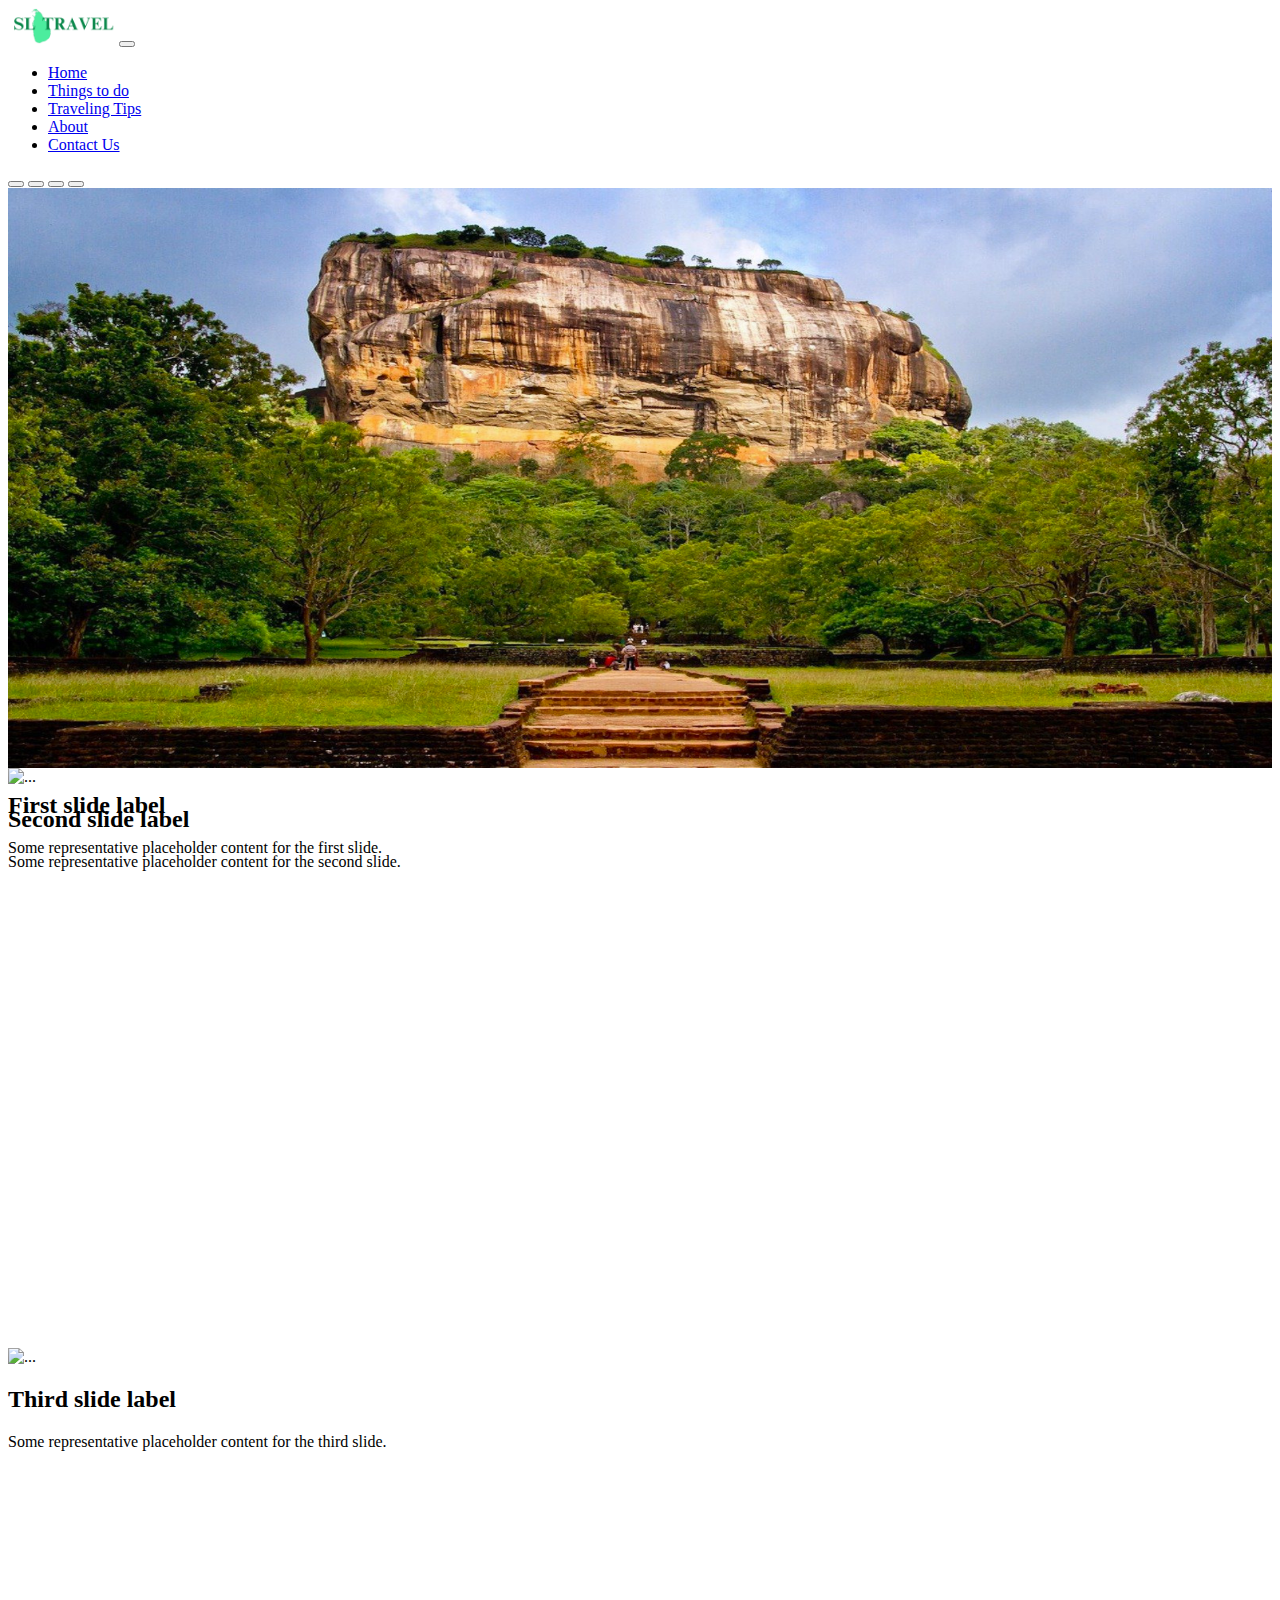
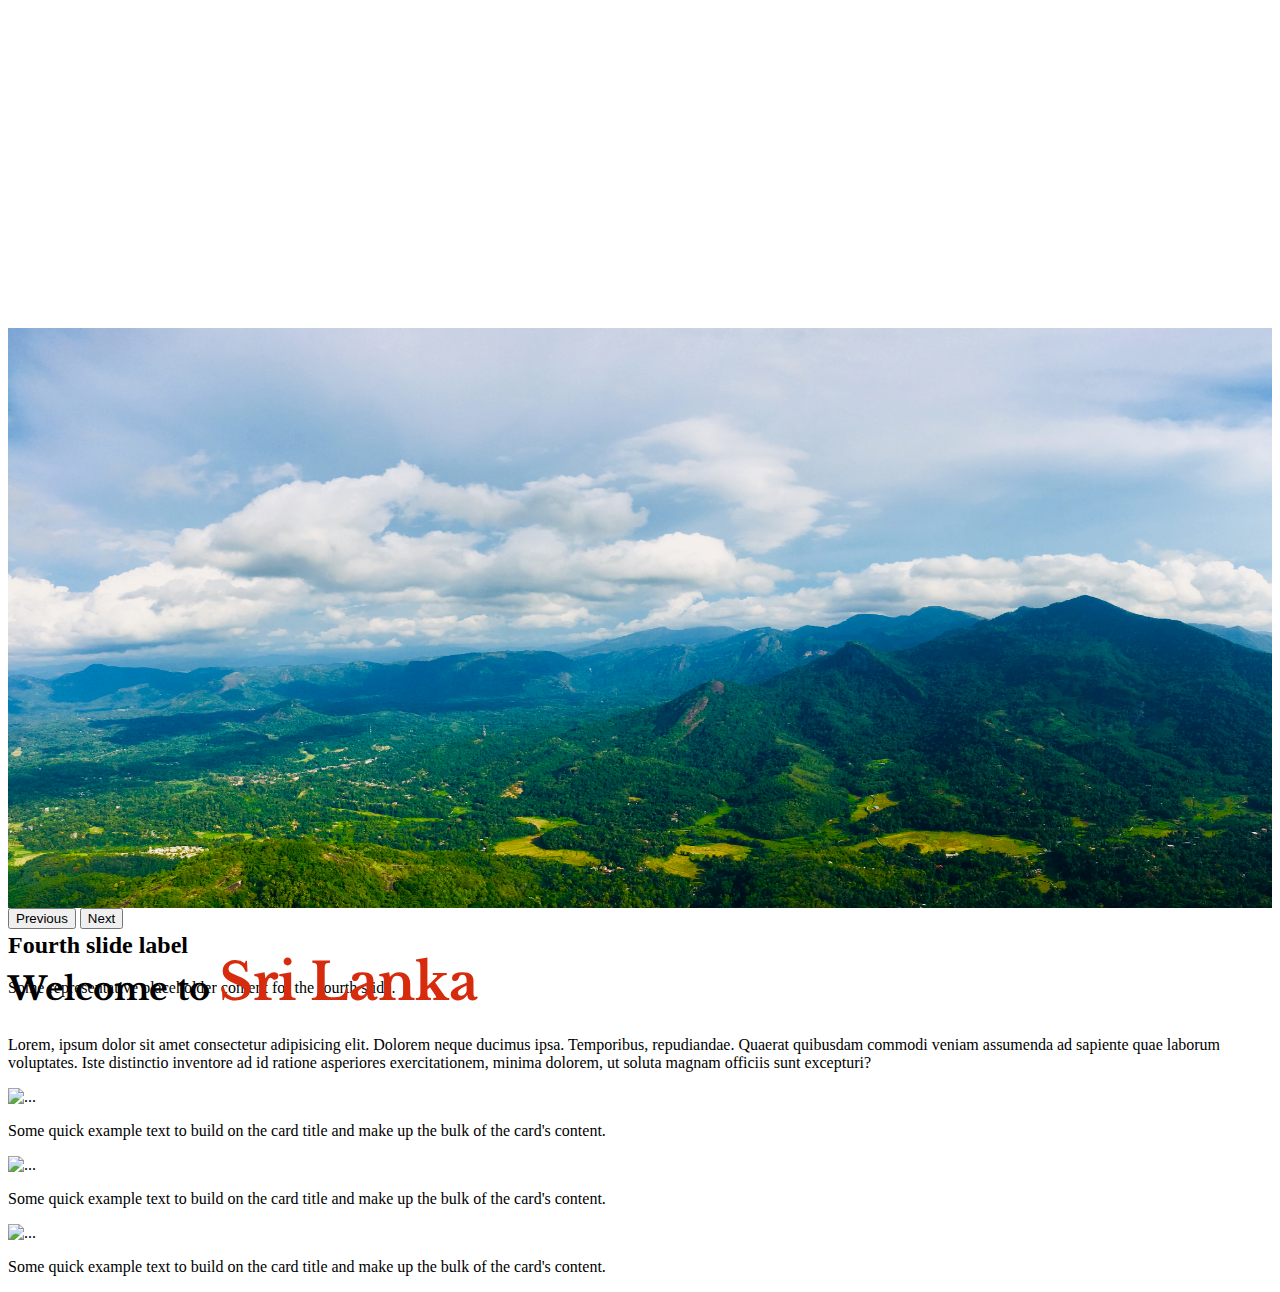
==== index.html @ 3af90d01 "added welcome part and cards with images" ====
<!DOCTYPE html>
<html lang="en">
  <head>
    <meta charset="UTF-8" />
    <meta name="viewport" content="width=device-width, initial-scale=1.0" />
    <title>Document</title>
    <link
      href="https://cdn.jsdelivr.net/npm/bootstrap@5.3.2/dist/css/bootstrap.min.css"
      rel="stylesheet"
      integrity="sha384-T3c6CoIi6uLrA9TneNEoa7RxnatzjcDSCmG1MXxSR1GAsXEV/Dwwykc2MPK8M2HN"
      crossorigin="anonymous"
    />
    <link rel="stylesheet" href="css/style.css" />
  </head>
  <body>
    <!-- header with navbar -->
    <header>
      <nav class="navbar navbar-expand-lg bg-body-tertiary fixed-top">
        <div class="container">
          <a class="navbar-brand" href="#"
            ><img src="images/SLTravellogo1.png" alt="" style="height: 36px"
          /></a>
          <button
            class="navbar-toggler"
            type="button"
            data-bs-toggle="collapse"
            data-bs-target="#navbarNav"
            aria-controls="navbarNav"
            aria-expanded="false"
            aria-label="Toggle navigation"
          >
            <span class="navbar-toggler-icon"></span>
          </button>
          <div class="collapse navbar-collapse" id="navbarNav">
            <ul class="navbar-nav ms-auto">
              <li class="nav-item">
                <a class="nav-link active" aria-current="page" href="#">Home</a>
              </li>
              <li class="nav-item">
                <a class="nav-link" href="#">Things to do</a>
              </li>
              <li class="nav-item">
                <a class="nav-link" href="#"> Traveling Tips </a>
              </li>
              <li class="nav-item">
                <a class="nav-link" href="#">About</a>
              </li>
              <li class="nav-item">
                <a class="nav-link" href="#">Contact Us</a>
              </li>
            </ul>
          </div>
        </div>
      </nav>
    </header>

    <!-- Hero Section -->
    <section class="pt-5">
      <div id="carouselExampleCaptions" class="carousel slide carousel-fade">
        <div class="carousel-indicators">
          <button
            type="button"
            data-bs-target="#carouselExampleCaptions"
            data-bs-slide-to="0"
            class="active"
            aria-current="true"
            aria-label="Slide 1"
          ></button>
          <button
            type="button"
            data-bs-target="#carouselExampleCaptions"
            data-bs-slide-to="1"
            aria-label="Slide 2"
          ></button>
          <button
            type="button"
            data-bs-target="#carouselExampleCaptions"
            data-bs-slide-to="2"
            aria-label="Slide 3"
          ></button>
          <button
            type="button"
            data-bs-target="#carouselExampleCaptions"
            data-bs-slide-to="3"
            aria-label="Slide 4"
          ></button>
        </div>
        <div class="carousel-inner">
          <div class="carousel-item active">
            <img src="images/3.png" class="d-block w-100" alt="..." />
            <div class="carousel-caption d-none d-md-block">
              <h2>First slide label</h2>
              <p>
                Some representative placeholder content for the first slide.
              </p>
            </div>
          </div>
          <div class="carousel-item">
            <img src="images/2.png" class="d-block w-100" alt="..." />
            <div class="carousel-caption d-none d-md-block">
              <h2>Second slide label</h2>
              <p>
                Some representative placeholder content for the second slide.
              </p>
            </div>
          </div>
          <div class="carousel-item">
            <img src="images/1.png" class="d-block w-100" alt="..." />
            <div class="carousel-caption d-none d-md-block">
              <h2>Third slide label</h2>
              <p>
                Some representative placeholder content for the third slide.
              </p>
            </div>
          </div>
          <div class="carousel-item">
            <img src="images/4.png" class="d-block w-100" alt="..." />
            <div class="carousel-caption d-none d-md-block">
              <h2>Fourth slide label</h2>
              <p>
                Some representative placeholder content for the fourth slide.
              </p>
            </div>
          </div>
        </div>
        <button
          class="carousel-control-prev"
          type="button"
          data-bs-target="#carouselExampleCaptions"
          data-bs-slide="prev"
        >
          <span class="carousel-control-prev-icon" aria-hidden="true"></span>
          <span class="visually-hidden">Previous</span>
        </button>
        <button
          class="carousel-control-next"
          type="button"
          data-bs-target="#carouselExampleCaptions"
          data-bs-slide="next"
        >
          <span class="carousel-control-next-icon" aria-hidden="true"></span>
          <span class="visually-hidden">Next</span>
        </button>
      </div>
    </section>

    <!-- Welcome section -->
    <section class="welcome">
      <div class="container pt-5">
        <div class="row text-center">
          <h1 class="welcometitle">
            Welcome to
            <span style="color: rgb(214, 44, 13); font-size: 3.2rem"
              >Sri Lanka</span
            >
          </h1>
          <p>
            Lorem, ipsum dolor sit amet consectetur adipisicing elit. Dolorem
            neque ducimus ipsa. Temporibus, repudiandae. Quaerat quibusdam
            commodi veniam assumenda ad sapiente quae laborum voluptates. Iste
            distinctio inventore ad id ratione asperiores exercitationem, minima
            dolorem, ut soluta magnam officiis sunt excepturi?
          </p>
        </div>
        <div class="row pt-4">
          <div class="col-sm-12 col-lg-4">
            <div class="card">
              <img src="images/1.png" class="card-img-top" alt="..." />
              <div class="card-body text-center">
                <p class="card-text">
                  Some quick example text to build on the card title and make up
                  the bulk of the card's content.
                </p>
              </div>
            </div>
          </div>
          <div class="col-sm-12 col-lg-4">
            <div class="card">
              <img src="images/1.png" class="card-img-top" alt="..." />
              <div class="card-body text-center">
                <p class="card-text">
                  Some quick example text to build on the card title and make up
                  the bulk of the card's content.
                </p>
              </div>
            </div>
          </div>
          <div class="col-sm-12 col-lg-4">
            <div class="card">
              <img src="images/1.png" class="card-img-top" alt="..." />
              <div class="card-body text-center">
                <p class="card-text">
                  Some quick example text to build on the card title and make up
                  the bulk of the card's content.
                </p>
              </div>
            </div>
          </div>
        </div>
      </div>
    </section>

    <!-- Footer -->
    <!-- <footer>
      <div class="container-fluid text-center">
        <h1>Footer</h1>
      </div>
    </footer> -->

    <script
      src="https://cdn.jsdelivr.net/npm/bootstrap@5.3.2/dist/js/bootstrap.bundle.min.js"
      integrity="sha384-C6RzsynM9kWDrMNeT87bh95OGNyZPhcTNXj1NW7RuBCsyN/o0jlpcV8Qyq46cDfL"
      crossorigin="anonymous"
    ></script>
  </body>
</html>
---- css/style.css ----
@import url('https://fonts.googleapis.com/css2?family=Autour+One&family=Libre+Baskerville:ital,wght@0,400;0,700;1,400&display=swap');

.navbar .nav-link:hover {
    color: rgb(183, 183, 183);
}

.nav-item {
    padding-right: 1.2rem;
}

.carousel-item,
.carousel-item img {
    height: 580px;
    width: 100%;
}

.welcometitle {
    font-family: "Libre Baskerville";
}






@media only screen and (min-width: 768px) and (max-width: 991px) {

    .carousel-item,
    .carousel-item img {
        height: 400px;
    }
}

@media only screen and (max-width: 768px) {

    .carousel-item,
    .carousel-item img {
        height: 310px;
    }
}

@media only screen and (max-width: 991px) {
    .welcome .card {
        margin-bottom: 1.5rem;
    }
}
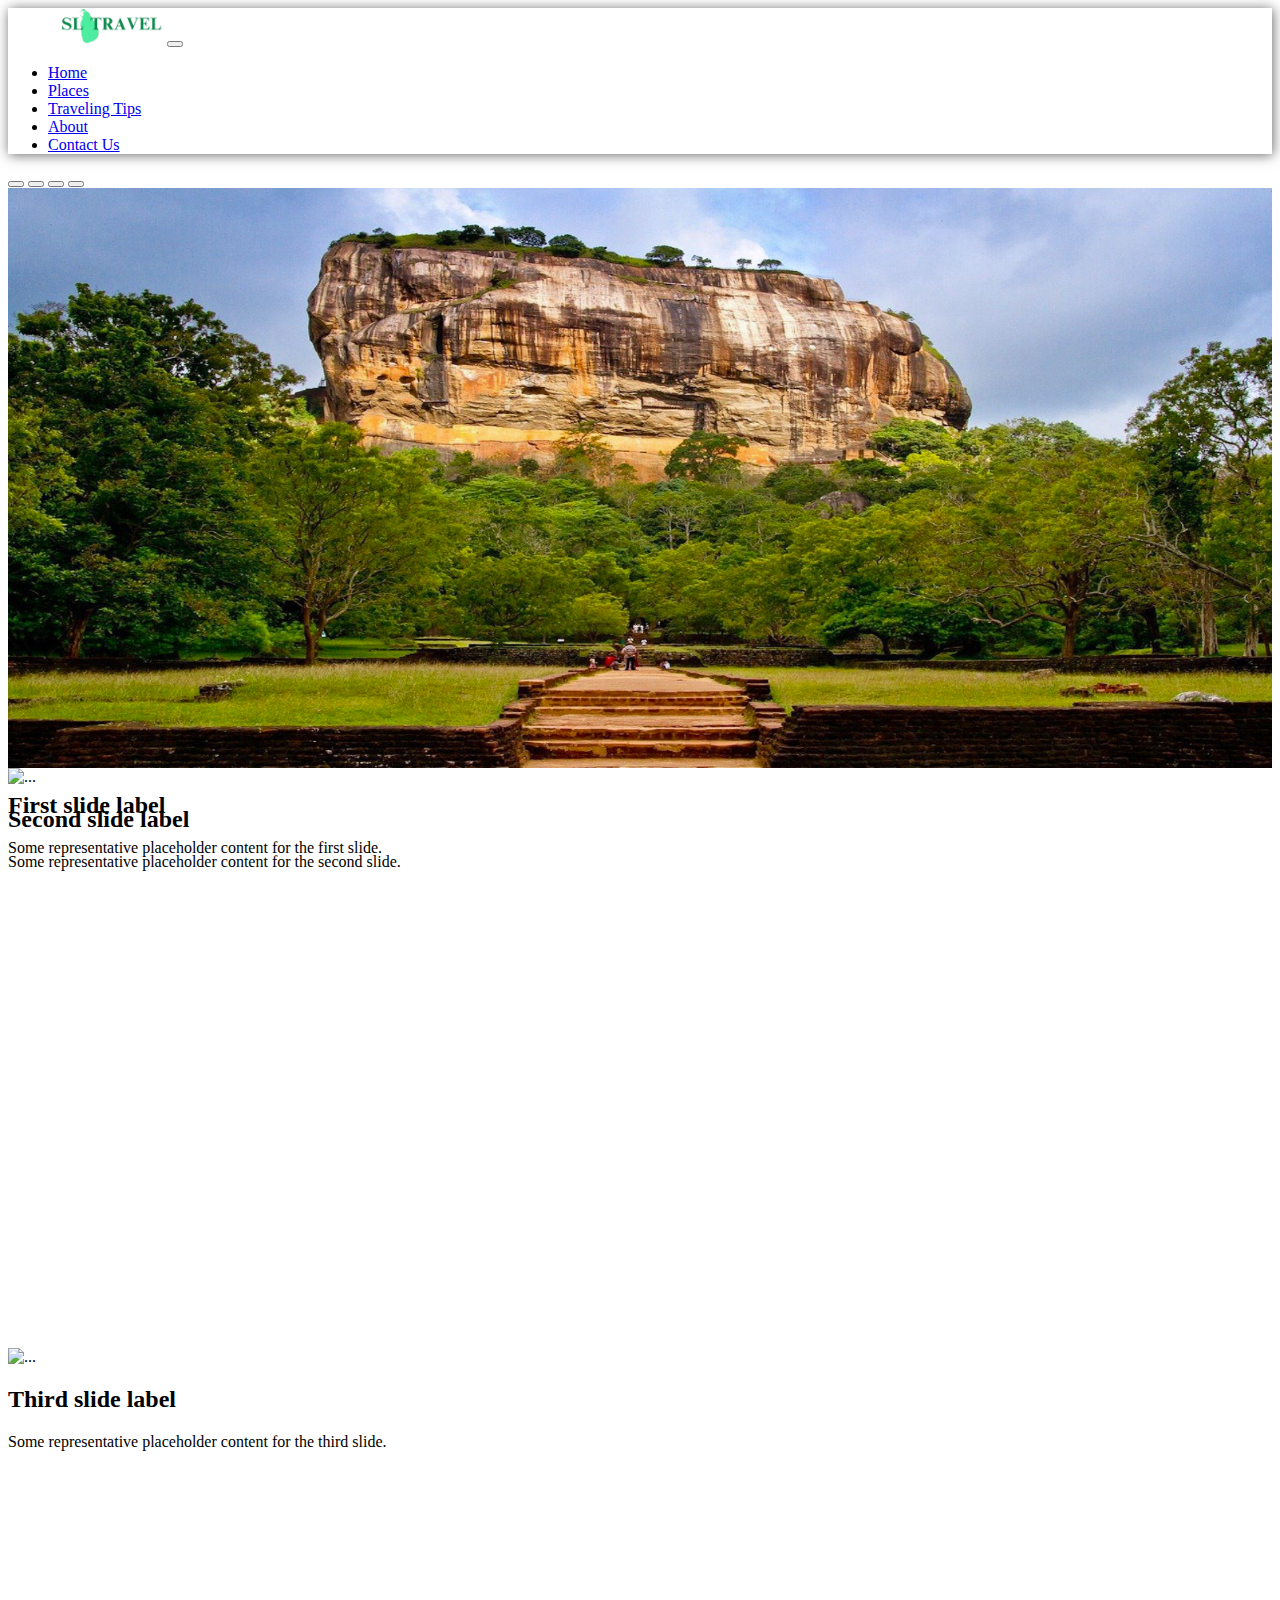
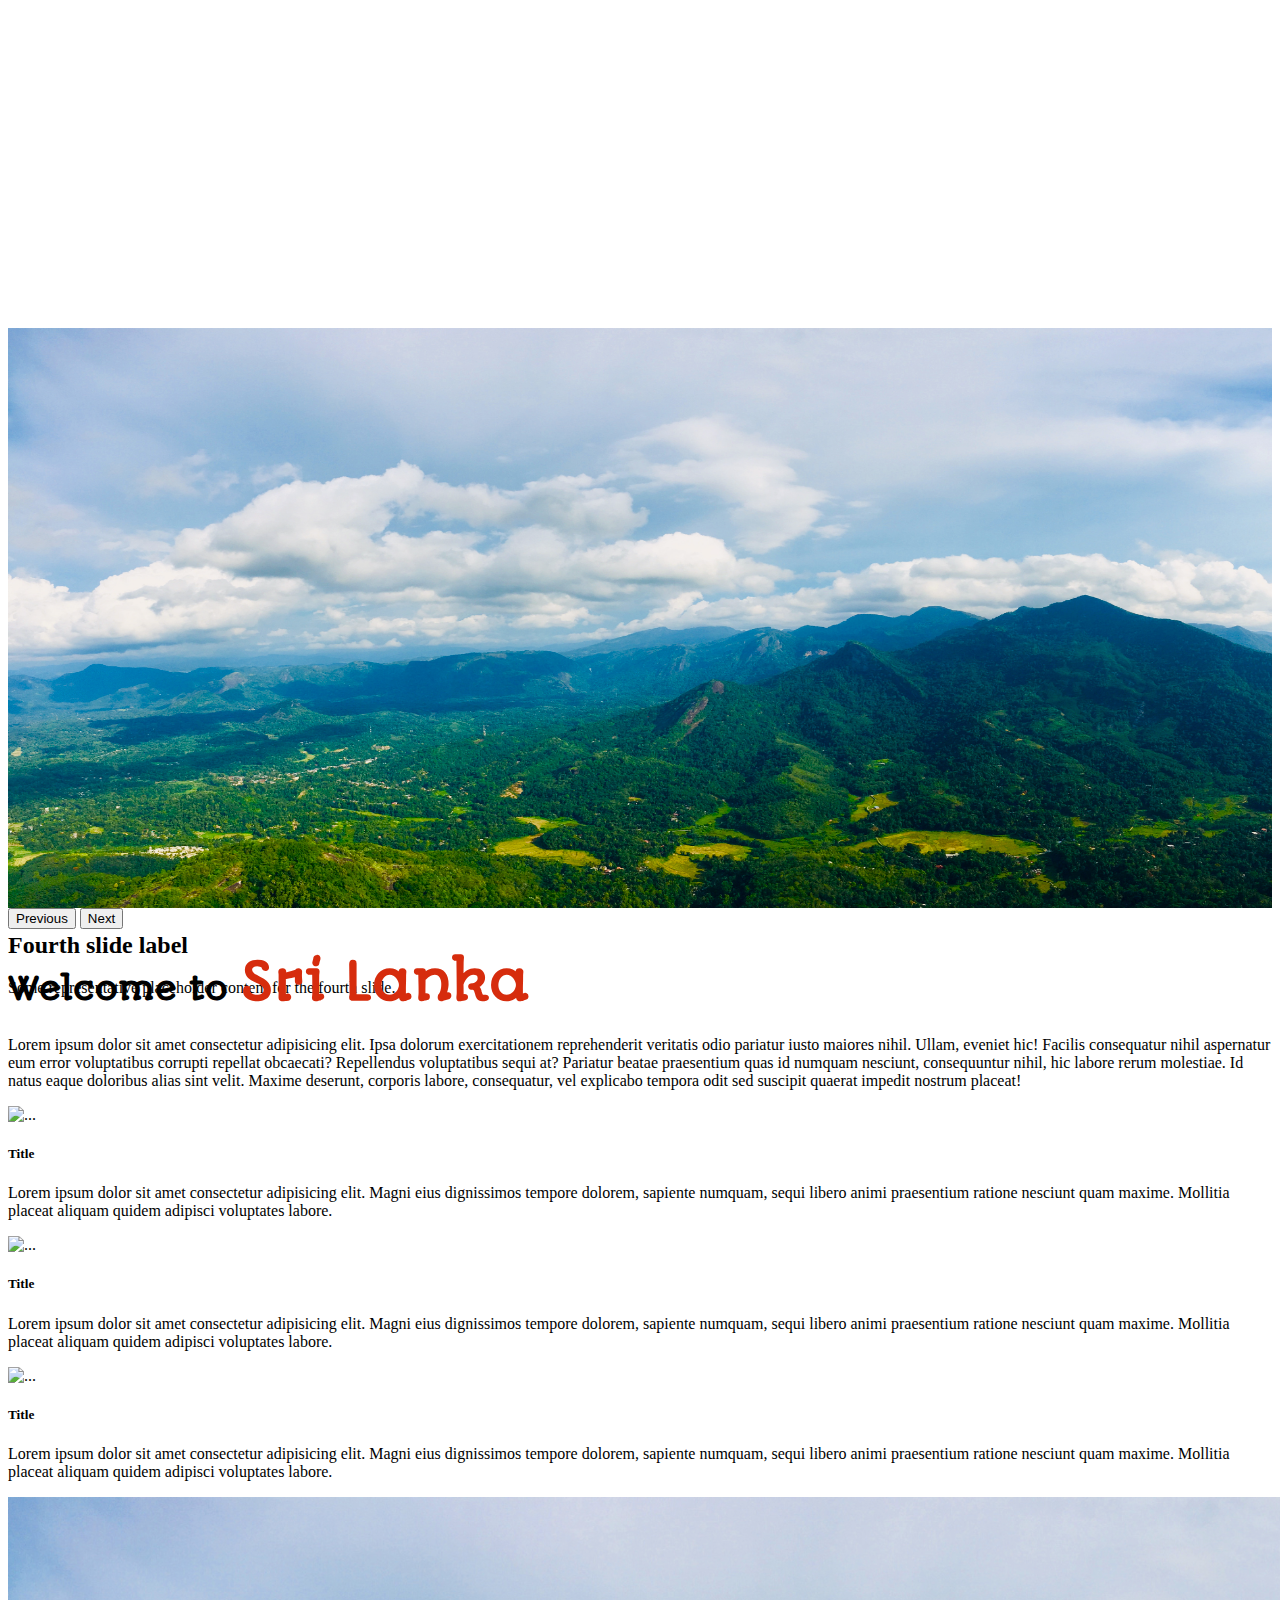
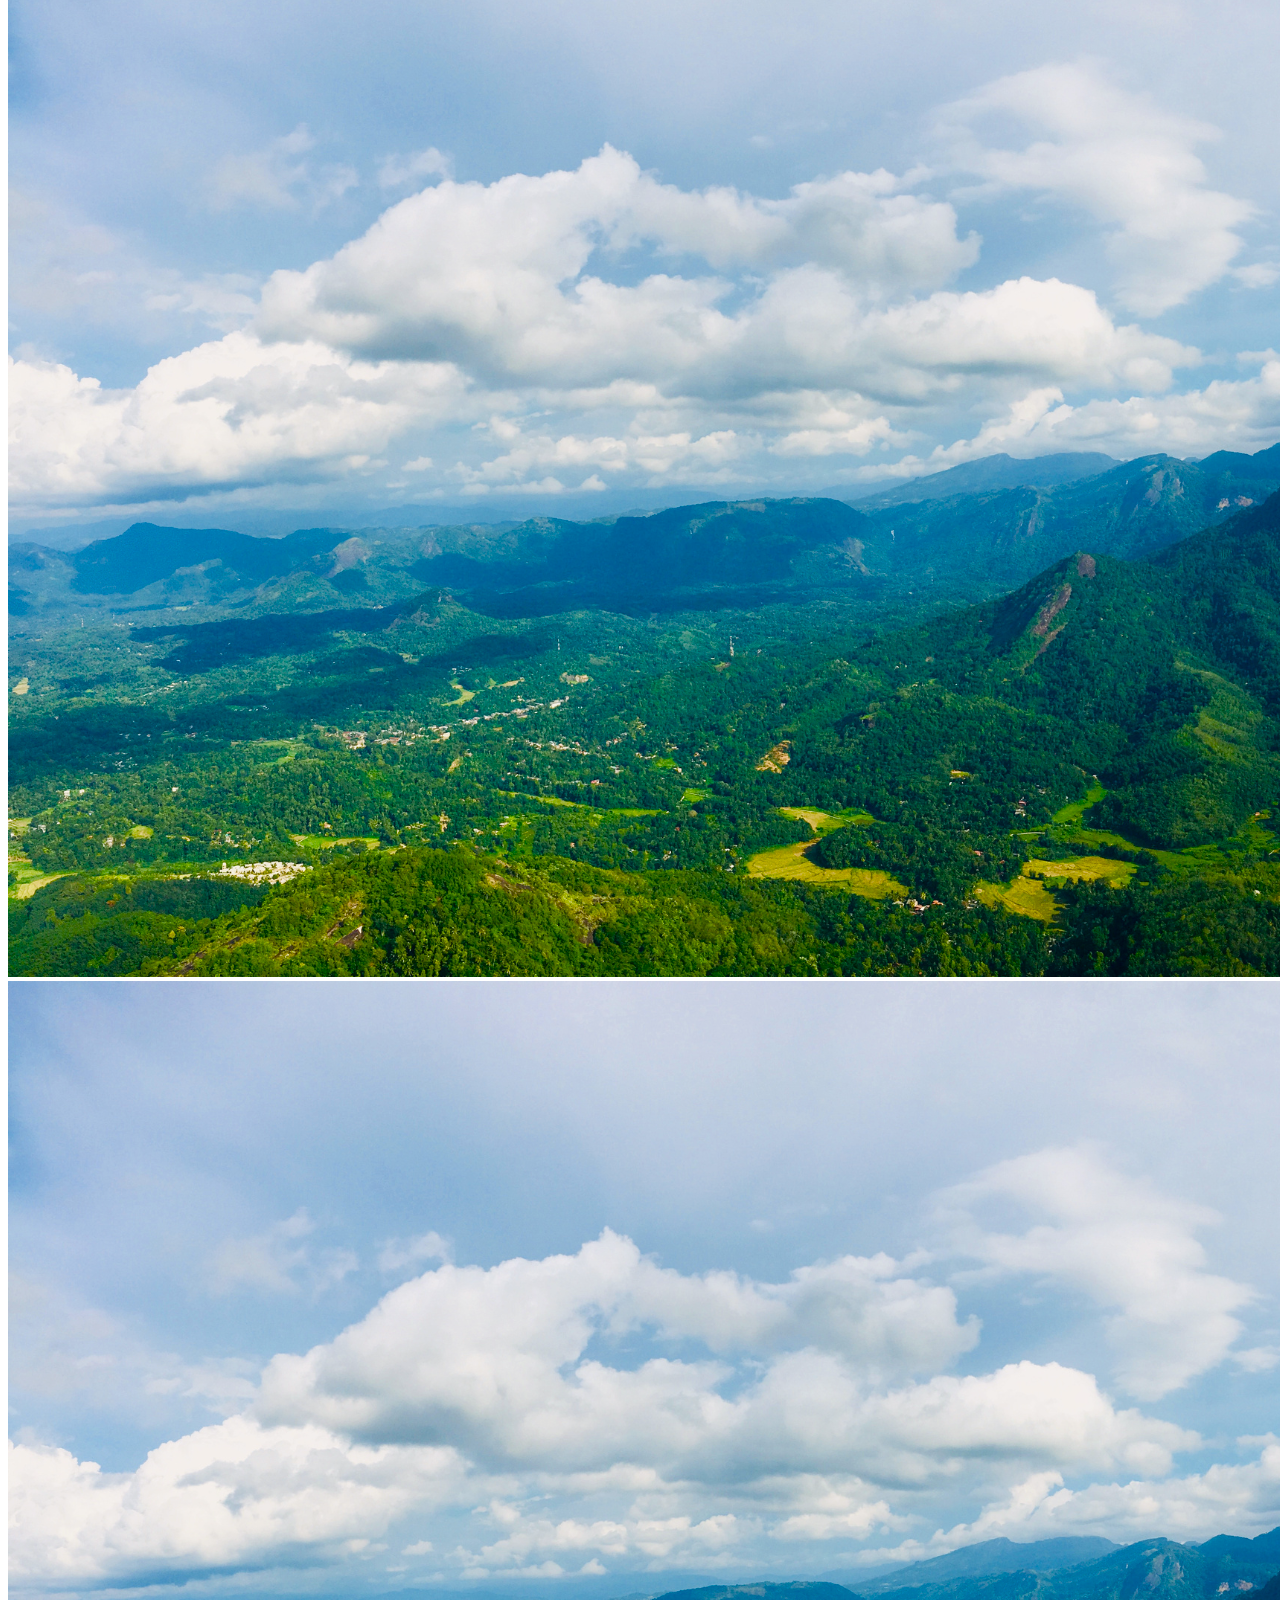
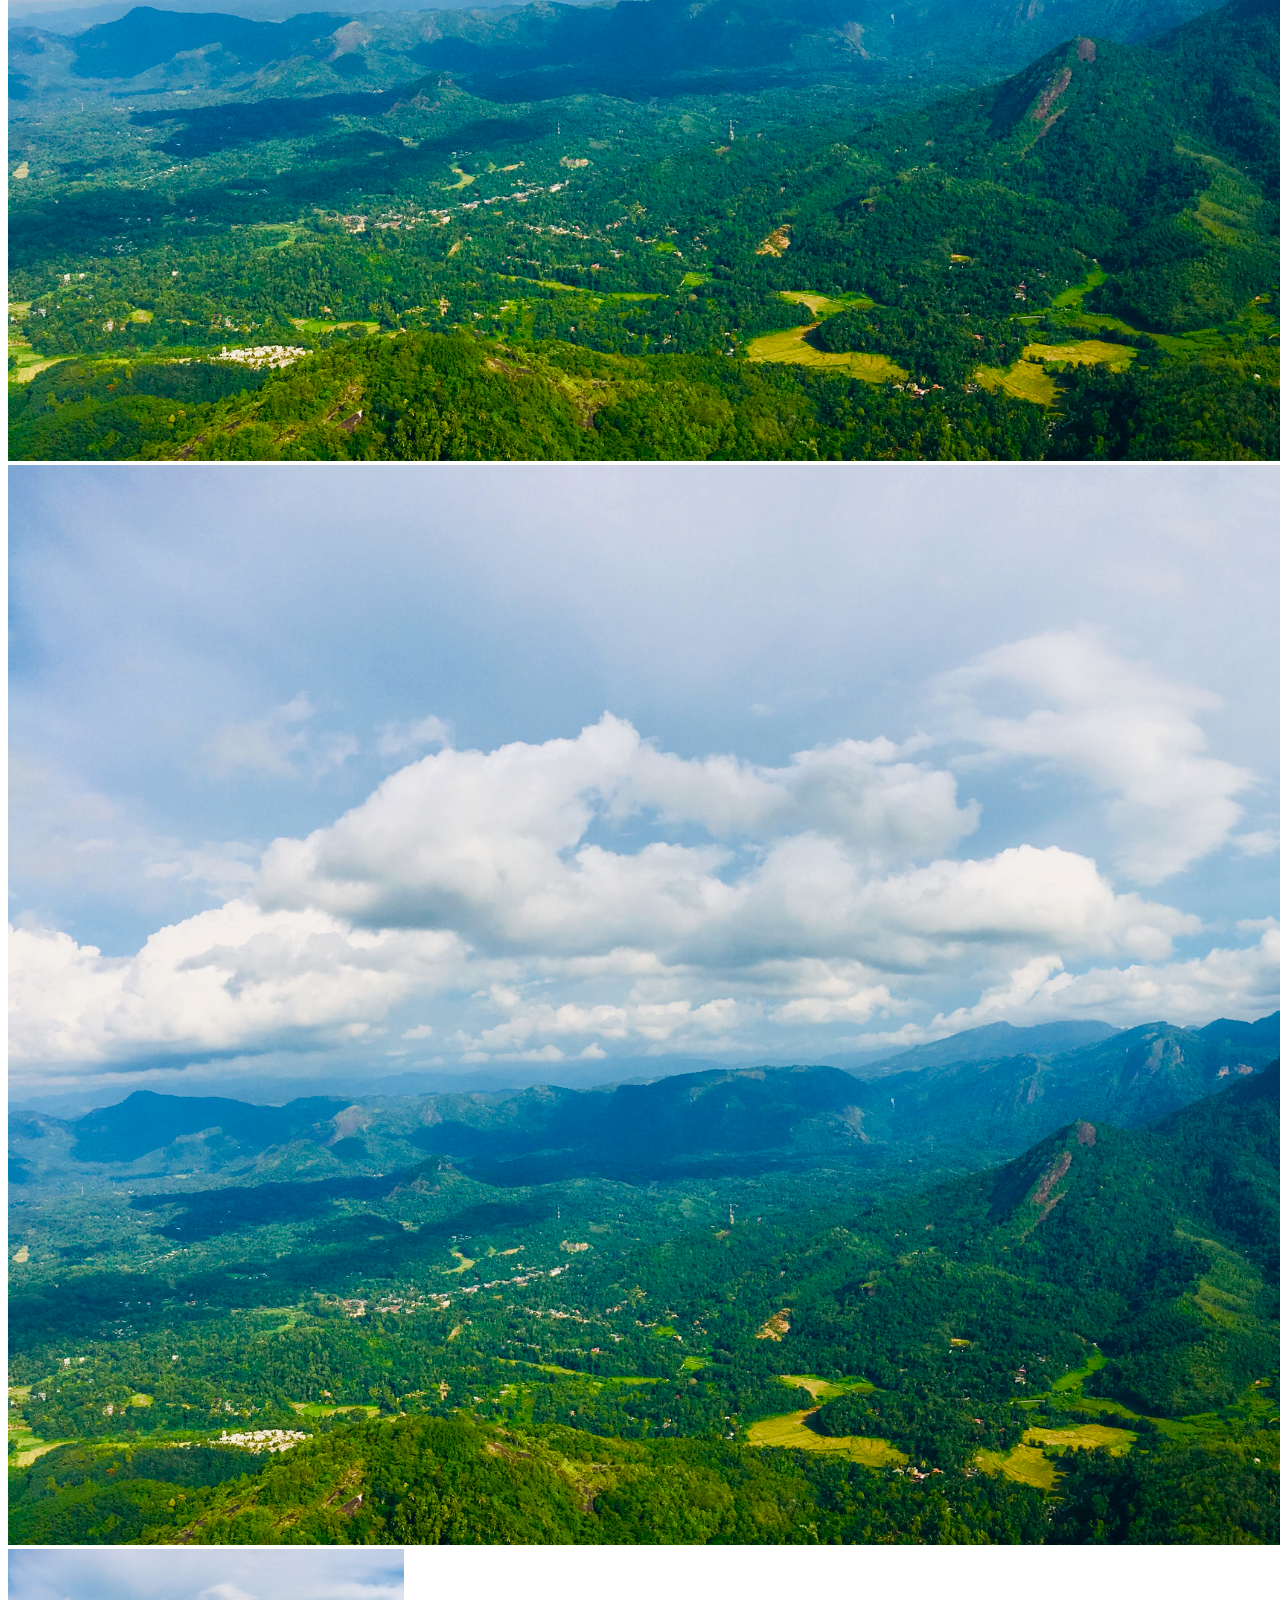
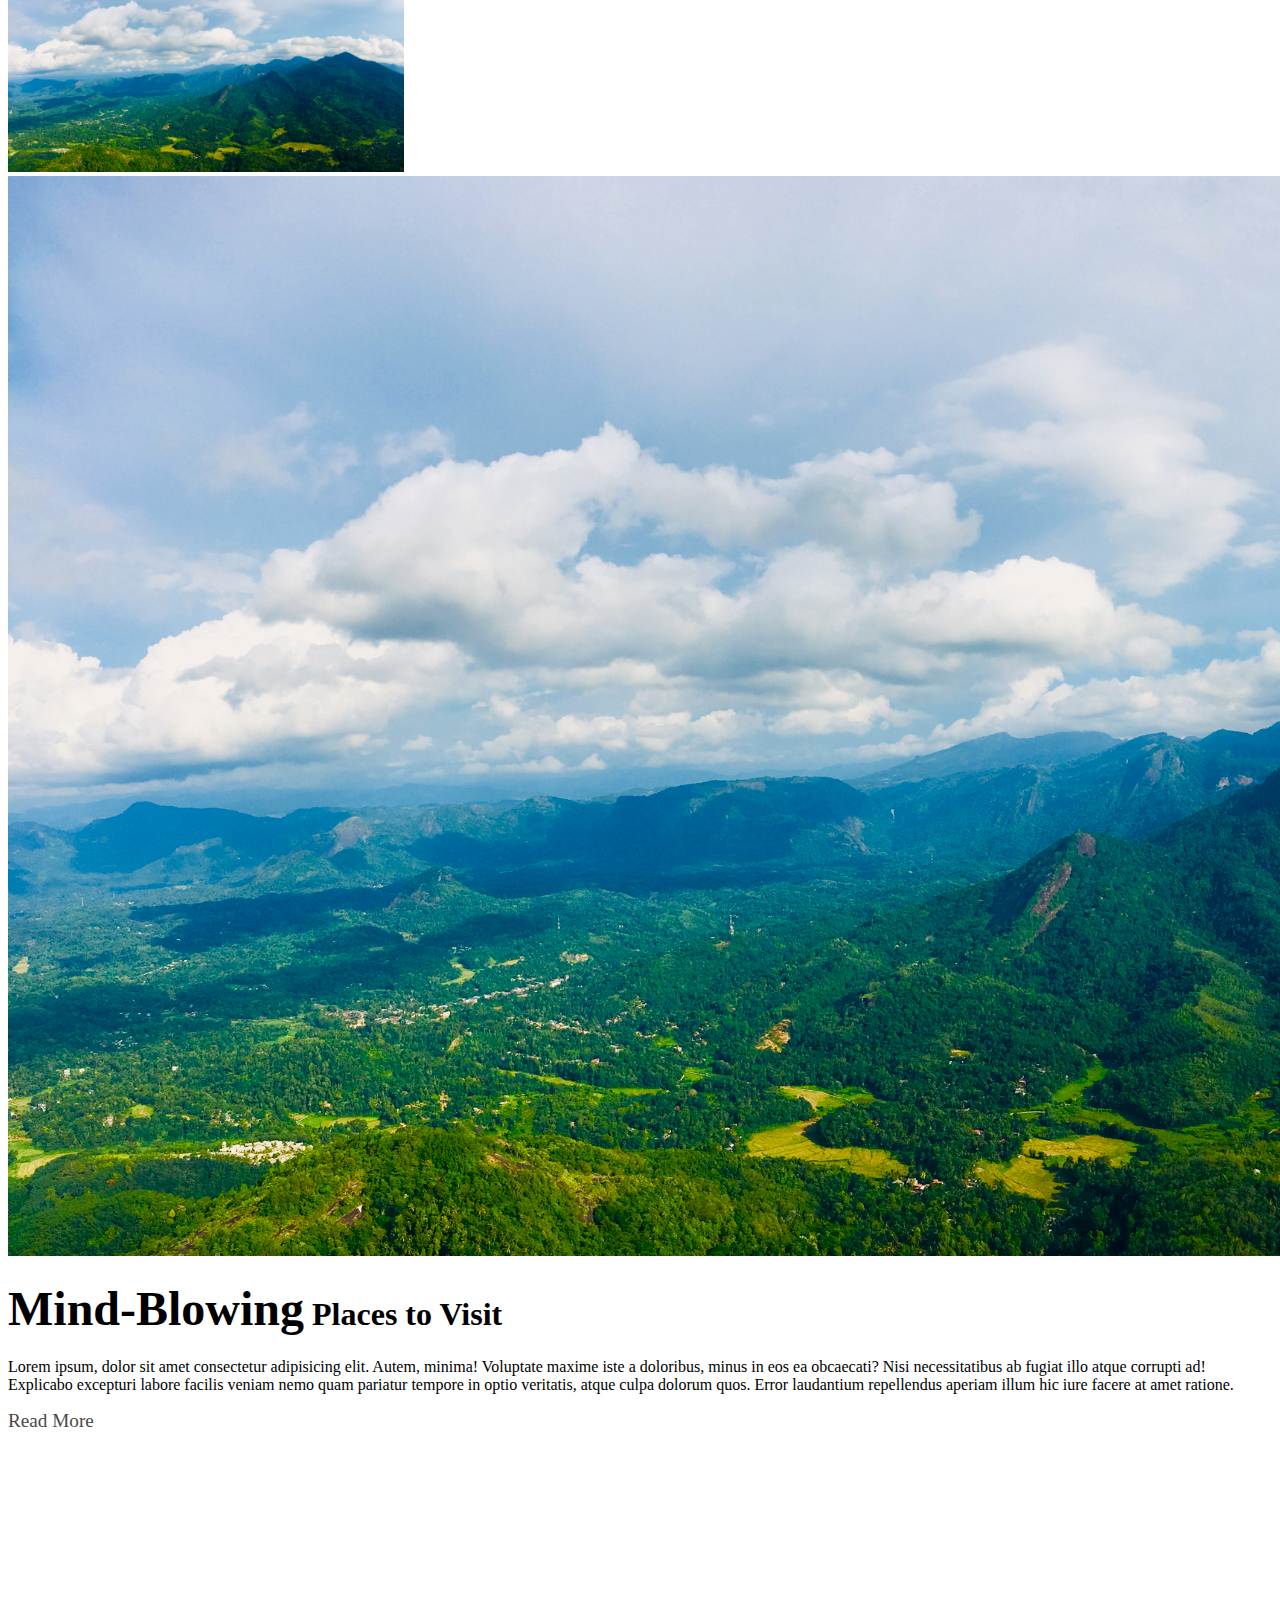
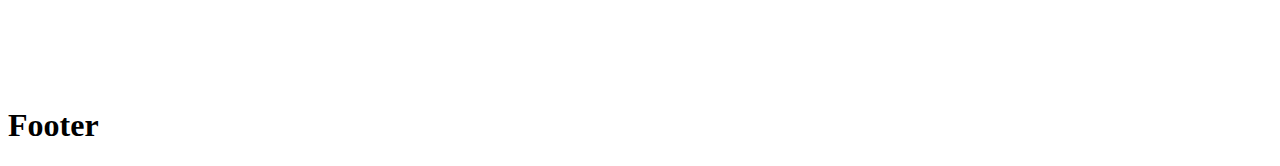
==== commit a8bcc559: "added image collection, video section" ====
--- a/index.html
+++ b/index.html
@@ -15,10 +15,16 @@
   <body>
     <!-- header with navbar -->
     <header>
-      <nav class="navbar navbar-expand-lg bg-body-tertiary fixed-top">
+      <nav
+        class="navbar navbar-expand-lg bg-body-tertiary fixed-top"
+        style="box-shadow: 1px 1px 12px rgb(104, 104, 104)"
+      >
         <div class="container">
           <a class="navbar-brand" href="#"
-            ><img src="images/SLTravellogo1.png" alt="" style="height: 36px"
+            ><img
+              src="images/SLTravellogo1.png"
+              alt=""
+              style="height: 36px; margin-left: 3rem"
           /></a>
           <button
             class="navbar-toggler"
@@ -37,7 +43,7 @@
                 <a class="nav-link active" aria-current="page" href="#">Home</a>
               </li>
               <li class="nav-item">
-                <a class="nav-link" href="#">Things to do</a>
+                <a class="nav-link" href="#">Places</a>
               </li>
               <li class="nav-item">
                 <a class="nav-link" href="#"> Traveling Tips </a>
@@ -154,44 +160,57 @@
               >Sri Lanka</span
             >
           </h1>
-          <p>
-            Lorem, ipsum dolor sit amet consectetur adipisicing elit. Dolorem
-            neque ducimus ipsa. Temporibus, repudiandae. Quaerat quibusdam
-            commodi veniam assumenda ad sapiente quae laborum voluptates. Iste
-            distinctio inventore ad id ratione asperiores exercitationem, minima
-            dolorem, ut soluta magnam officiis sunt excepturi?
+          <p class="text-secondary">
+            Lorem ipsum dolor sit amet consectetur adipisicing elit. Ipsa
+            dolorum exercitationem reprehenderit veritatis odio pariatur iusto
+            maiores nihil. Ullam, eveniet hic! Facilis consequatur nihil
+            aspernatur eum error voluptatibus corrupti repellat obcaecati?
+            Repellendus voluptatibus sequi at? Pariatur beatae praesentium quas
+            id numquam nesciunt, consequuntur nihil, hic labore rerum molestiae.
+            Id natus eaque doloribus alias sint velit. Maxime deserunt, corporis
+            labore, consequatur, vel explicabo tempora odit sed suscipit quaerat
+            impedit nostrum placeat!
           </p>
         </div>
         <div class="row pt-4">
           <div class="col-sm-12 col-lg-4">
-            <div class="card">
+            <div class="card shadow">
               <img src="images/1.png" class="card-img-top" alt="..." />
               <div class="card-body text-center">
+                <h5>Title</h5>
                 <p class="card-text">
-                  Some quick example text to build on the card title and make up
-                  the bulk of the card's content.
+                  Lorem ipsum dolor sit amet consectetur adipisicing elit. Magni
+                  eius dignissimos tempore dolorem, sapiente numquam, sequi
+                  libero animi praesentium ratione nesciunt quam maxime.
+                  Mollitia placeat aliquam quidem adipisci voluptates labore.
                 </p>
               </div>
             </div>
           </div>
           <div class="col-sm-12 col-lg-4">
-            <div class="card">
+            <div class="card shadow">
               <img src="images/1.png" class="card-img-top" alt="..." />
               <div class="card-body text-center">
+                <h5>Title</h5>
                 <p class="card-text">
-                  Some quick example text to build on the card title and make up
-                  the bulk of the card's content.
+                  Lorem ipsum dolor sit amet consectetur adipisicing elit. Magni
+                  eius dignissimos tempore dolorem, sapiente numquam, sequi
+                  libero animi praesentium ratione nesciunt quam maxime.
+                  Mollitia placeat aliquam quidem adipisci voluptates labore.
                 </p>
               </div>
             </div>
           </div>
           <div class="col-sm-12 col-lg-4">
-            <div class="card">
+            <div class="card shadow">
               <img src="images/1.png" class="card-img-top" alt="..." />
               <div class="card-body text-center">
+                <h5>Title</h5>
                 <p class="card-text">
-                  Some quick example text to build on the card title and make up
-                  the bulk of the card's content.
+                  Lorem ipsum dolor sit amet consectetur adipisicing elit. Magni
+                  eius dignissimos tempore dolorem, sapiente numquam, sequi
+                  libero animi praesentium ratione nesciunt quam maxime.
+                  Mollitia placeat aliquam quidem adipisci voluptates labore.
                 </p>
               </div>
             </div>
@@ -200,12 +219,80 @@
       </div>
     </section>
 
+    <!-- Image collection -->
+    <section class="imagecollection">
+      <div class="container-fluid mt-5">
+        <div class="row">
+          <div class="col-sm-12 col-md-4">
+            <img src="images/4.png" alt="" class="d-block w-100 rounded-2" />
+          </div>
+          <div class="col-sm-12 col-md-4">
+            <img src="images/4.png" alt="" class="d-block w-100 rounded-2" />
+          </div>
+          <div class="col-sm-12 col-md-4">
+            <img src="images/4.png" alt="" class="d-block w-100 rounded-2" />
+          </div>
+        </div>
+        <div class="row mt-3">
+          <div class="col-md-8">
+            <img
+              src="images/4.png"
+              alt=""
+              class="d-block w-100 rounded-2"
+              style="height: 223px"
+            />
+          </div>
+          <div class="col-md-4">
+            <img src="images/4.png" alt="" class="d-block w-100 rounded-2" />
+          </div>
+        </div>
+      </div>
+    </section>
+
+    <!-- Video section -->
+    <section class="videosection">
+      <div class="container mt-5">
+        <div class="row">
+          <div class="col-md-7 gx-5">
+            <h1 class="text-center">
+              <span class="text-danger" style="font-size: 3rem"
+                >Mind-Blowing</span
+              >
+              Places to Visit
+            </h1>
+            <p class="mt-3 text-center text-secondary">
+              Lorem ipsum, dolor sit amet consectetur adipisicing elit. Autem,
+              minima! Voluptate maxime iste a doloribus, minus in eos ea
+              obcaecati? Nisi necessitatibus ab fugiat illo atque corrupti ad!
+              Explicabo excepturi labore facilis veniam nemo quam pariatur
+              tempore in optio veritatis, atque culpa dolorum quos. Error
+              laudantium repellendus aperiam illum hic iure facere at amet
+              ratione.
+            </p>
+            <a href="#" class="readmorelink"> Read More </a>
+          </div>
+          <div class="col-md-5 text-center">
+            <iframe
+              class="rounded-3"
+              width="450"
+              height="250"
+              src="https://www.youtube.com/embed/buns7DpTL_I?si=9Eb7PwFn4usUCTDo"
+              title="YouTube video player"
+              frameborder="0"
+              allow="accelerometer; autoplay; clipboard-write; encrypted-media; gyroscope; picture-in-picture; web-share"
+              allowfullscreen
+            ></iframe>
+          </div>
+        </div>
+      </div>
+    </section>
+
     <!-- Footer -->
-    <!-- <footer>
+    <footer>
       <div class="container-fluid text-center">
         <h1>Footer</h1>
       </div>
-    </footer> -->
+    </footer>
 
     <script
       src="https://cdn.jsdelivr.net/npm/bootstrap@5.3.2/dist/js/bootstrap.bundle.min.js"
--- a/css/style.css
+++ b/css/style.css
@@ -15,8 +15,16 @@
 }
 
 .welcometitle {
-    font-family: "Libre Baskerville";
+    font-family: "autour one";
 }
+
+.readmorelink {
+    text-decoration: none;
+    font-size: 1.2rem;
+    color: rgb(73, 73, 73);
+
+}
+
 
 
 
@@ -37,6 +45,14 @@
     .carousel-item img {
         height: 310px;
     }
+
+    .imagecollection img {
+        margin-bottom: 2rem;
+    }
+
+    .videosection iframe {
+        margin-top: 1.5rem;
+    }
 }
 
 @media only screen and (max-width: 991px) {
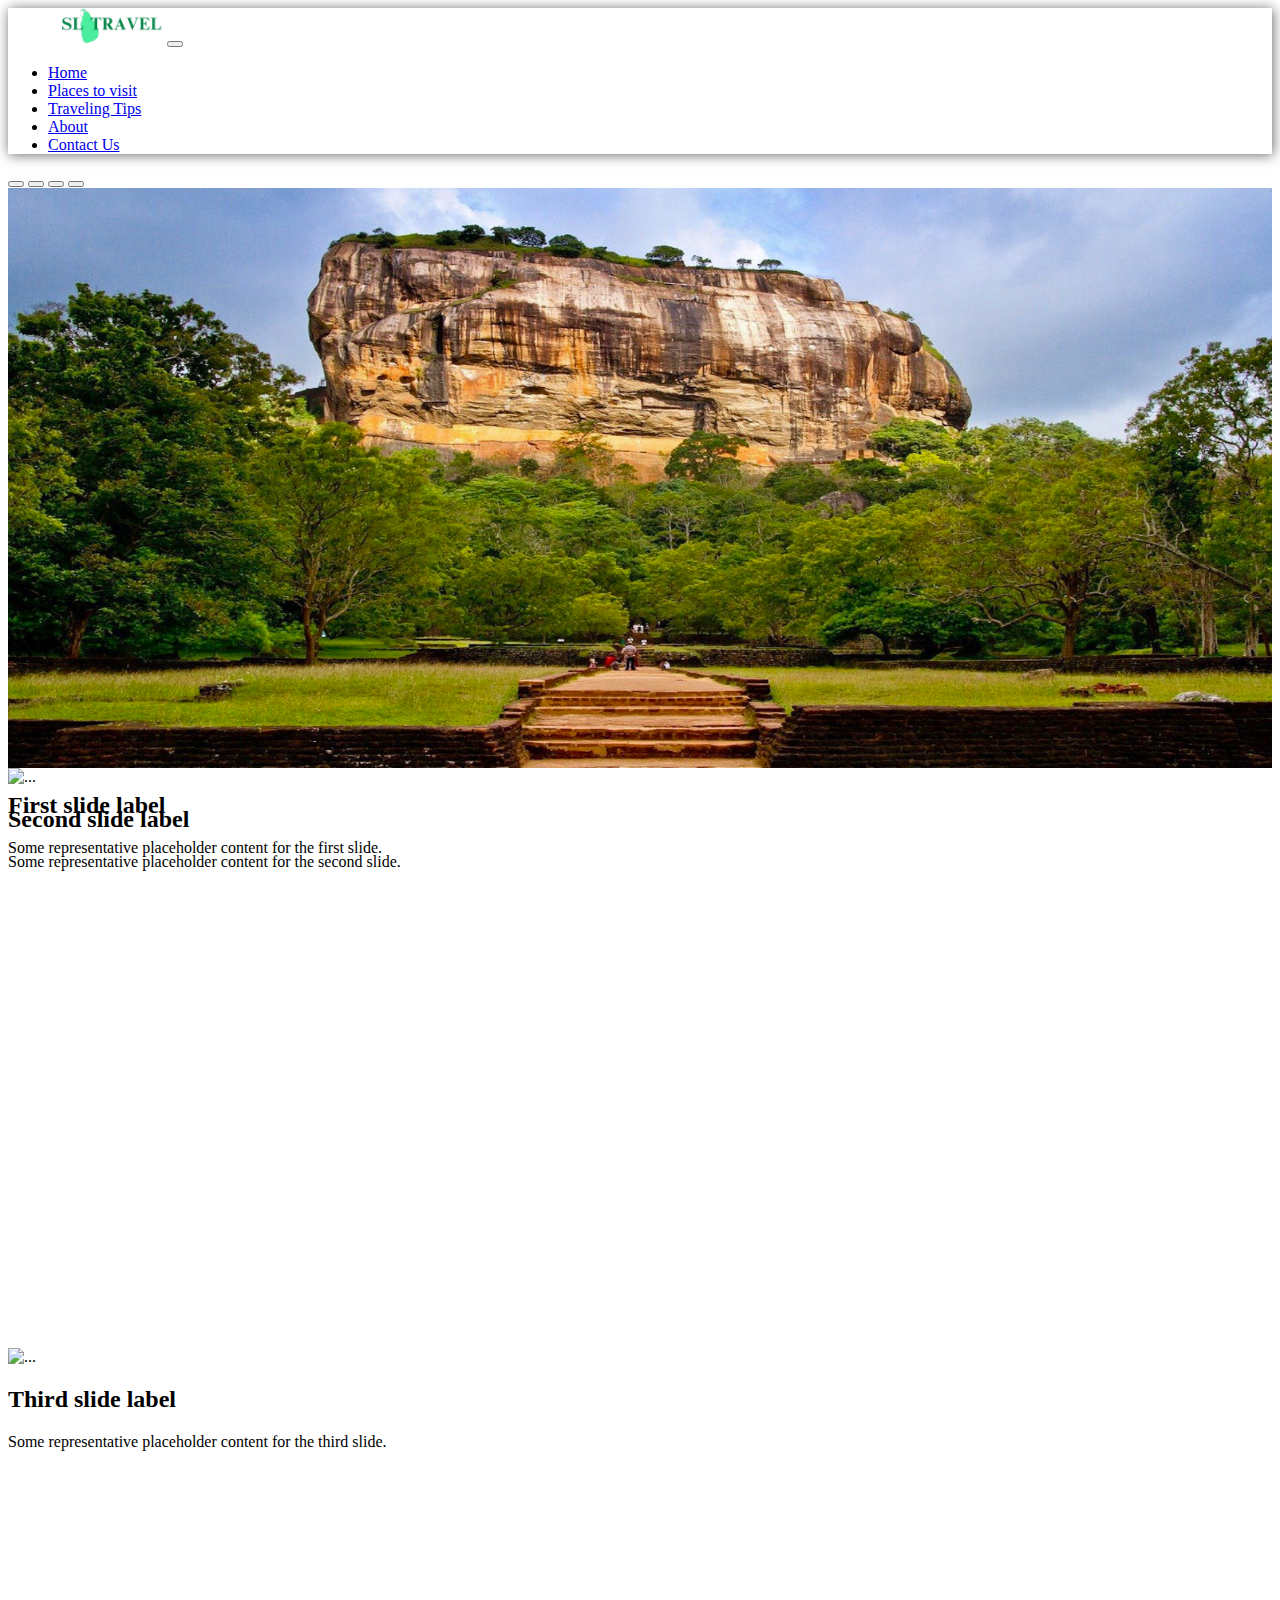
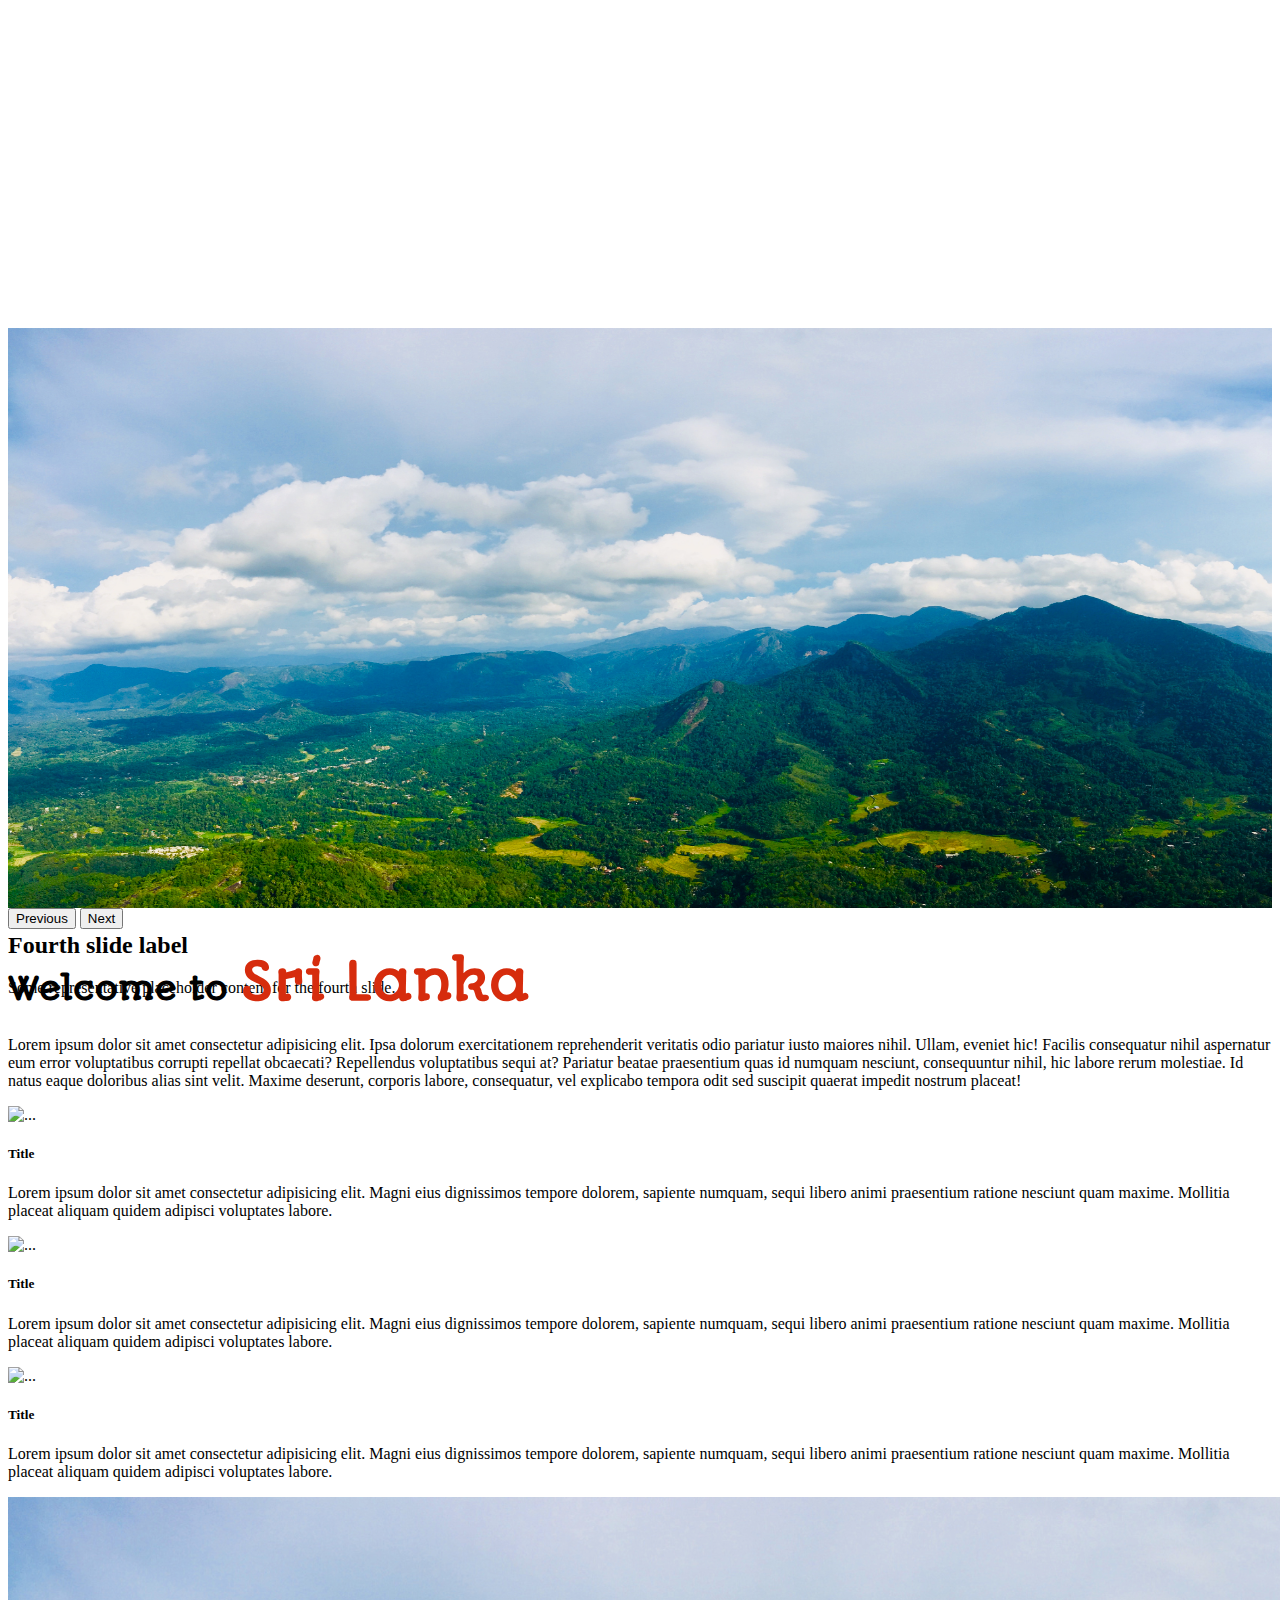
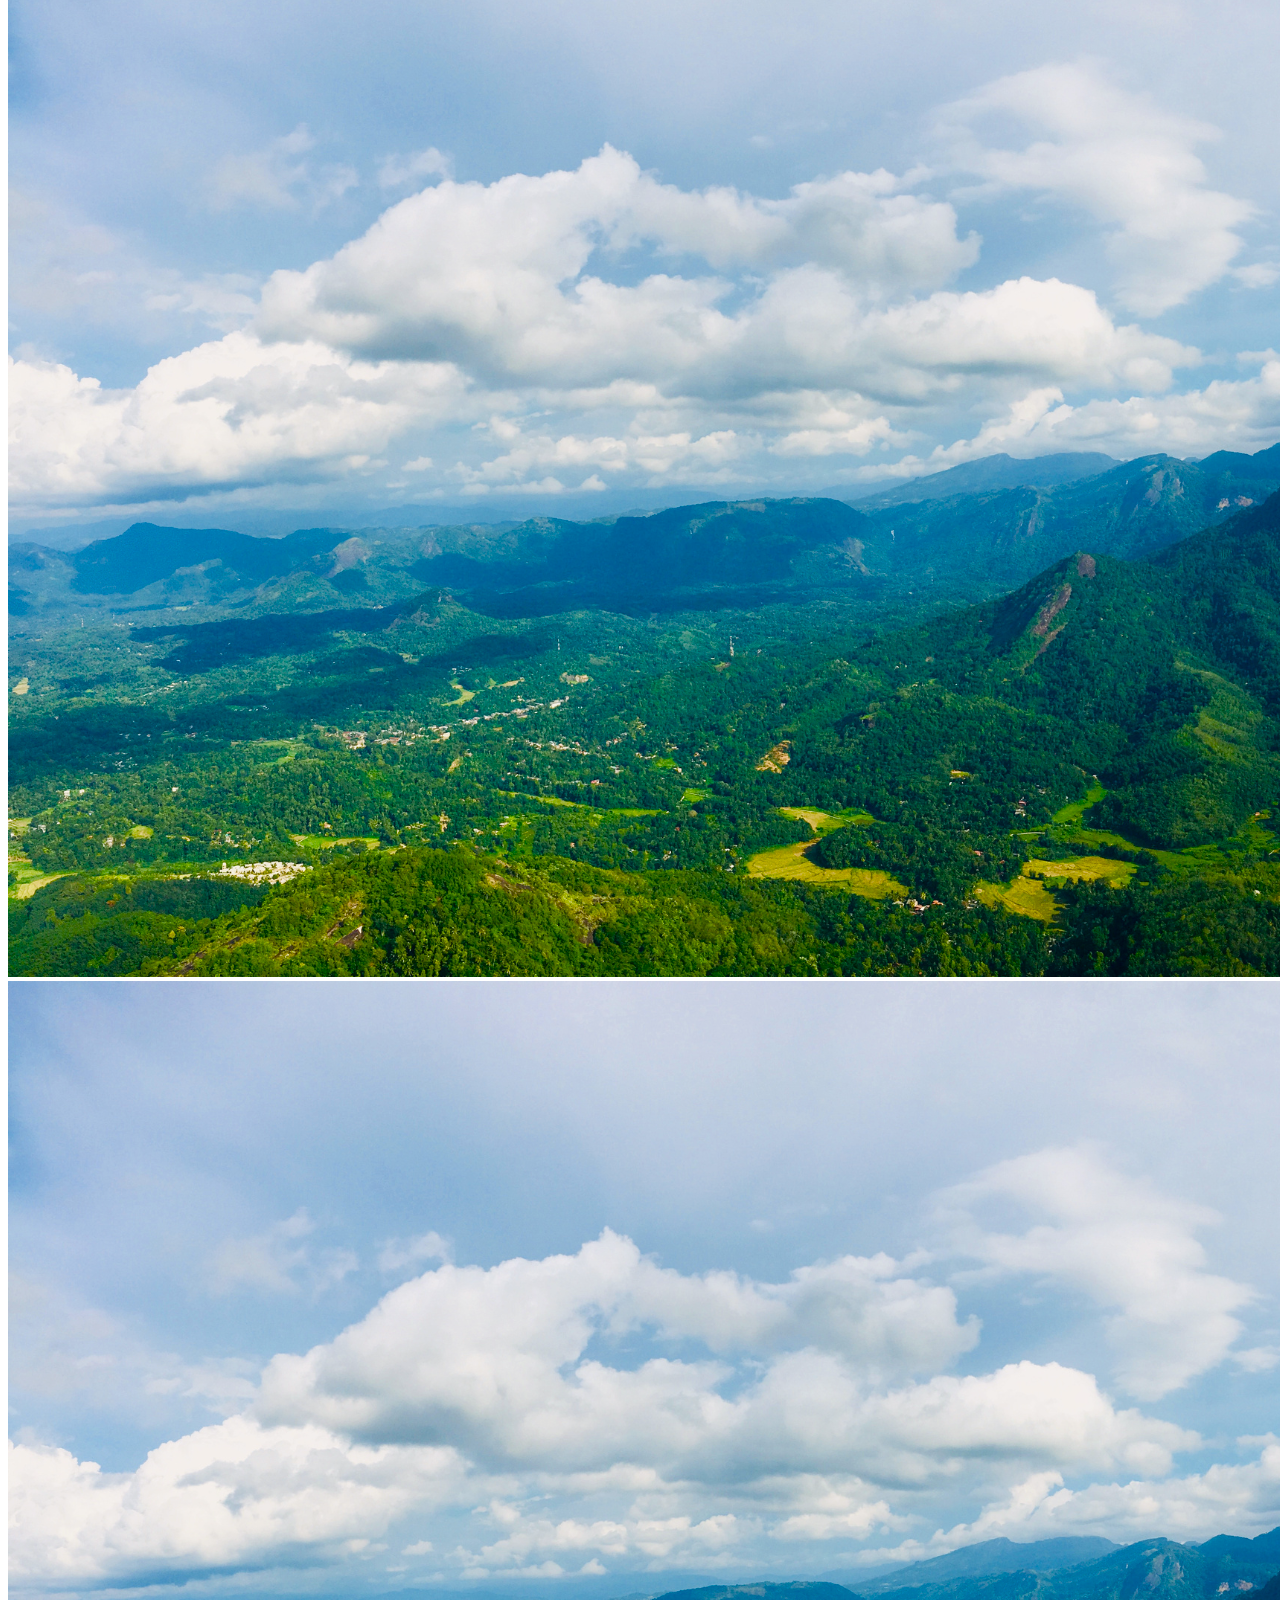
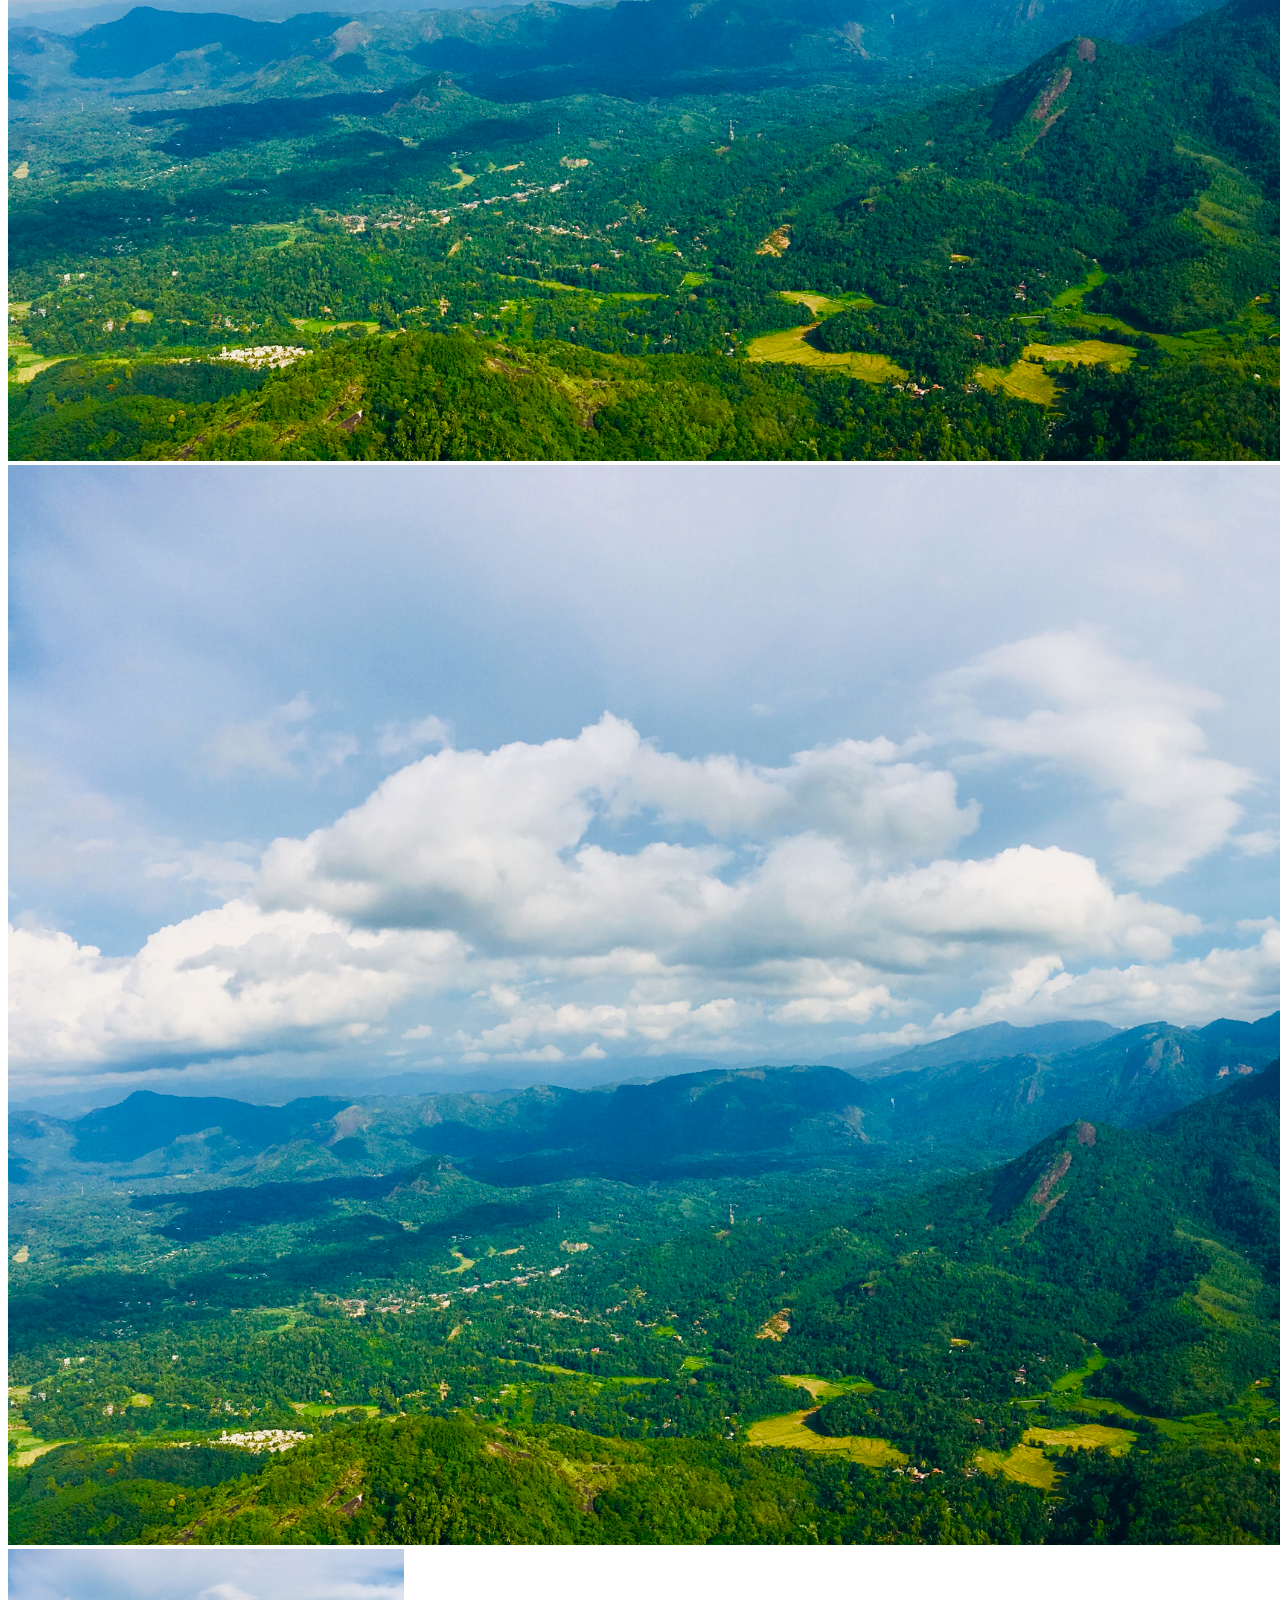
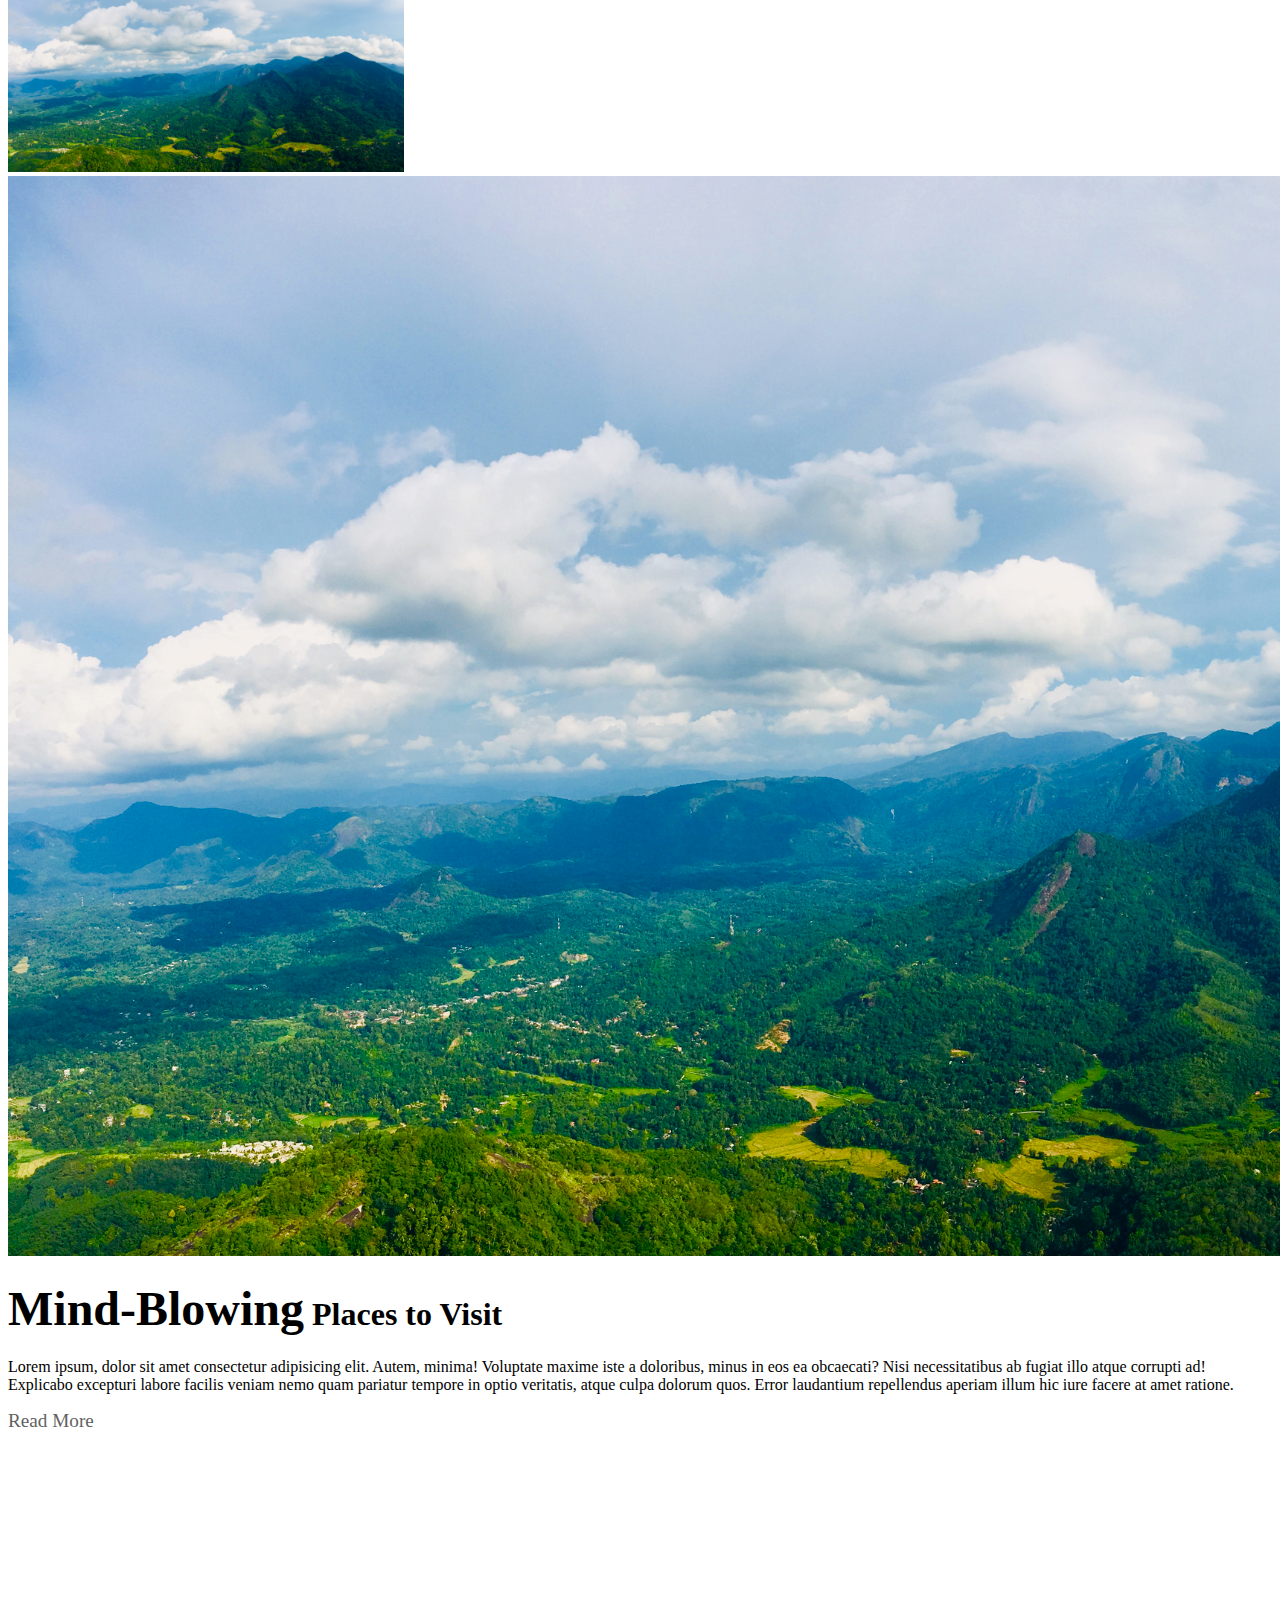
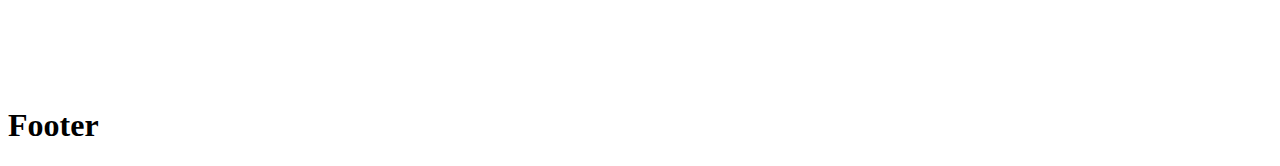
==== commit bd6ad869: "added shadow to nav, transition for read more link" ====
--- a/index.html
+++ b/index.html
@@ -16,7 +16,7 @@
     <!-- header with navbar -->
     <header>
       <nav
-        class="navbar navbar-expand-lg bg-body-tertiary fixed-top"
+        class="navbar navbar-expand-lg bg-body-tertiary fixed-top shadow"
         style="box-shadow: 1px 1px 12px rgb(104, 104, 104)"
       >
         <div class="container">
@@ -43,7 +43,7 @@
                 <a class="nav-link active" aria-current="page" href="#">Home</a>
               </li>
               <li class="nav-item">
-                <a class="nav-link" href="#">Places</a>
+                <a class="nav-link" href="#">Places to visit</a>
               </li>
               <li class="nav-item">
                 <a class="nav-link" href="#"> Traveling Tips </a>
@@ -52,7 +52,9 @@
                 <a class="nav-link" href="#">About</a>
               </li>
               <li class="nav-item">
-                <a class="nav-link" href="#">Contact Us</a>
+                <a class="nav-link text-light bg-dark rounded-2" href="#"
+                  >Contact Us</a
+                >
               </li>
             </ul>
           </div>
@@ -253,14 +255,14 @@
     <section class="videosection">
       <div class="container mt-5">
         <div class="row">
-          <div class="col-md-7 gx-5">
-            <h1 class="text-center">
+          <div class="col-md-7 gx-5 text-center">
+            <h1>
               <span class="text-danger" style="font-size: 3rem"
                 >Mind-Blowing</span
               >
               Places to Visit
             </h1>
-            <p class="mt-3 text-center text-secondary">
+            <p class="mt-3 text-secondary">
               Lorem ipsum, dolor sit amet consectetur adipisicing elit. Autem,
               minima! Voluptate maxime iste a doloribus, minus in eos ea
               obcaecati? Nisi necessitatibus ab fugiat illo atque corrupti ad!
--- a/css/style.css
+++ b/css/style.css
@@ -21,10 +21,15 @@
 .readmorelink {
     text-decoration: none;
     font-size: 1.2rem;
-    color: rgb(73, 73, 73);
-
+    color: rgb(97, 97, 97);
+    transition: .2s ease-in;
 }
 
+.readmorelink:hover {
+    color: black;
+    font-size: 1.25rem;
+    font-weight: 400
+}
 
 
 
@@ -53,6 +58,8 @@
     .videosection iframe {
         margin-top: 1.5rem;
     }
+
+    /* .videosection .readmorelink {} */
 }
 
 @media only screen and (max-width: 991px) {
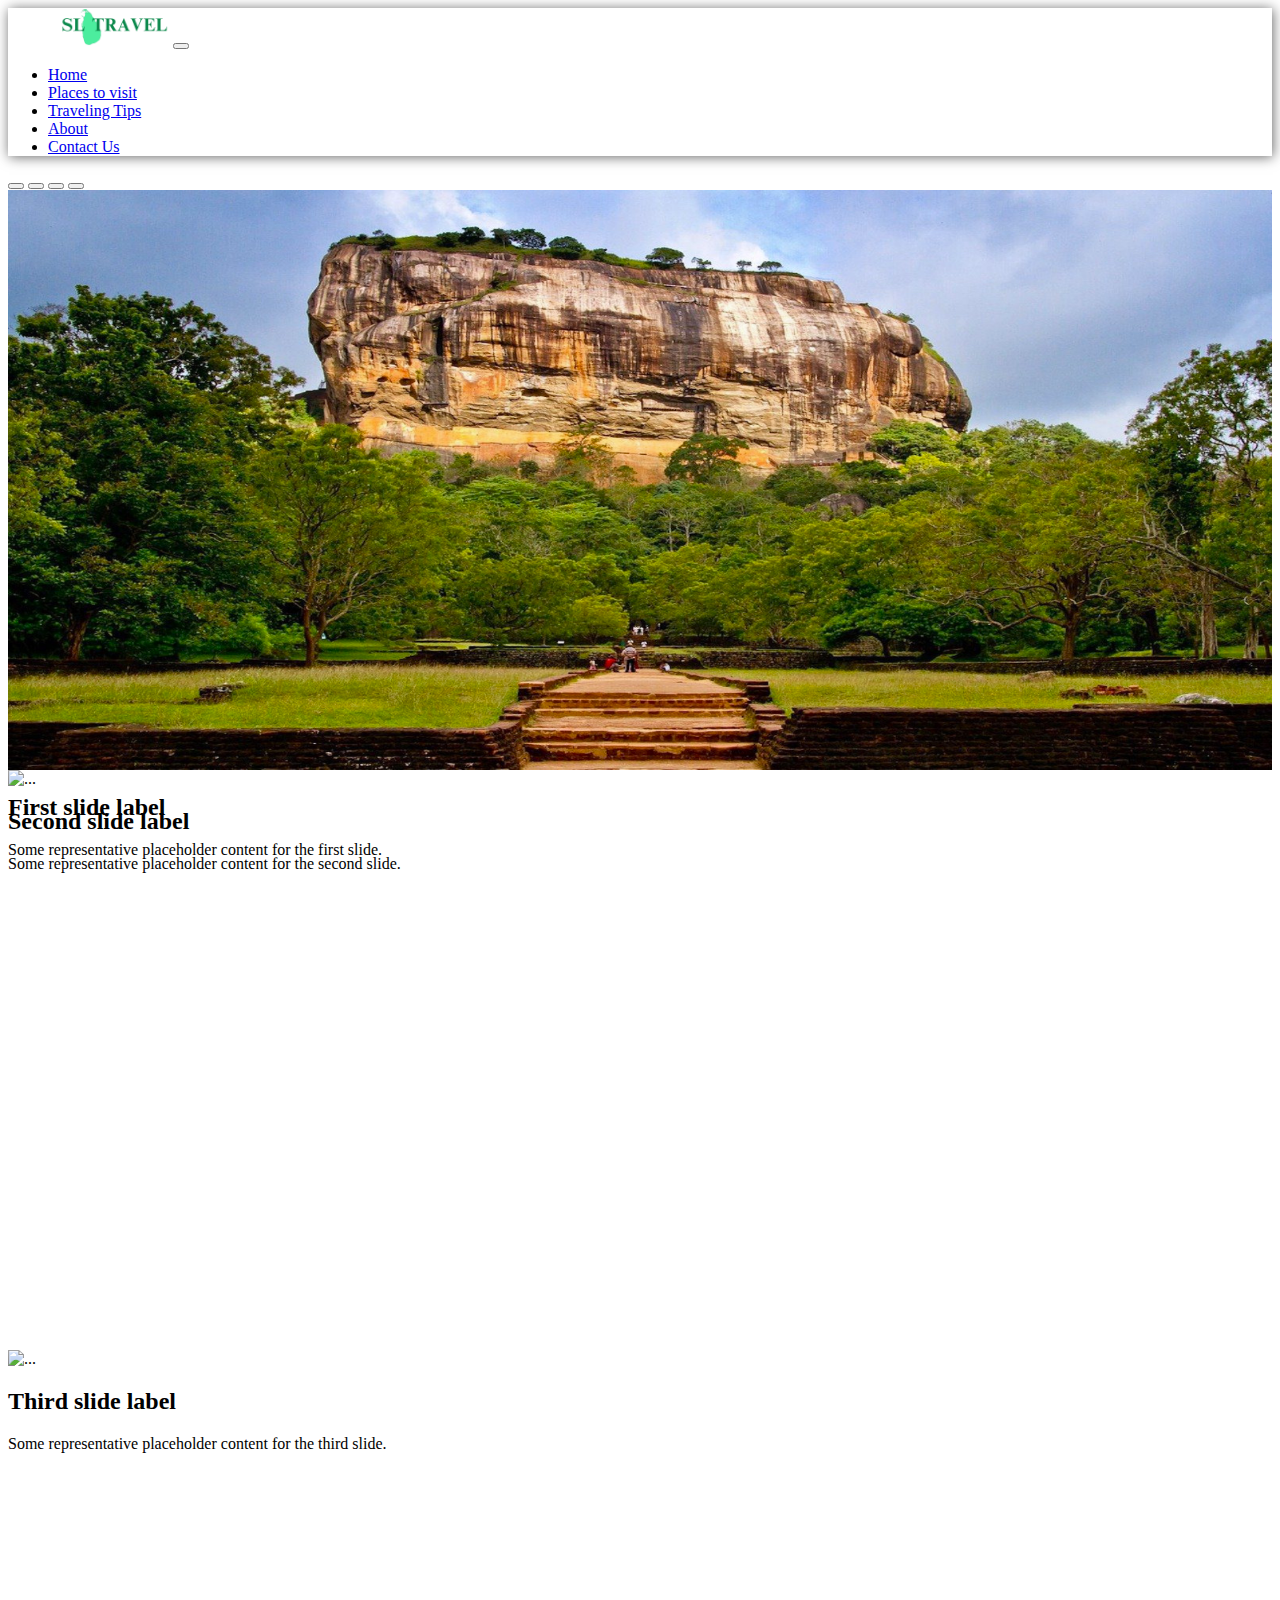
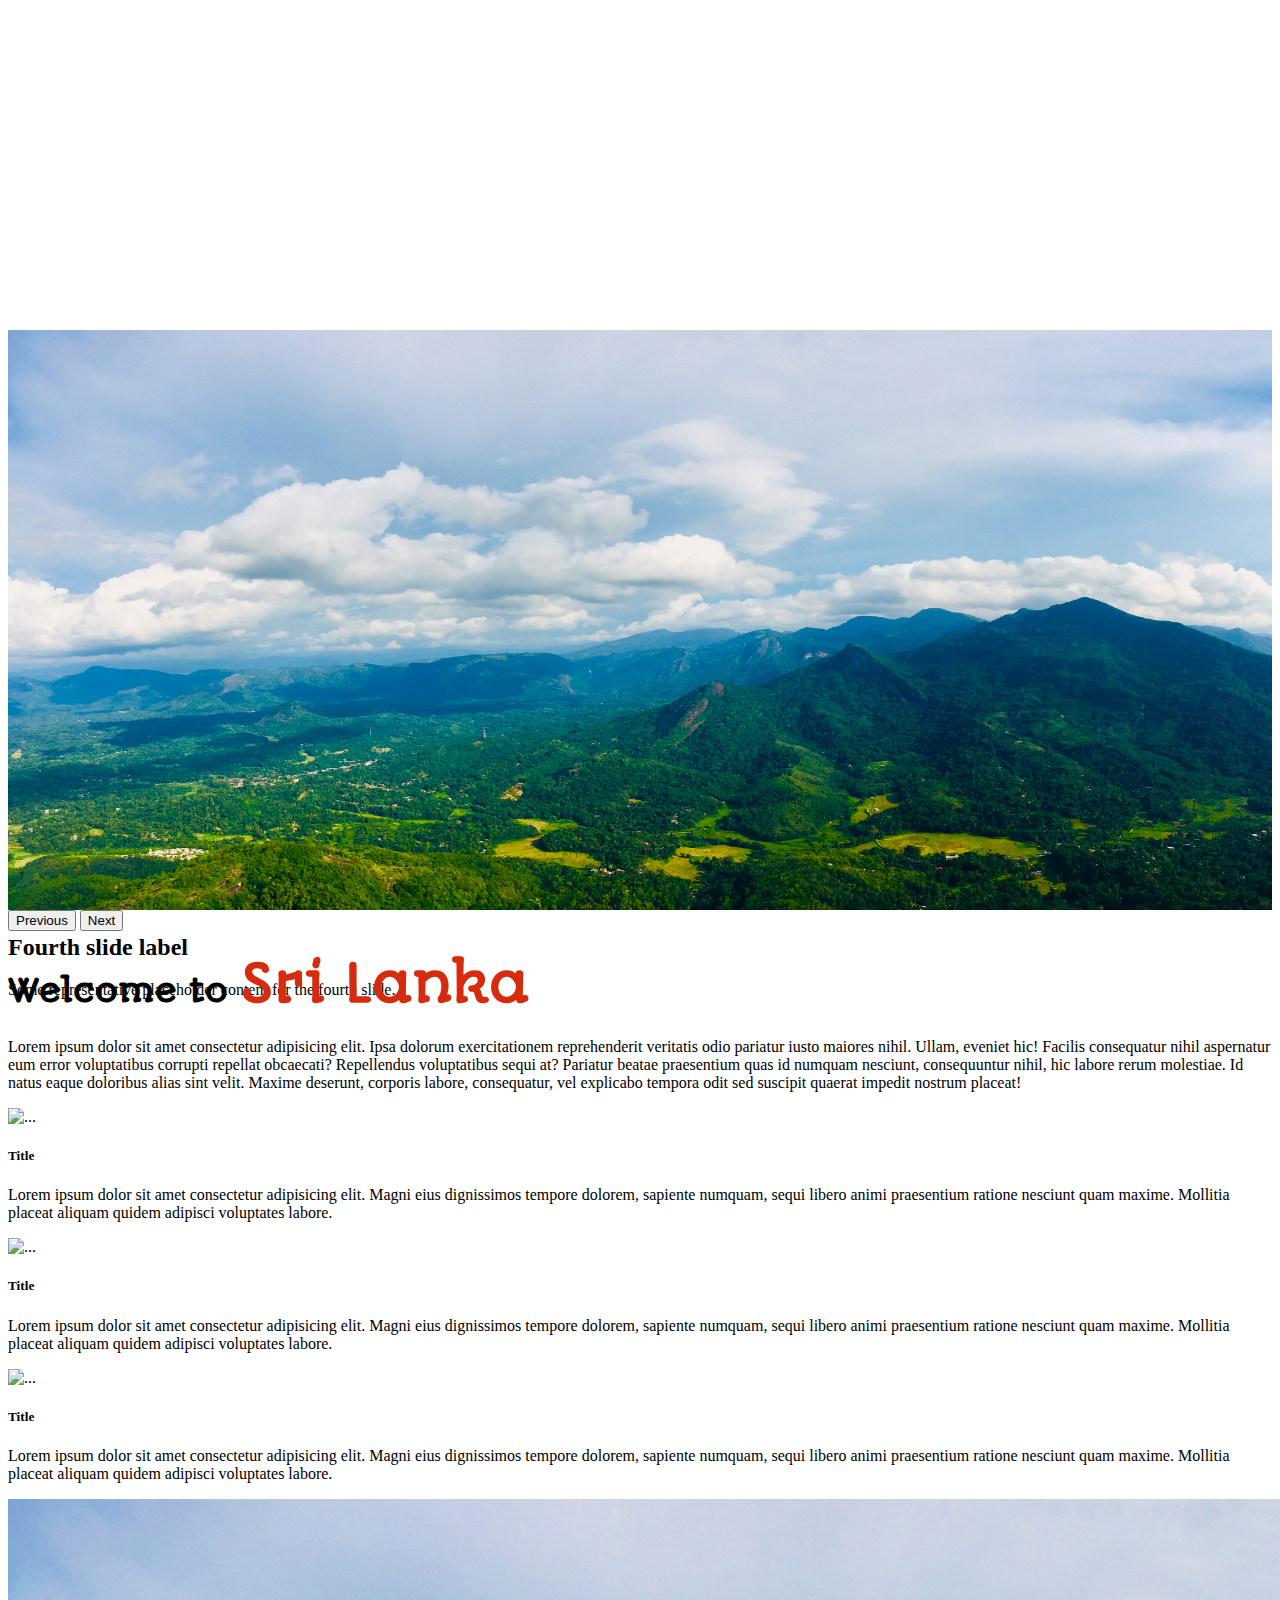
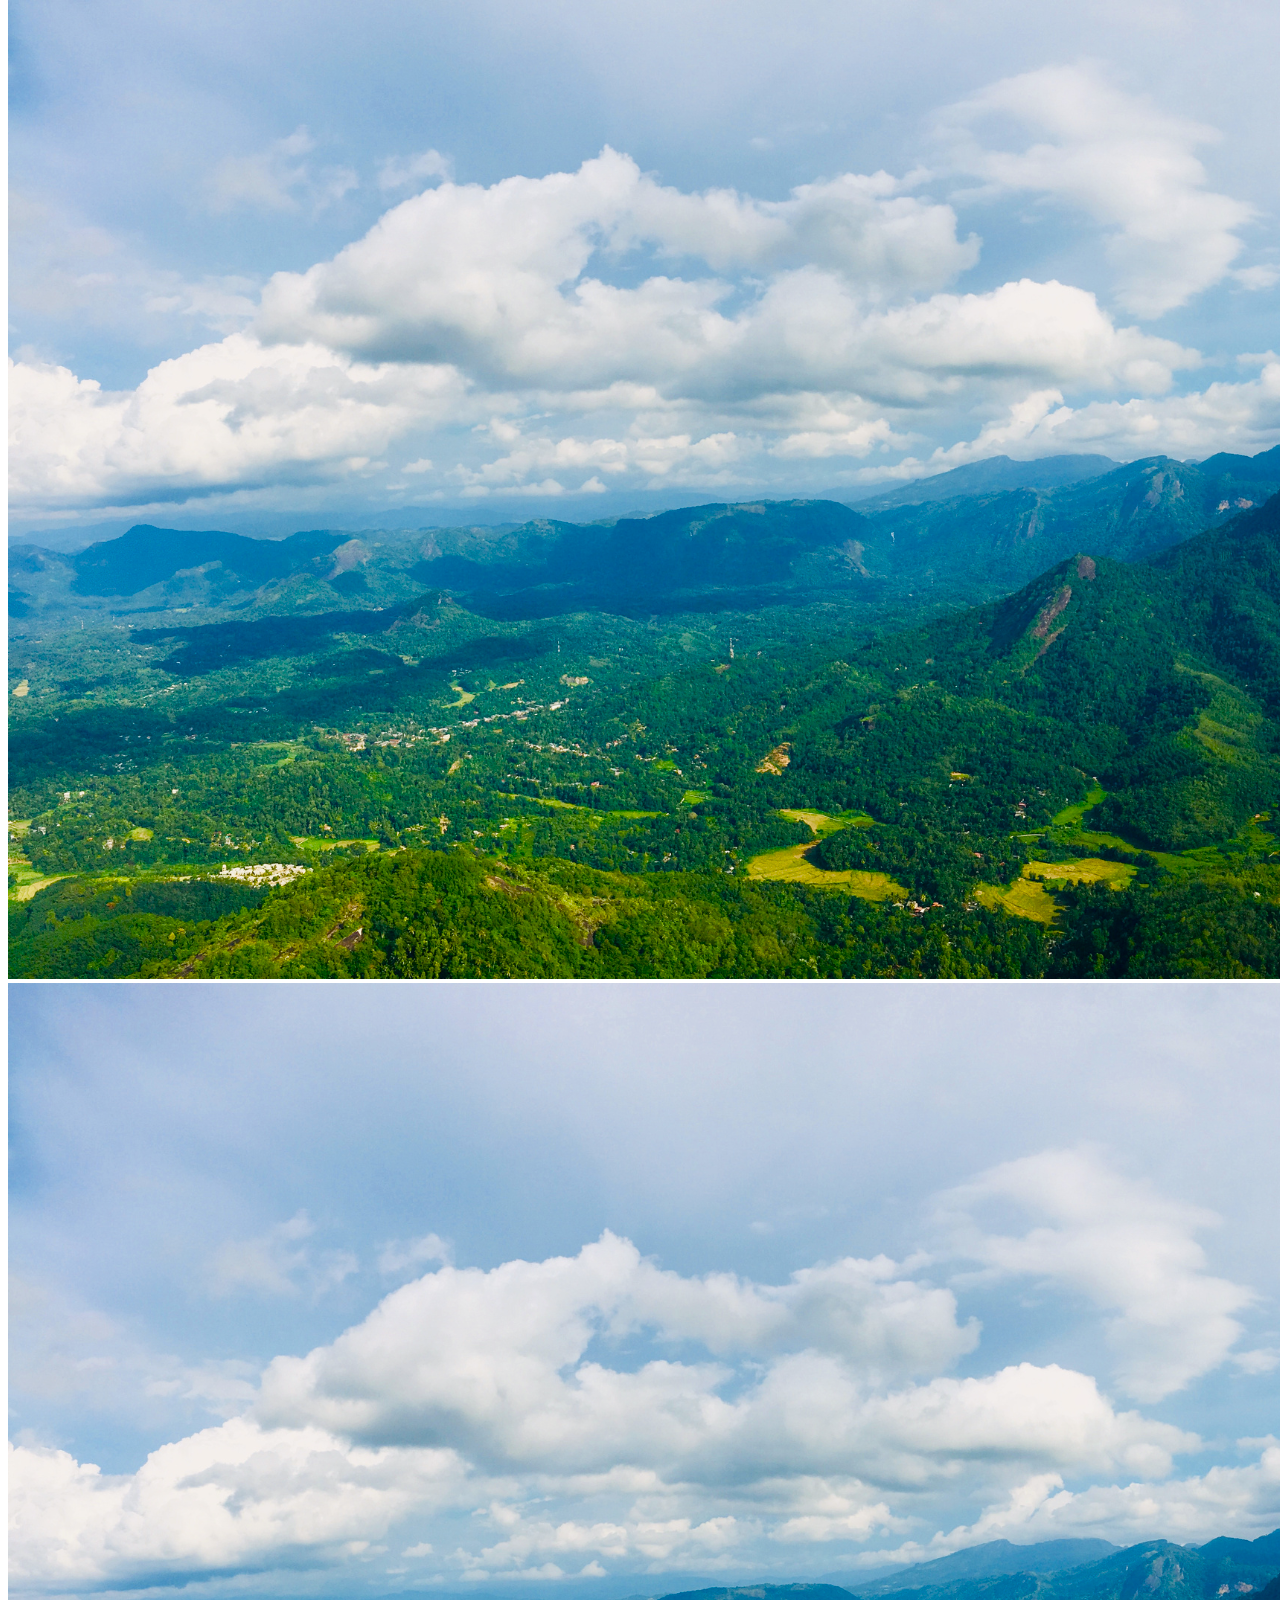
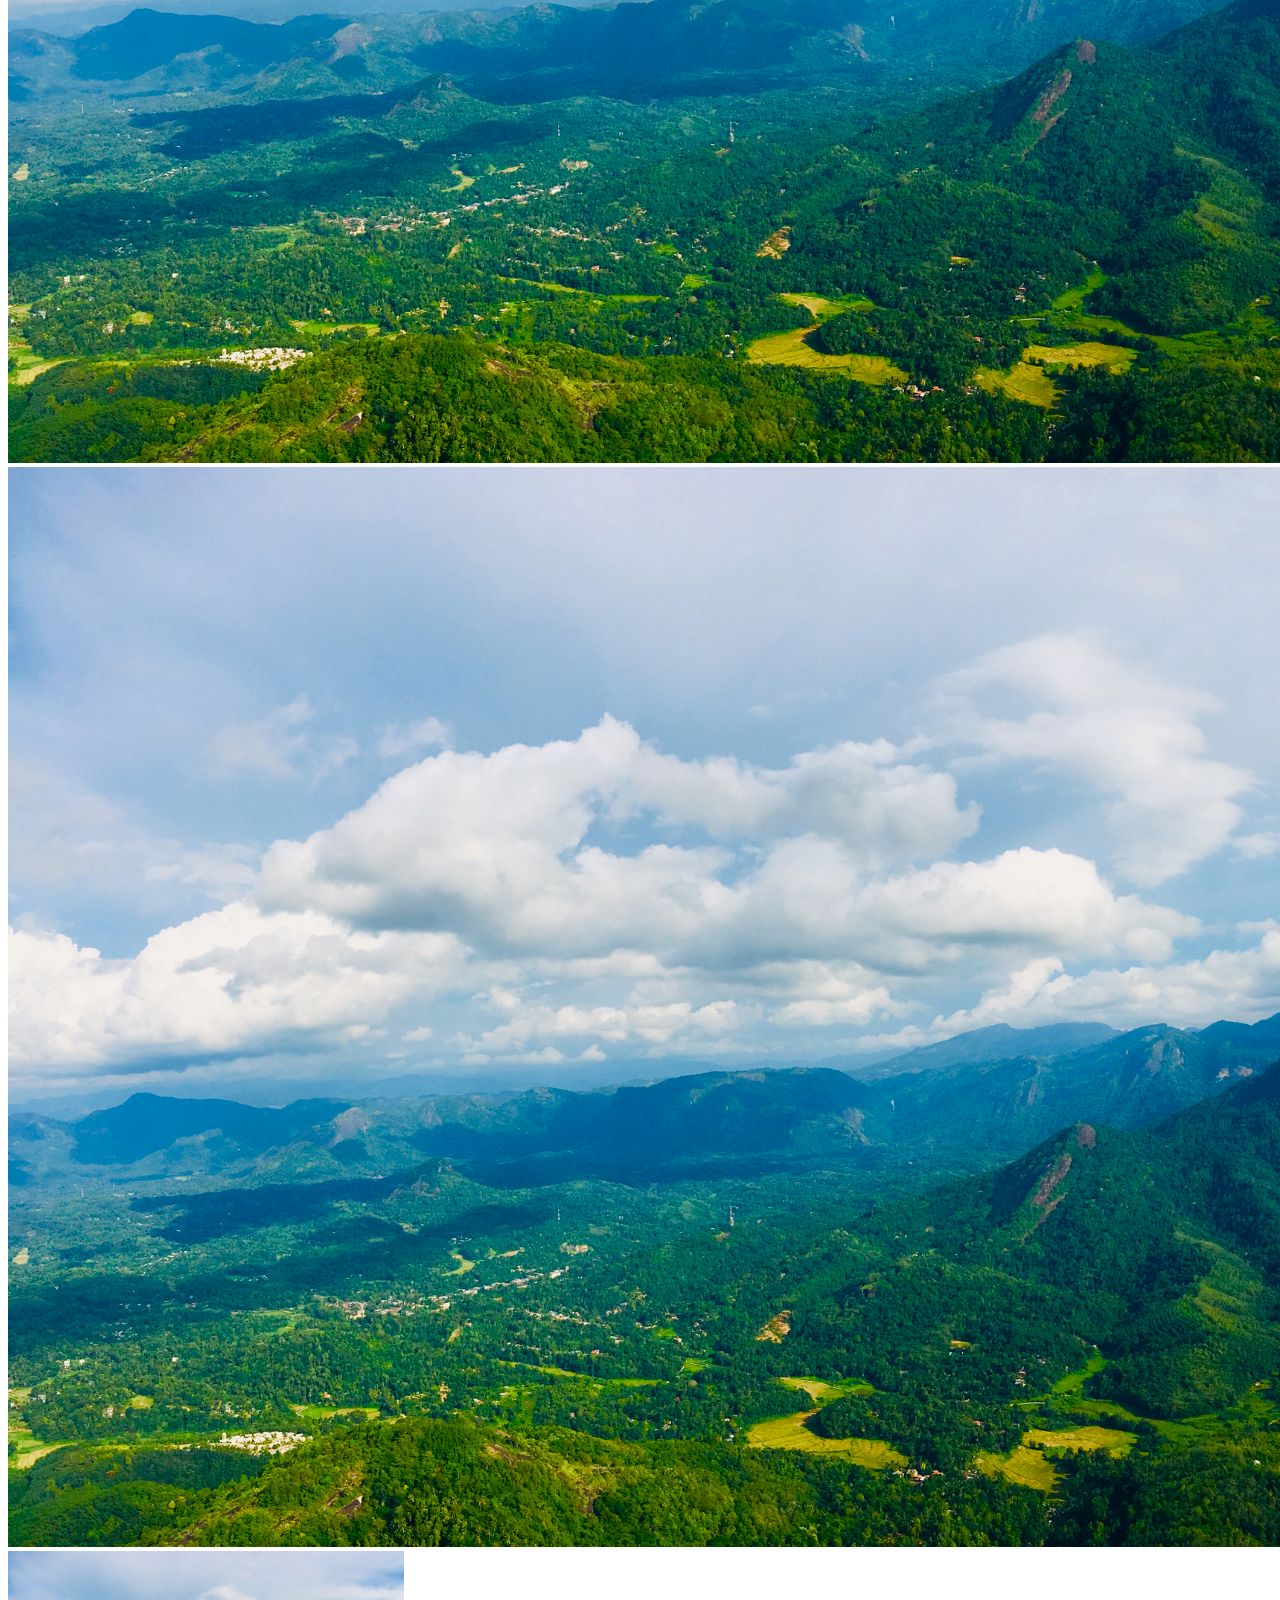
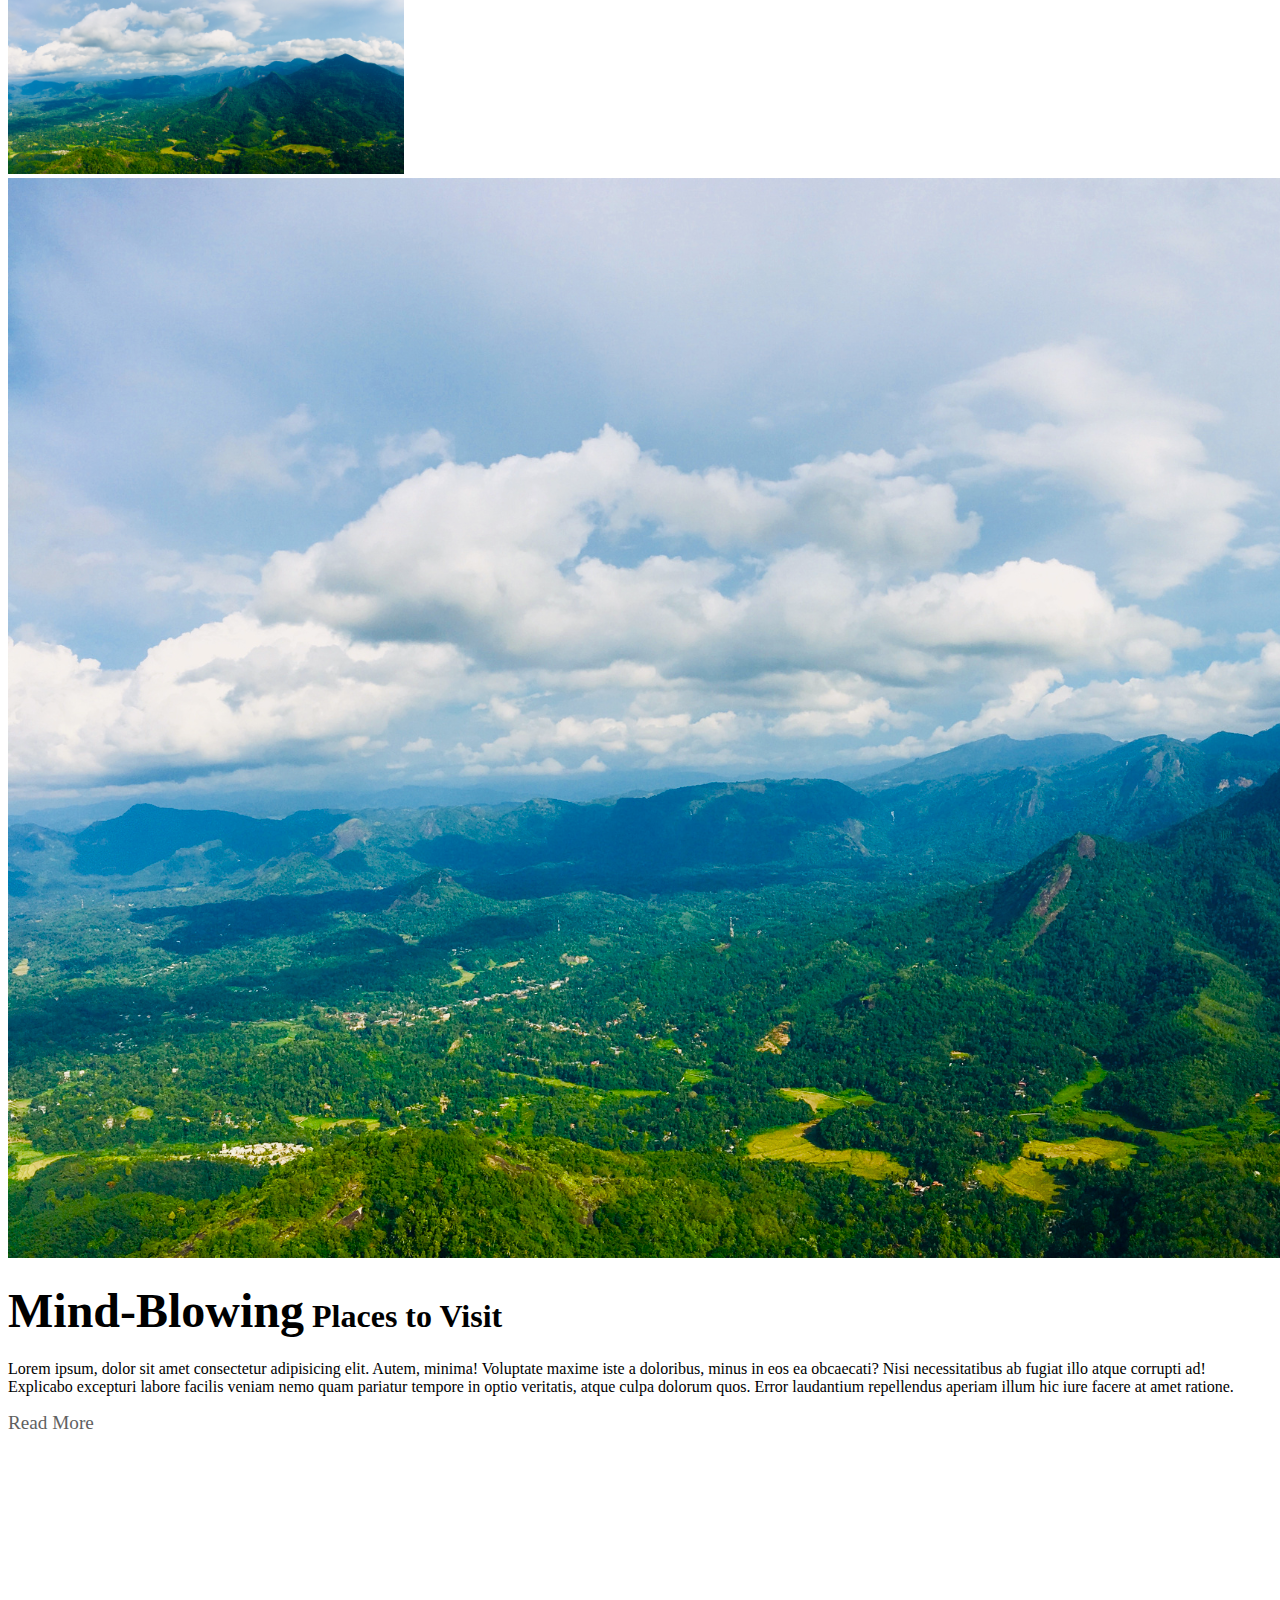
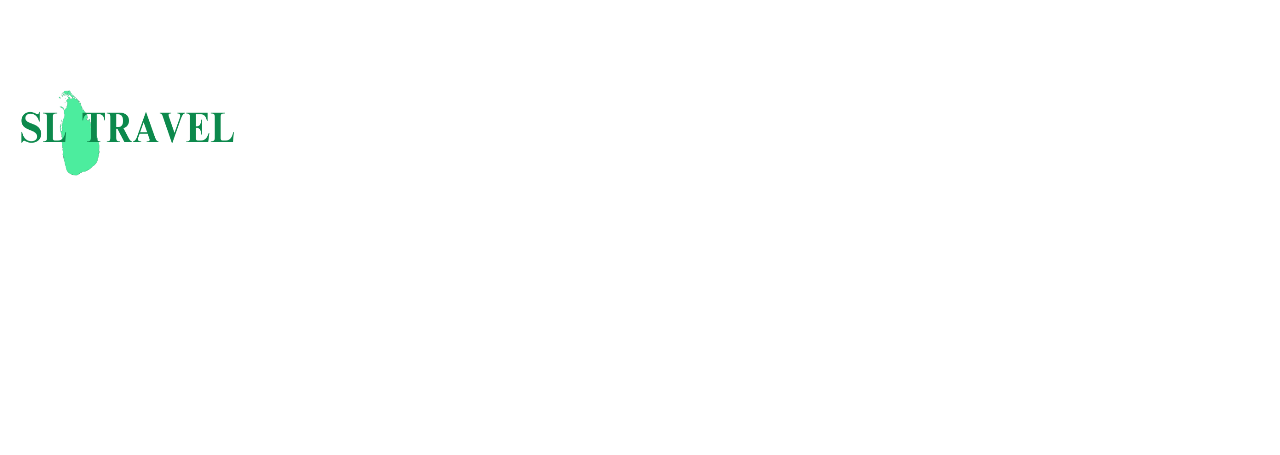
==== commit 570ab60c: "added a footer" ====
--- a/index.html
+++ b/index.html
@@ -24,7 +24,7 @@
             ><img
               src="images/SLTravellogo1.png"
               alt=""
-              style="height: 36px; margin-left: 3rem"
+              style="height: 38px; margin-left: 3rem"
           /></a>
           <button
             class="navbar-toggler"
@@ -290,9 +290,115 @@
     </section>
 
     <!-- Footer -->
-    <footer>
-      <div class="container-fluid text-center">
-        <h1>Footer</h1>
+    <footer class="footersection mt-5">
+      <div class="container-fluid bg-dark">
+        <div class="row">
+          <div
+            class="d-flex align-items-center justify-content-center col-sm-12 col-md-4 mt-md-4"
+          >
+            <img
+              src="images/SLTravellogo1.png"
+              alt=""
+              style="height: 90px; width: 230px"
+              class="img-fluid"
+            />
+          </div>
+          <div class="col-sm-12 col-md-4 text-center mt-md-4 mt-sm-3">
+            <ul class="">
+              <li><a href="#">Home</a></li>
+              <li><a href="#">Places to visit</a></li>
+              <li><a href="#">Things to do</a></li>
+              <li><a href="#">About </a></li>
+              <li><a href="#">Contact Us</a></li>
+            </ul>
+          </div>
+          <div
+            class="d-flex justify-content-center col-sm-12 col-md-4 mt-md-5 mt-sm-3"
+          >
+            <ul>
+              <li class="d-inline me-2">
+                <a href="#">
+                  <svg
+                    xmlns="http://www.w3.org/2000/svg"
+                    width="23"
+                    height="23"
+                    fill="currentColor"
+                    class="bi bi-facebook text-primary"
+                    viewBox="0 0 16 16"
+                  >
+                    <path
+                      d="M16 8.049c0-4.446-3.582-8.05-8-8.05C3.58 0-.002 3.603-.002 8.05c0 4.017 2.926 7.347 6.75 7.951v-5.625h-2.03V8.05H6.75V6.275c0-2.017 1.195-3.131 3.022-3.131.876 0 1.791.157 1.791.157v1.98h-1.009c-.993 0-1.303.621-1.303 1.258v1.51h2.218l-.354 2.326H9.25V16c3.824-.604 6.75-3.934 6.75-7.951z"
+                    />
+                  </svg>
+                </a>
+              </li>
+              <li class="d-inline me-2">
+                <a href="#">
+                  <svg
+                    xmlns="http://www.w3.org/2000/svg"
+                    width="23"
+                    height="23"
+                    fill="currentColor"
+                    class="bi bi-whatsapp text-success"
+                    viewBox="0 0 16 16"
+                  >
+                    <path
+                      d="M13.601 2.326A7.854 7.854 0 0 0 7.994 0C3.627 0 .068 3.558.064 7.926c0 1.399.366 2.76 1.057 3.965L0 16l4.204-1.102a7.933 7.933 0 0 0 3.79.965h.004c4.368 0 7.926-3.558 7.93-7.93A7.898 7.898 0 0 0 13.6 2.326zM7.994 14.521a6.573 6.573 0 0 1-3.356-.92l-.24-.144-2.494.654.666-2.433-.156-.251a6.56 6.56 0 0 1-1.007-3.505c0-3.626 2.957-6.584 6.591-6.584a6.56 6.56 0 0 1 4.66 1.931 6.557 6.557 0 0 1 1.928 4.66c-.004 3.639-2.961 6.592-6.592 6.592zm3.615-4.934c-.197-.099-1.17-.578-1.353-.646-.182-.065-.315-.099-.445.099-.133.197-.513.646-.627.775-.114.133-.232.148-.43.05-.197-.1-.836-.308-1.592-.985-.59-.525-.985-1.175-1.103-1.372-.114-.198-.011-.304.088-.403.087-.088.197-.232.296-.346.1-.114.133-.198.198-.33.065-.134.034-.248-.015-.347-.05-.099-.445-1.076-.612-1.47-.16-.389-.323-.335-.445-.34-.114-.007-.247-.007-.38-.007a.729.729 0 0 0-.529.247c-.182.198-.691.677-.691 1.654 0 .977.71 1.916.81 2.049.098.133 1.394 2.132 3.383 2.992.47.205.84.326 1.129.418.475.152.904.129 1.246.08.38-.058 1.171-.48 1.338-.943.164-.464.164-.86.114-.943-.049-.084-.182-.133-.38-.232z"
+                    />
+                  </svg>
+                </a>
+              </li>
+              <li class="d-inline me-2">
+                <a href="#">
+                  <svg
+                    xmlns="http://www.w3.org/2000/svg"
+                    width="23"
+                    height="23"
+                    fill="currentColor"
+                    class="bi bi-instagram text-danger"
+                    viewBox="0 0 16 16"
+                  >
+                    <path
+                      d="M8 0C5.829 0 5.556.01 4.703.048 3.85.088 3.269.222 2.76.42a3.917 3.917 0 0 0-1.417.923A3.927 3.927 0 0 0 .42 2.76C.222 3.268.087 3.85.048 4.7.01 5.555 0 5.827 0 8.001c0 2.172.01 2.444.048 3.297.04.852.174 1.433.372 1.942.205.526.478.972.923 1.417.444.445.89.719 1.416.923.51.198 1.09.333 1.942.372C5.555 15.99 5.827 16 8 16s2.444-.01 3.298-.048c.851-.04 1.434-.174 1.943-.372a3.916 3.916 0 0 0 1.416-.923c.445-.445.718-.891.923-1.417.197-.509.332-1.09.372-1.942C15.99 10.445 16 10.173 16 8s-.01-2.445-.048-3.299c-.04-.851-.175-1.433-.372-1.941a3.926 3.926 0 0 0-.923-1.417A3.911 3.911 0 0 0 13.24.42c-.51-.198-1.092-.333-1.943-.372C10.443.01 10.172 0 7.998 0h.003zm-.717 1.442h.718c2.136 0 2.389.007 3.232.046.78.035 1.204.166 1.486.275.373.145.64.319.92.599.28.28.453.546.598.92.11.281.24.705.275 1.485.039.843.047 1.096.047 3.231s-.008 2.389-.047 3.232c-.035.78-.166 1.203-.275 1.485a2.47 2.47 0 0 1-.599.919c-.28.28-.546.453-.92.598-.28.11-.704.24-1.485.276-.843.038-1.096.047-3.232.047s-2.39-.009-3.233-.047c-.78-.036-1.203-.166-1.485-.276a2.478 2.478 0 0 1-.92-.598 2.48 2.48 0 0 1-.6-.92c-.109-.281-.24-.705-.275-1.485-.038-.843-.046-1.096-.046-3.233 0-2.136.008-2.388.046-3.231.036-.78.166-1.204.276-1.486.145-.373.319-.64.599-.92.28-.28.546-.453.92-.598.282-.11.705-.24 1.485-.276.738-.034 1.024-.044 2.515-.045v.002zm4.988 1.328a.96.96 0 1 0 0 1.92.96.96 0 0 0 0-1.92zm-4.27 1.122a4.109 4.109 0 1 0 0 8.217 4.109 4.109 0 0 0 0-8.217zm0 1.441a2.667 2.667 0 1 1 0 5.334 2.667 2.667 0 0 1 0-5.334z"
+                    />
+                  </svg>
+                </a>
+              </li>
+              <li class="d-inline me-2">
+                <a href="#">
+                  <svg
+                    xmlns="http://www.w3.org/2000/svg"
+                    width="23"
+                    height="23"
+                    fill="currentColor"
+                    class="bi bi-envelope text-info"
+                    viewBox="0 0 16 16"
+                  >
+                    <path
+                      d="M0 4a2 2 0 0 1 2-2h12a2 2 0 0 1 2 2v8a2 2 0 0 1-2 2H2a2 2 0 0 1-2-2V4Zm2-1a1 1 0 0 0-1 1v.217l7 4.2 7-4.2V4a1 1 0 0 0-1-1H2Zm13 2.383-4.708 2.825L15 11.105V5.383Zm-.034 6.876-5.64-3.471L8 9.583l-1.326-.795-5.64 3.47A1 1 0 0 0 2 13h12a1 1 0 0 0 .966-.741ZM1 11.105l4.708-2.897L1 5.383v5.722Z"
+                    />
+                  </svg>
+                </a>
+              </li>
+              <li class="d-inline me-2">
+                <a href="#">
+                  <svg
+                    xmlns="http://www.w3.org/2000/svg"
+                    width="23"
+                    height="23"
+                    fill="currentColor"
+                    class="bi bi-telephone"
+                    viewBox="0 0 16 16"
+                  >
+                    <path
+                      d="M3.654 1.328a.678.678 0 0 0-1.015-.063L1.605 2.3c-.483.484-.661 1.169-.45 1.77a17.568 17.568 0 0 0 4.168 6.608 17.569 17.569 0 0 0 6.608 4.168c.601.211 1.286.033 1.77-.45l1.034-1.034a.678.678 0 0 0-.063-1.015l-2.307-1.794a.678.678 0 0 0-.58-.122l-2.19.547a1.745 1.745 0 0 1-1.657-.459L5.482 8.062a1.745 1.745 0 0 1-.46-1.657l.548-2.19a.678.678 0 0 0-.122-.58L3.654 1.328zM1.884.511a1.745 1.745 0 0 1 2.612.163L6.29 2.98c.329.423.445.974.315 1.494l-.547 2.19a.678.678 0 0 0 .178.643l2.457 2.457a.678.678 0 0 0 .644.178l2.189-.547a1.745 1.745 0 0 1 1.494.315l2.306 1.794c.829.645.905 1.87.163 2.611l-1.034 1.034c-.74.74-1.846 1.065-2.877.702a18.634 18.634 0 0 1-7.01-4.42 18.634 18.634 0 0 1-4.42-7.009c-.362-1.03-.037-2.137.703-2.877L1.885.511z"
+                    />
+                  </svg>
+                </a>
+              </li>
+            </ul>
+          </div>
+        </div>
       </div>
     </footer>
 
--- a/css/style.css
+++ b/css/style.css
@@ -30,6 +30,16 @@
     font-size: 1.25rem;
     font-weight: 400
 }
+
+.footersection ul li {
+    list-style-type: none;
+}
+
+.footersection ul li a {
+    text-decoration: none;
+    color: white;
+}
+
 
 
 
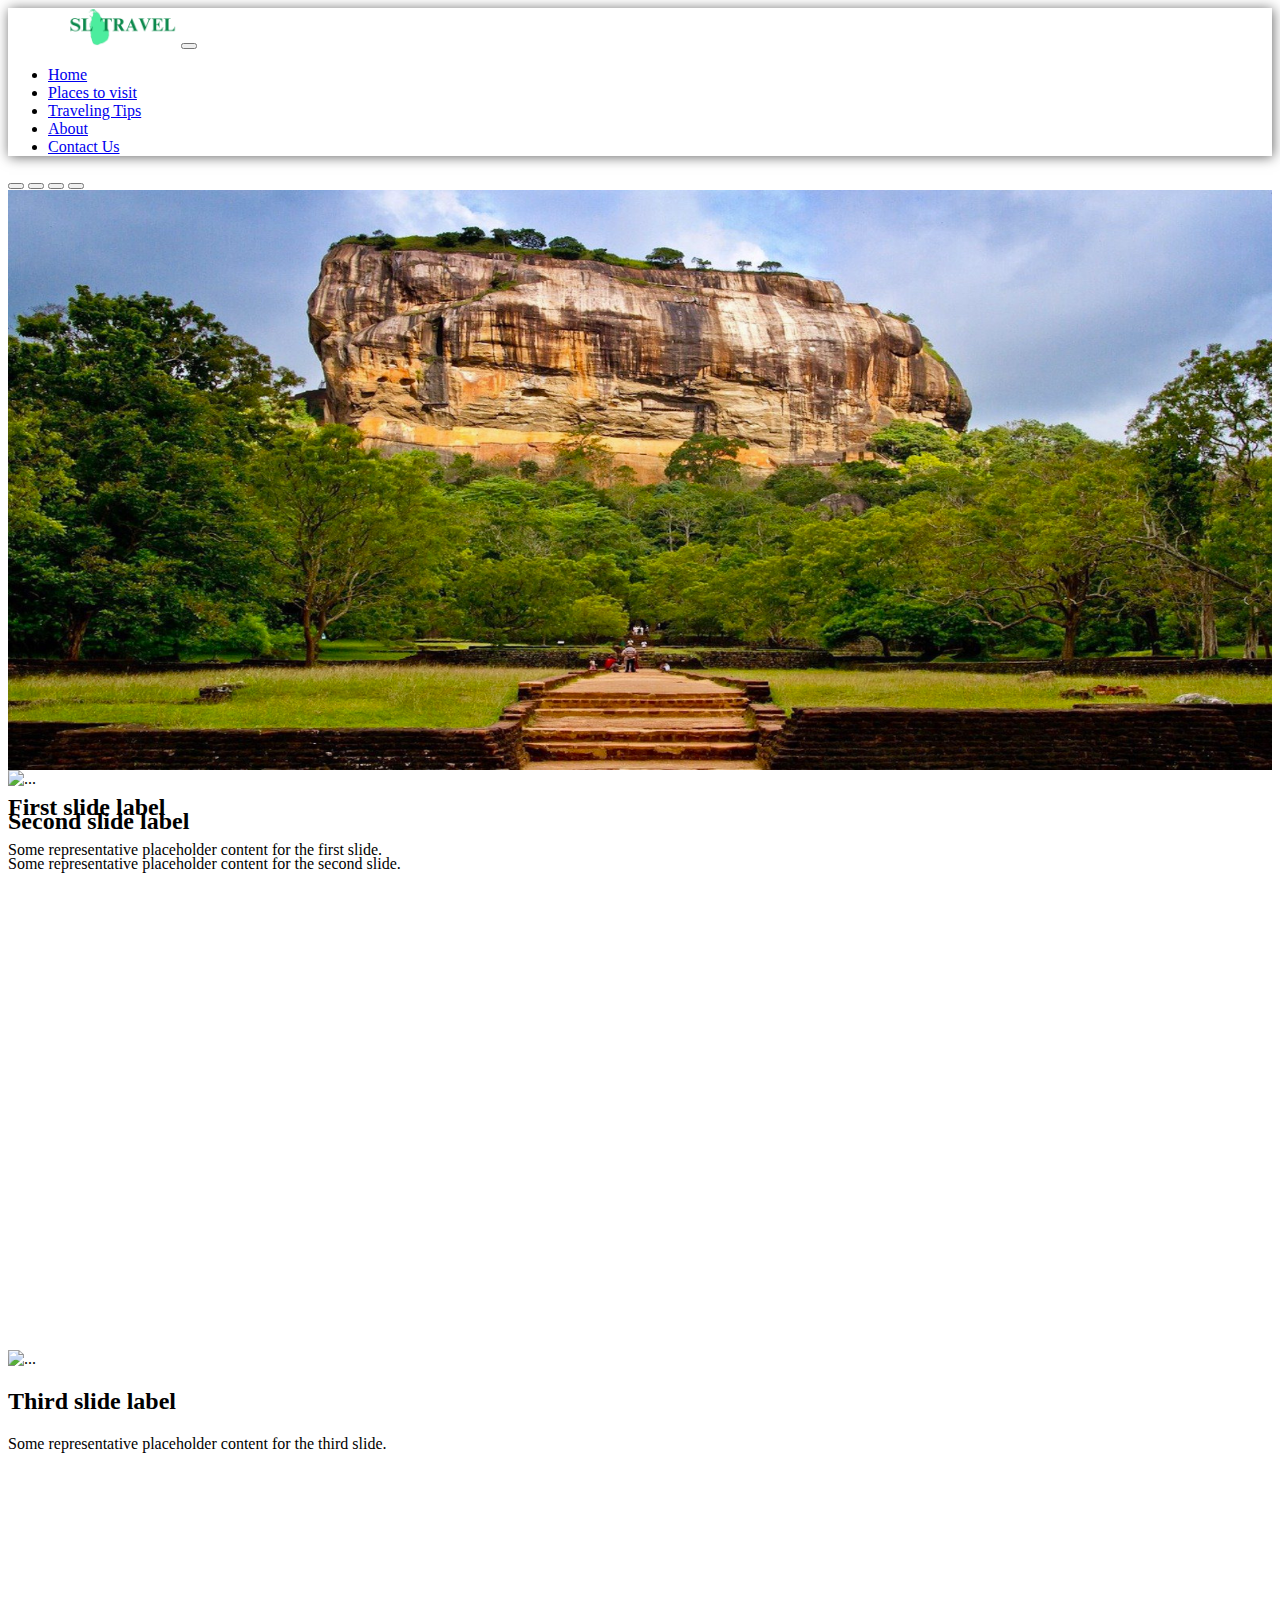
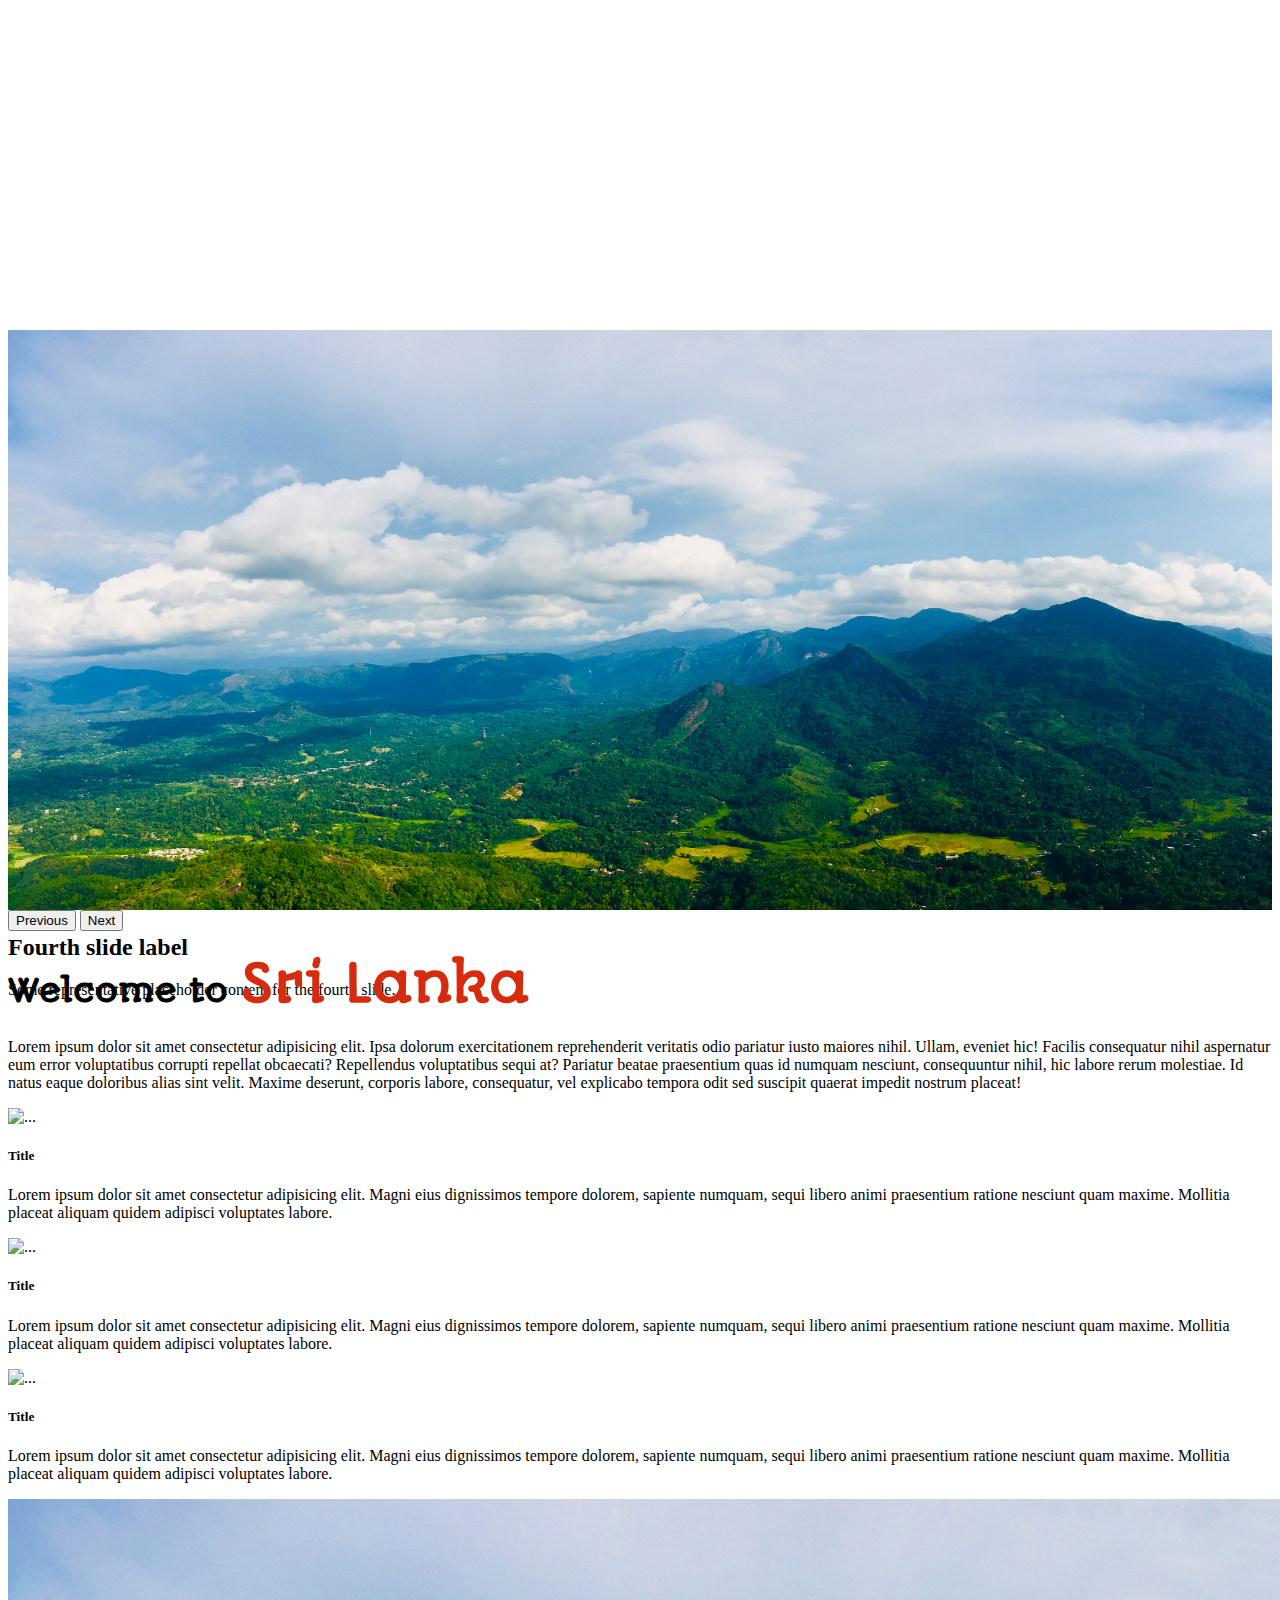
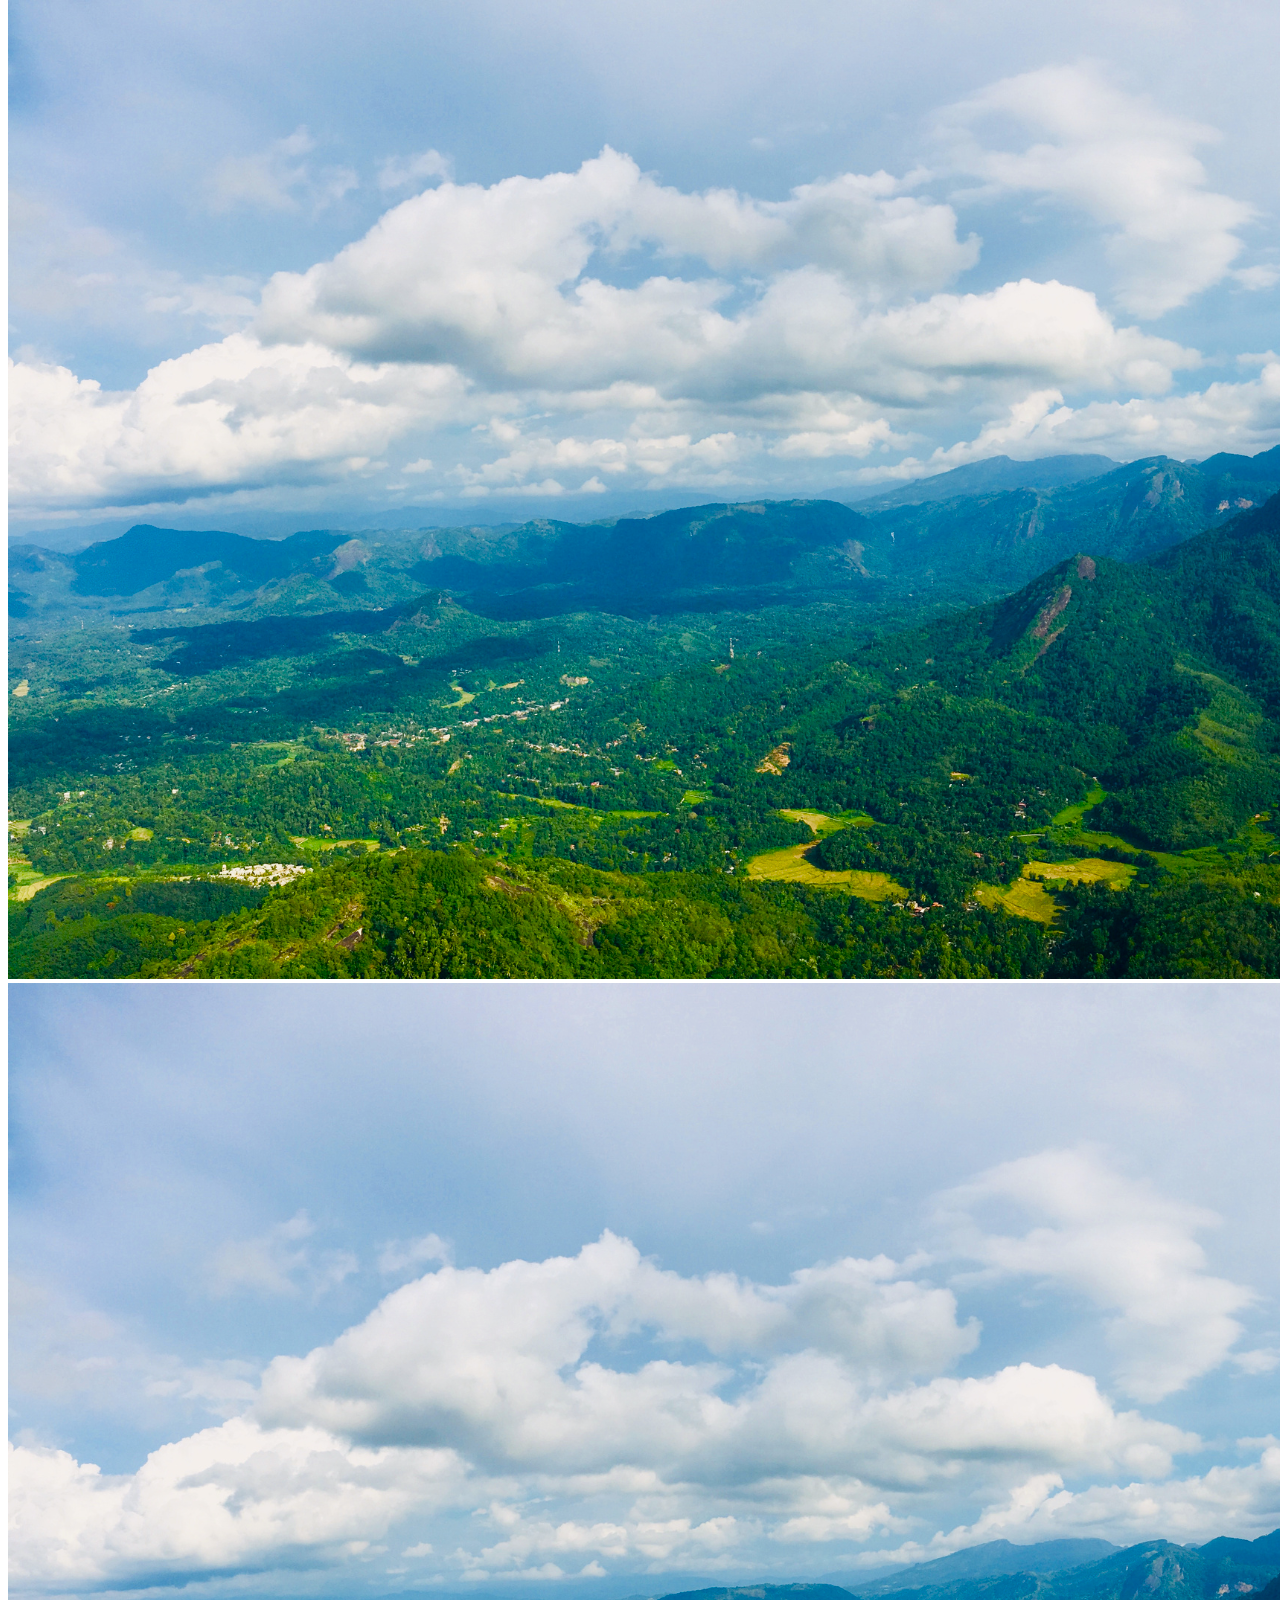
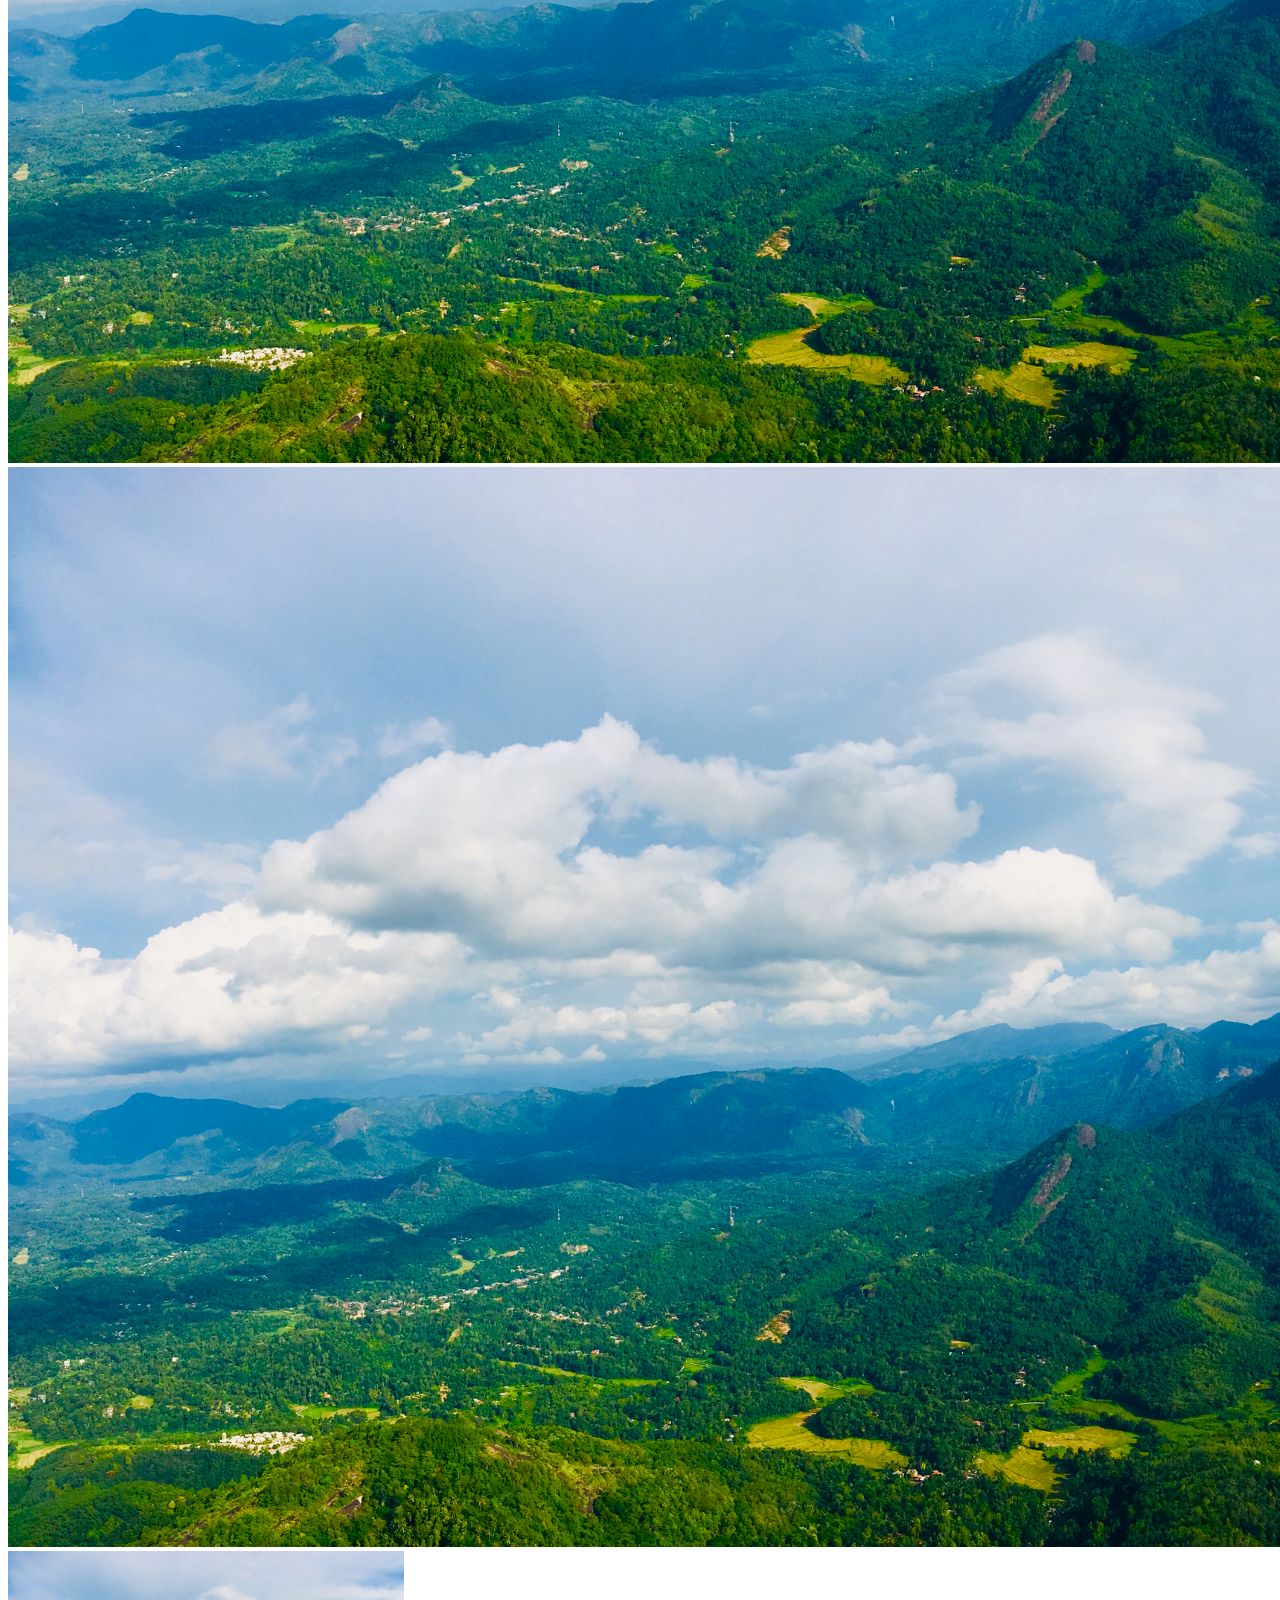
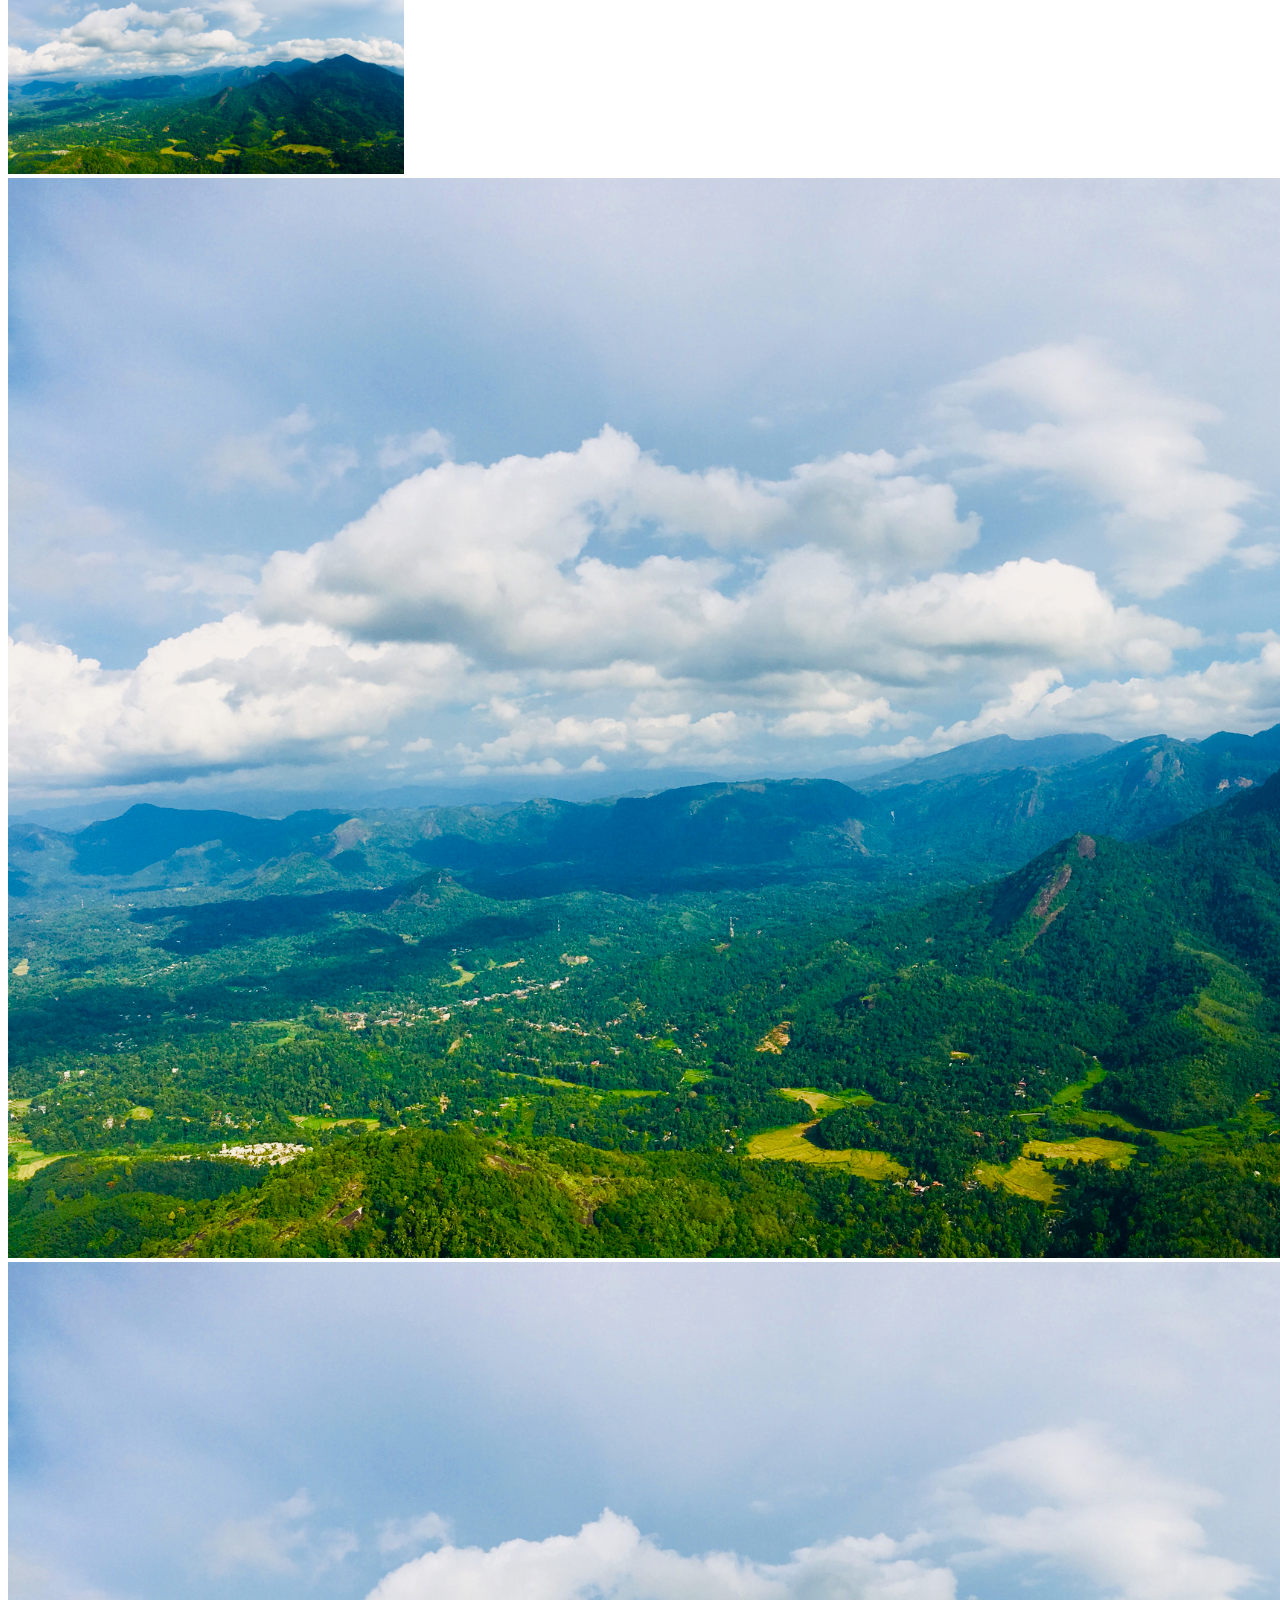
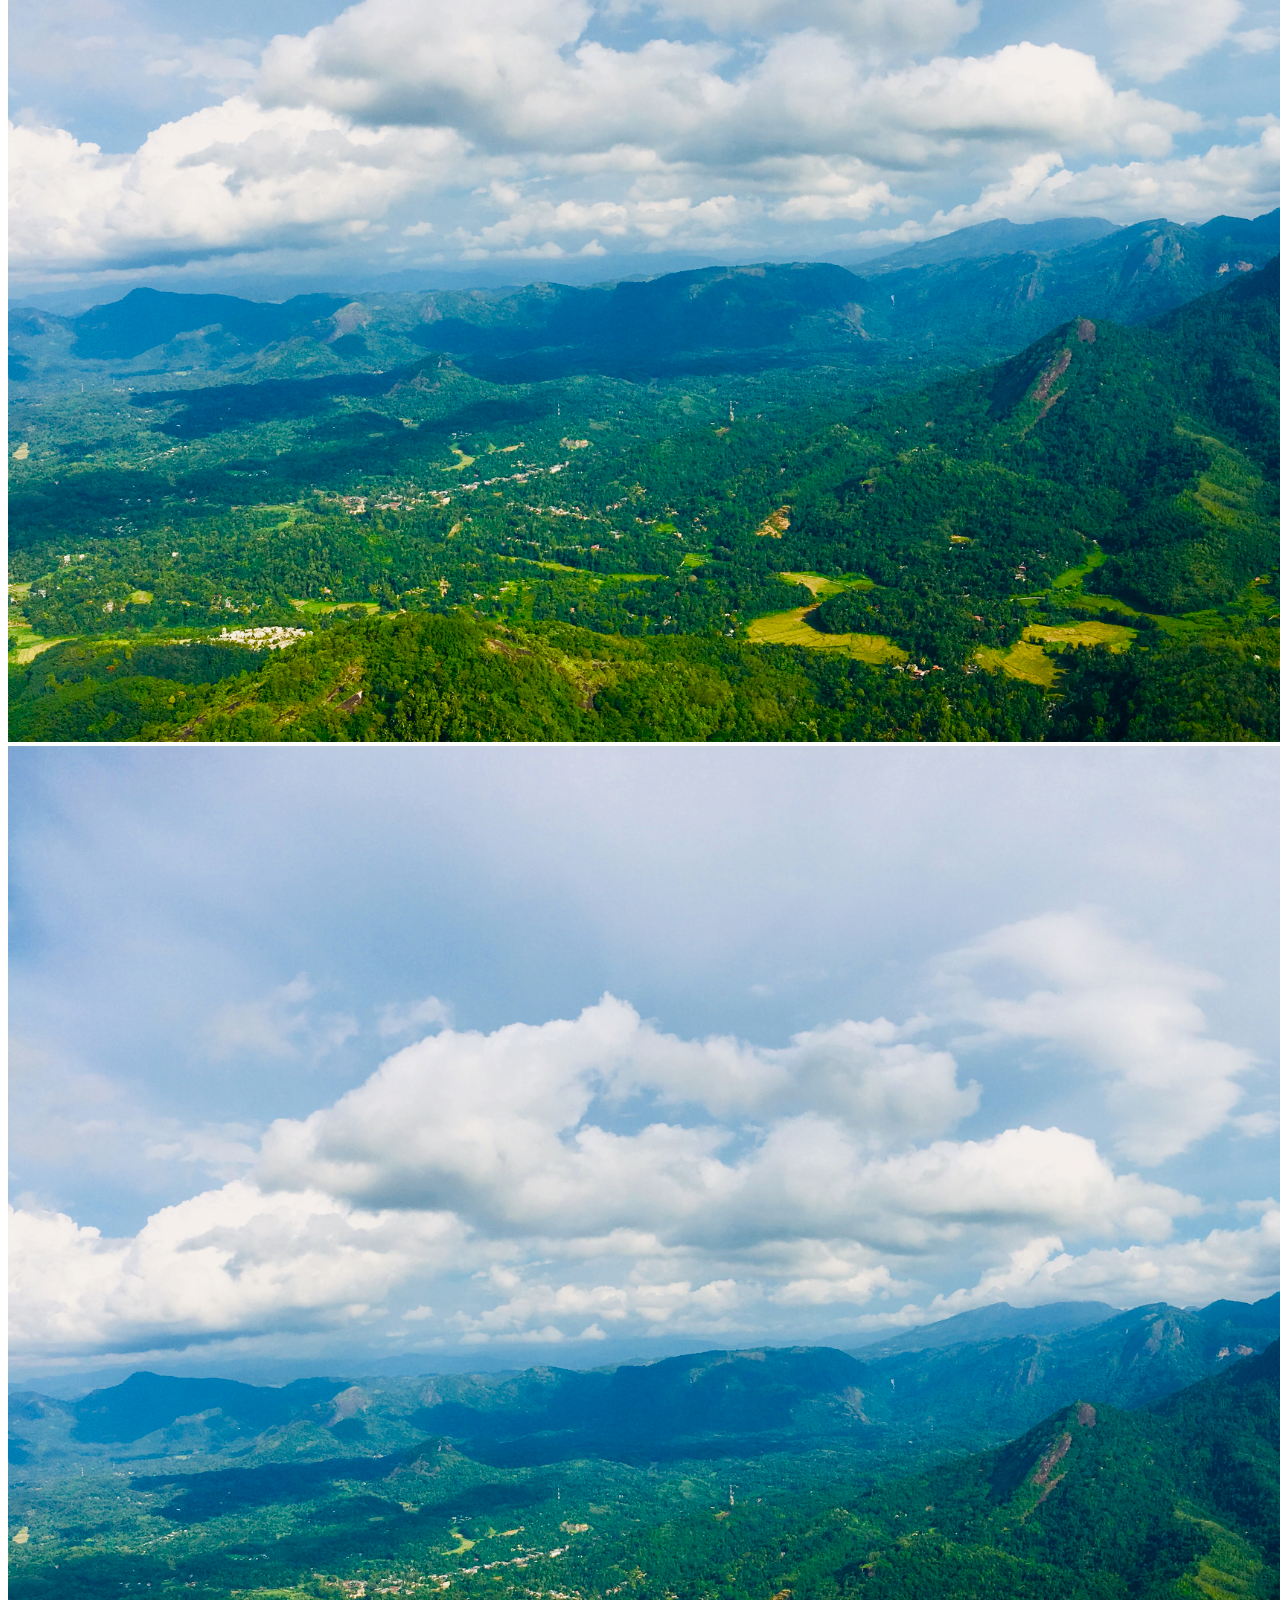
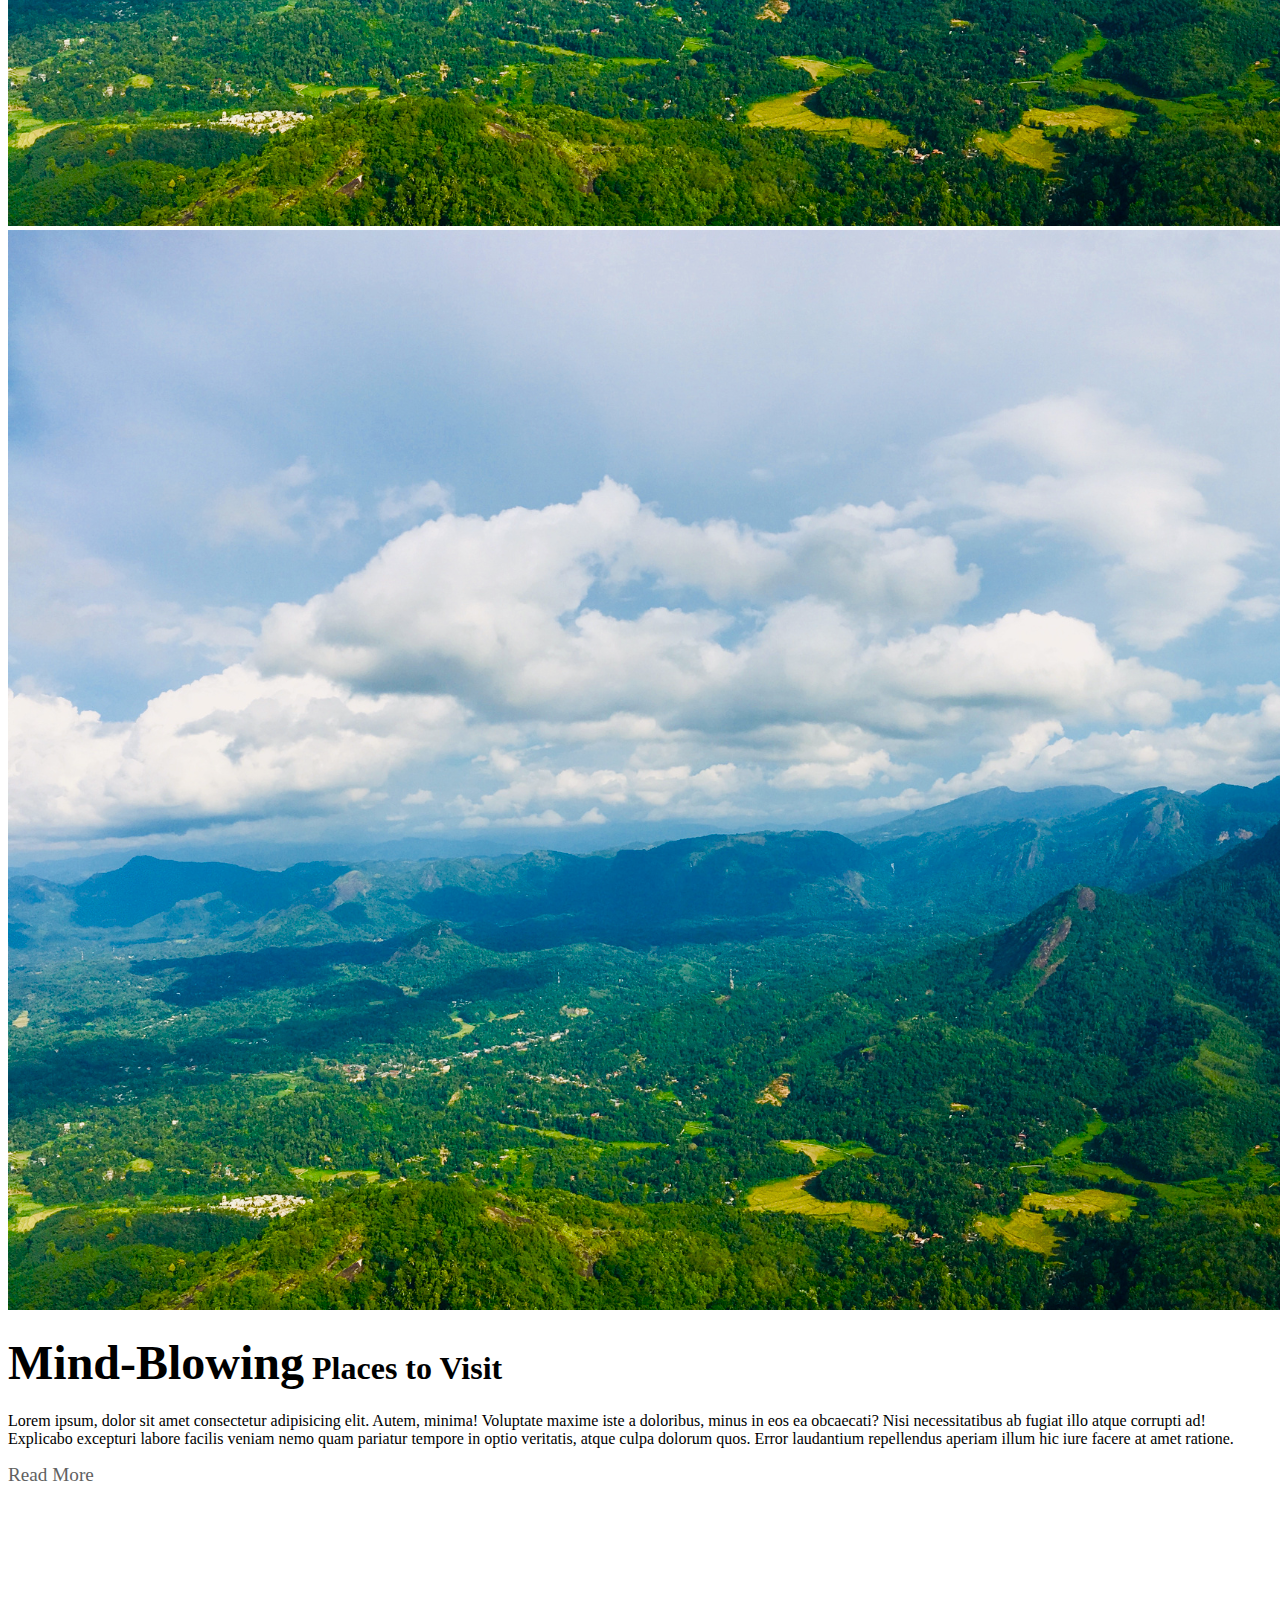
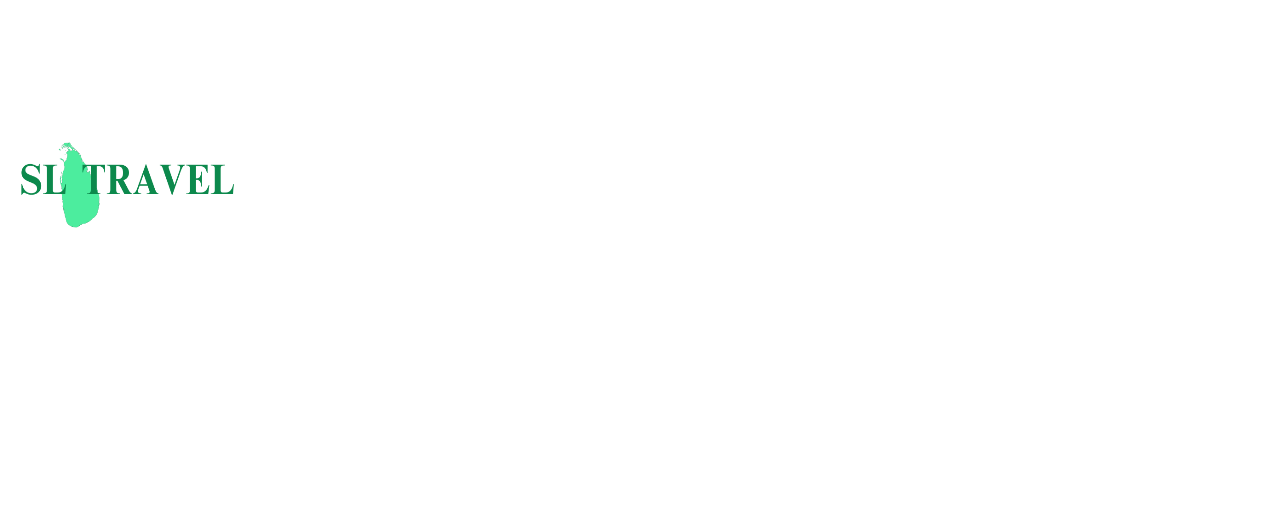
==== commit 52822efd: "changed styles and slight changes on index" ====
--- a/index.html
+++ b/index.html
@@ -19,12 +19,12 @@
         class="navbar navbar-expand-lg bg-body-tertiary fixed-top shadow"
         style="box-shadow: 1px 1px 12px rgb(104, 104, 104)"
       >
-        <div class="container">
-          <a class="navbar-brand" href="#"
+        <div class="container w-100">
+          <a class="navbar-brand" href="index.html"
             ><img
               src="images/SLTravellogo1.png"
               alt=""
-              style="height: 38px; margin-left: 3rem"
+              style="height: 38px; margin-left: 3.5rem"
           /></a>
           <button
             class="navbar-toggler"
@@ -40,21 +40,21 @@
           <div class="collapse navbar-collapse" id="navbarNav">
             <ul class="navbar-nav ms-auto">
               <li class="nav-item">
-                <a class="nav-link active" aria-current="page" href="#">Home</a>
+                <a class="nav-link" aria-current="page" href="index.html"
+                  >Home</a
+                >
               </li>
               <li class="nav-item">
-                <a class="nav-link" href="#">Places to visit</a>
+                <a class="nav-link" href="places.html">Places to visit</a>
               </li>
               <li class="nav-item">
-                <a class="nav-link" href="#"> Traveling Tips </a>
+                <a class="nav-link" href="tips.html"> Traveling Tips </a>
               </li>
               <li class="nav-item">
                 <a class="nav-link" href="#">About</a>
               </li>
               <li class="nav-item">
-                <a class="nav-link text-light bg-dark rounded-2" href="#"
-                  >Contact Us</a
-                >
+                <a class="nav-link" href="#">Contact Us</a>
               </li>
             </ul>
           </div>
@@ -248,6 +248,17 @@
             <img src="images/4.png" alt="" class="d-block w-100 rounded-2" />
           </div>
         </div>
+        <div class="row mt-3">
+          <div class="col-sm-12 col-md-4">
+            <img src="images/4.png" alt="" class="d-block w-100 rounded-2" />
+          </div>
+          <div class="col-sm-12 col-md-4">
+            <img src="images/4.png" alt="" class="d-block w-100 rounded-2" />
+          </div>
+          <div class="col-sm-12 col-md-4">
+            <img src="images/4.png" alt="" class="d-block w-100 rounded-2" />
+          </div>
+        </div>
       </div>
     </section>
 
@@ -271,7 +282,7 @@
               laudantium repellendus aperiam illum hic iure facere at amet
               ratione.
             </p>
-            <a href="#" class="readmorelink"> Read More </a>
+            <a href="index.html" class="readmorelink"> Read More </a>
           </div>
           <div class="col-md-5 text-center">
             <iframe
@@ -294,7 +305,7 @@
       <div class="container-fluid bg-dark">
         <div class="row">
           <div
-            class="d-flex align-items-center justify-content-center col-sm-12 col-md-4 mt-md-4"
+            class="container d-flex align-items-center justify-content-center col-sm-12 col-md-4 mt-md-4"
           >
             <img
               src="images/SLTravellogo1.png"
--- a/css/style.css
+++ b/css/style.css
@@ -5,7 +5,7 @@
 }
 
 .nav-item {
-    padding-right: 1.2rem;
+    /* padding-right: .8rem; */
 }
 
 .carousel-item,
@@ -31,6 +31,20 @@
     font-weight: 400
 }
 
+.placessection ul li {
+    list-style-type: none;
+    margin-bottom: .8rem;
+}
+
+.placessection ul li a {
+    text-decoration: none;
+}
+
+.placescontent img {
+    height: 450px;
+    width: 100%;
+}
+
 .footersection ul li {
     list-style-type: none;
 }
@@ -39,7 +53,6 @@
     text-decoration: none;
     color: white;
 }
-
 
 
 
@@ -70,6 +83,15 @@
     }
 
     /* .videosection .readmorelink {} */
+    /* .placessection .placescontent .container-fluid {
+        text-align: center;
+    } */
+
+    .placescontent img {
+        height: 180px;
+        width: 100%;
+    }
+
 }
 
 @media only screen and (max-width: 991px) {
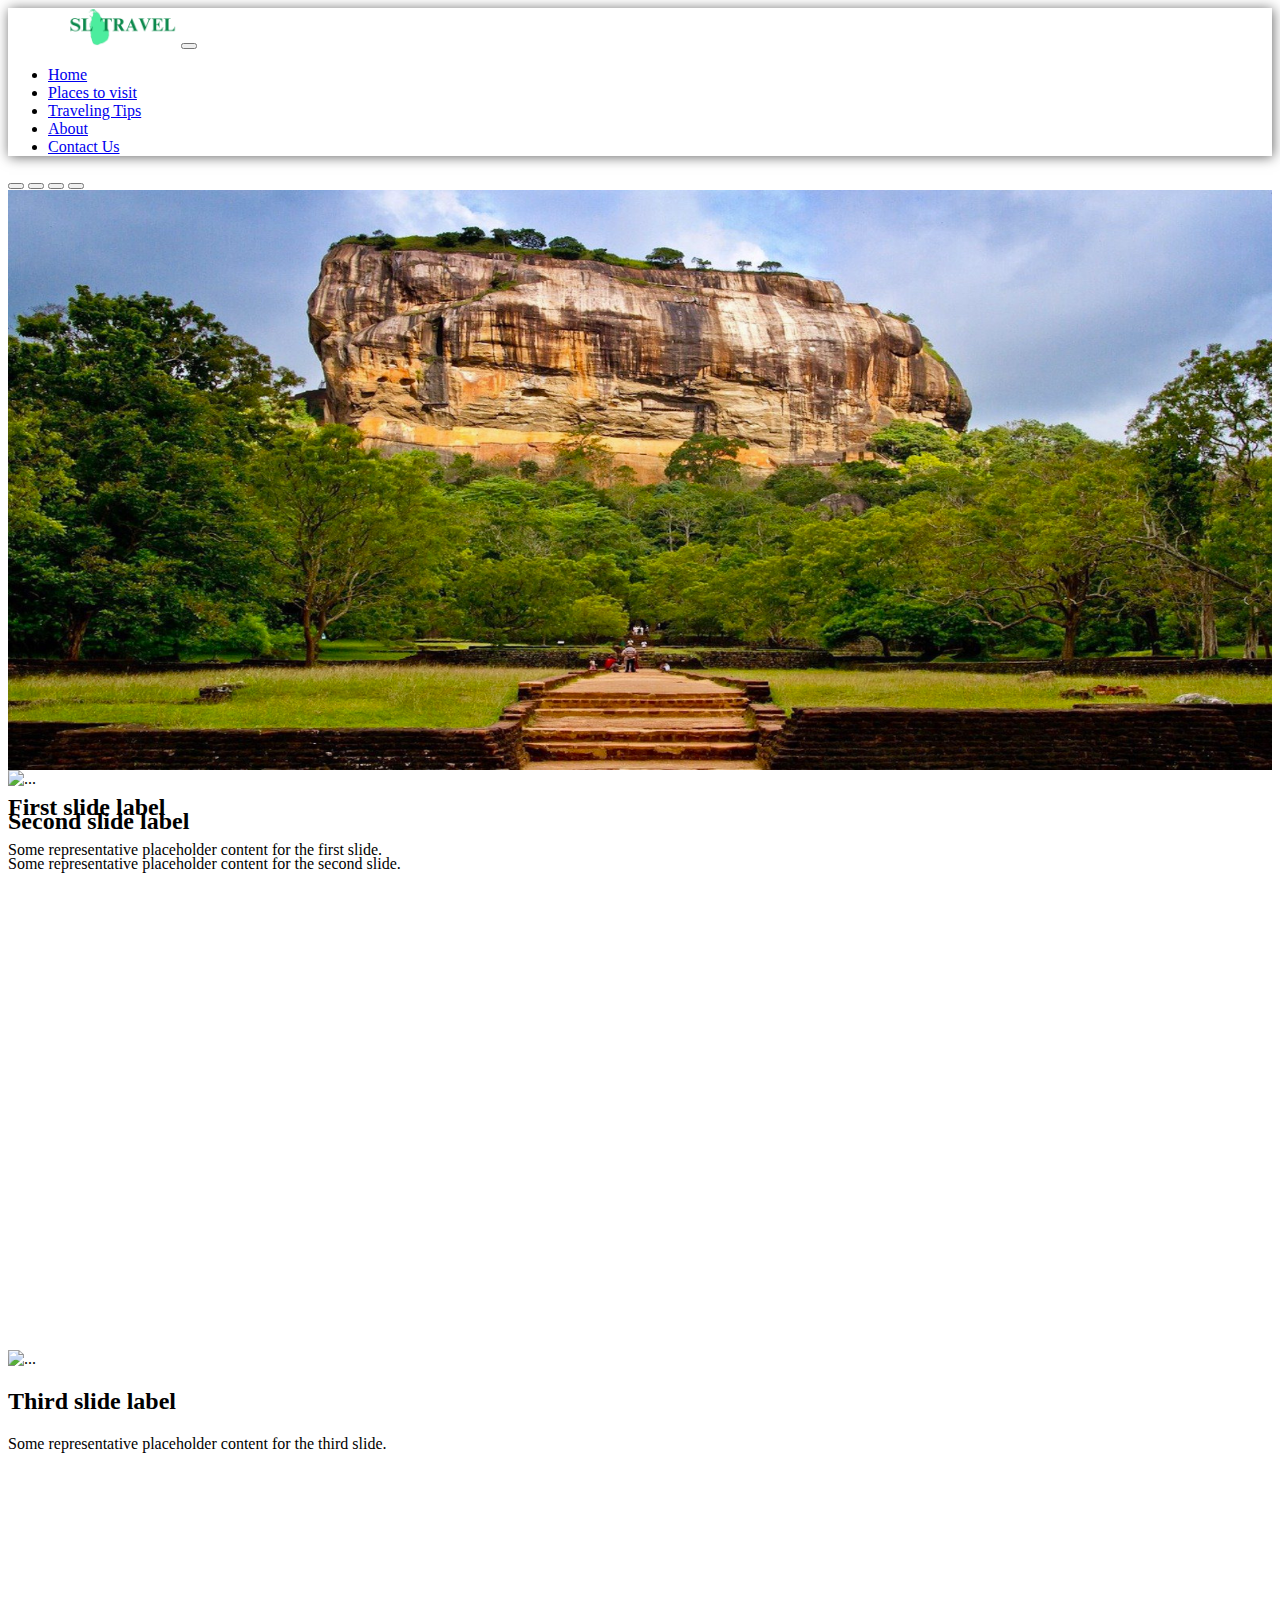
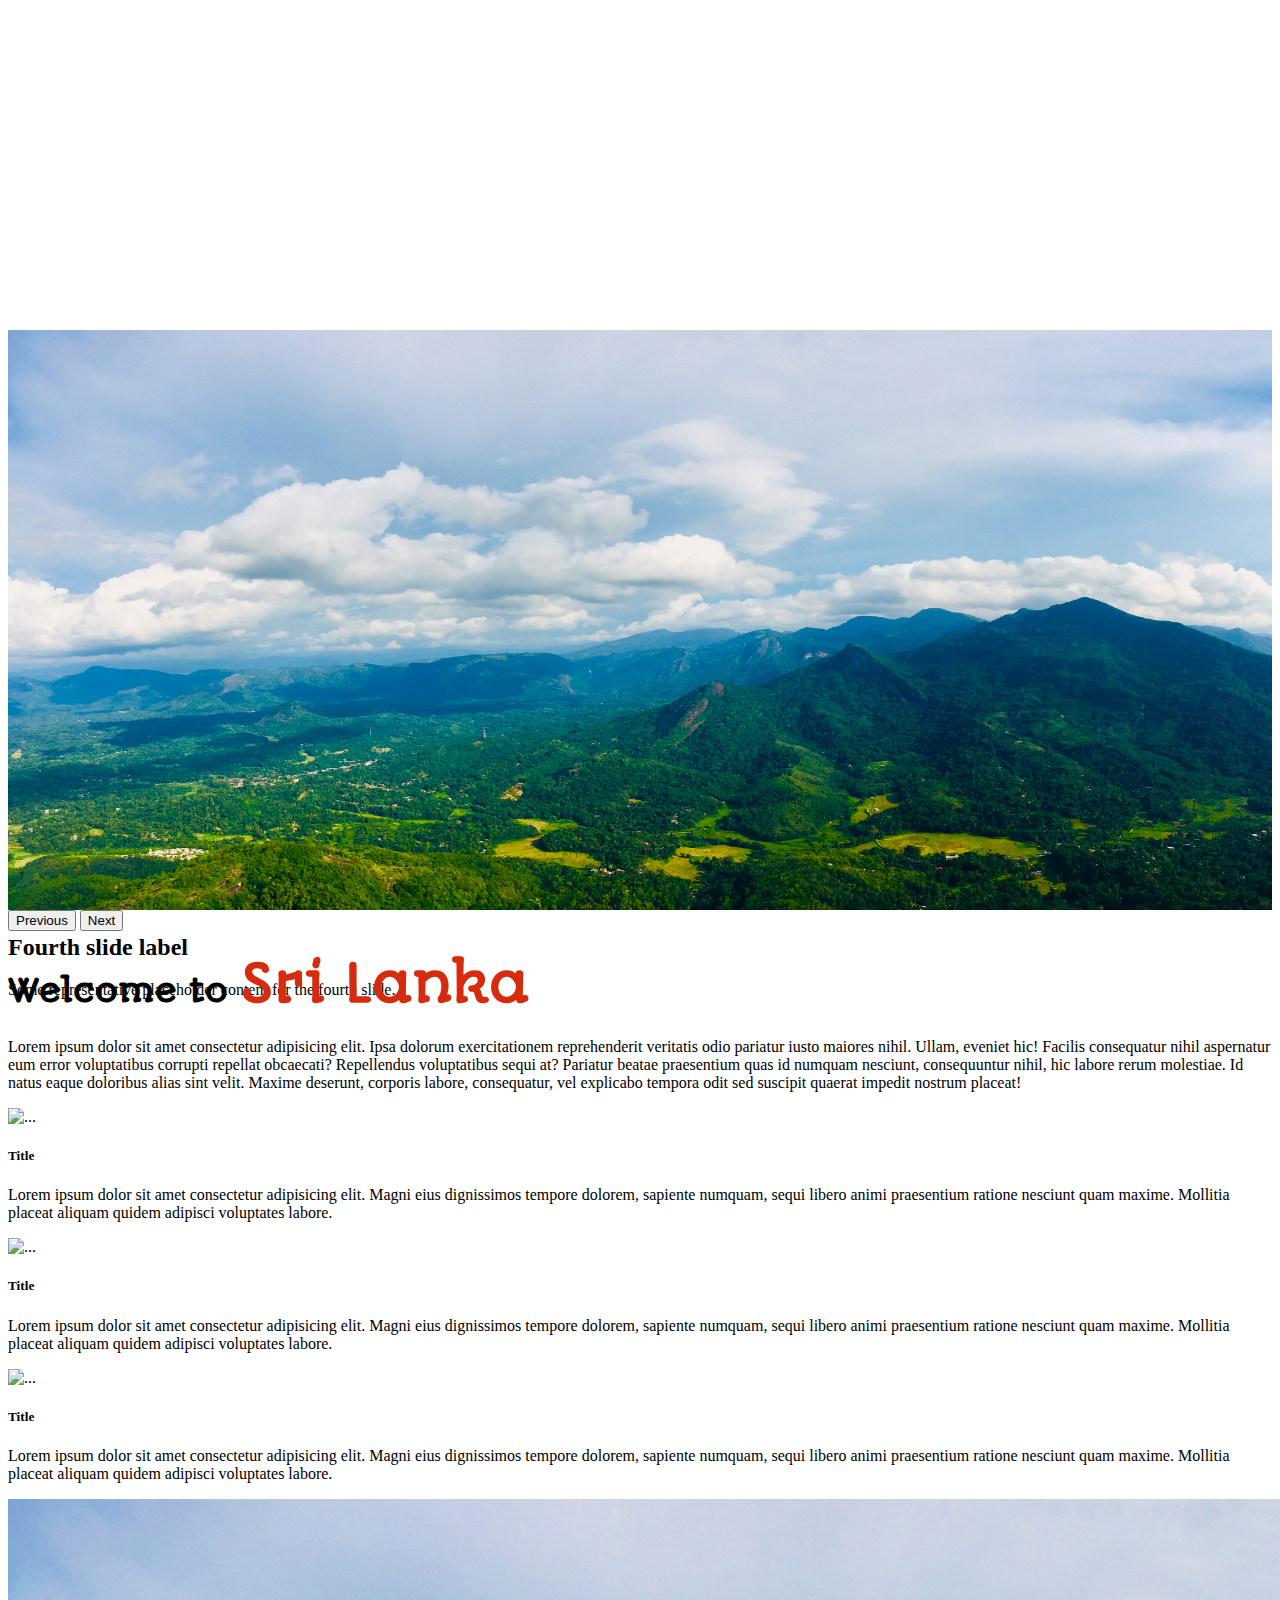
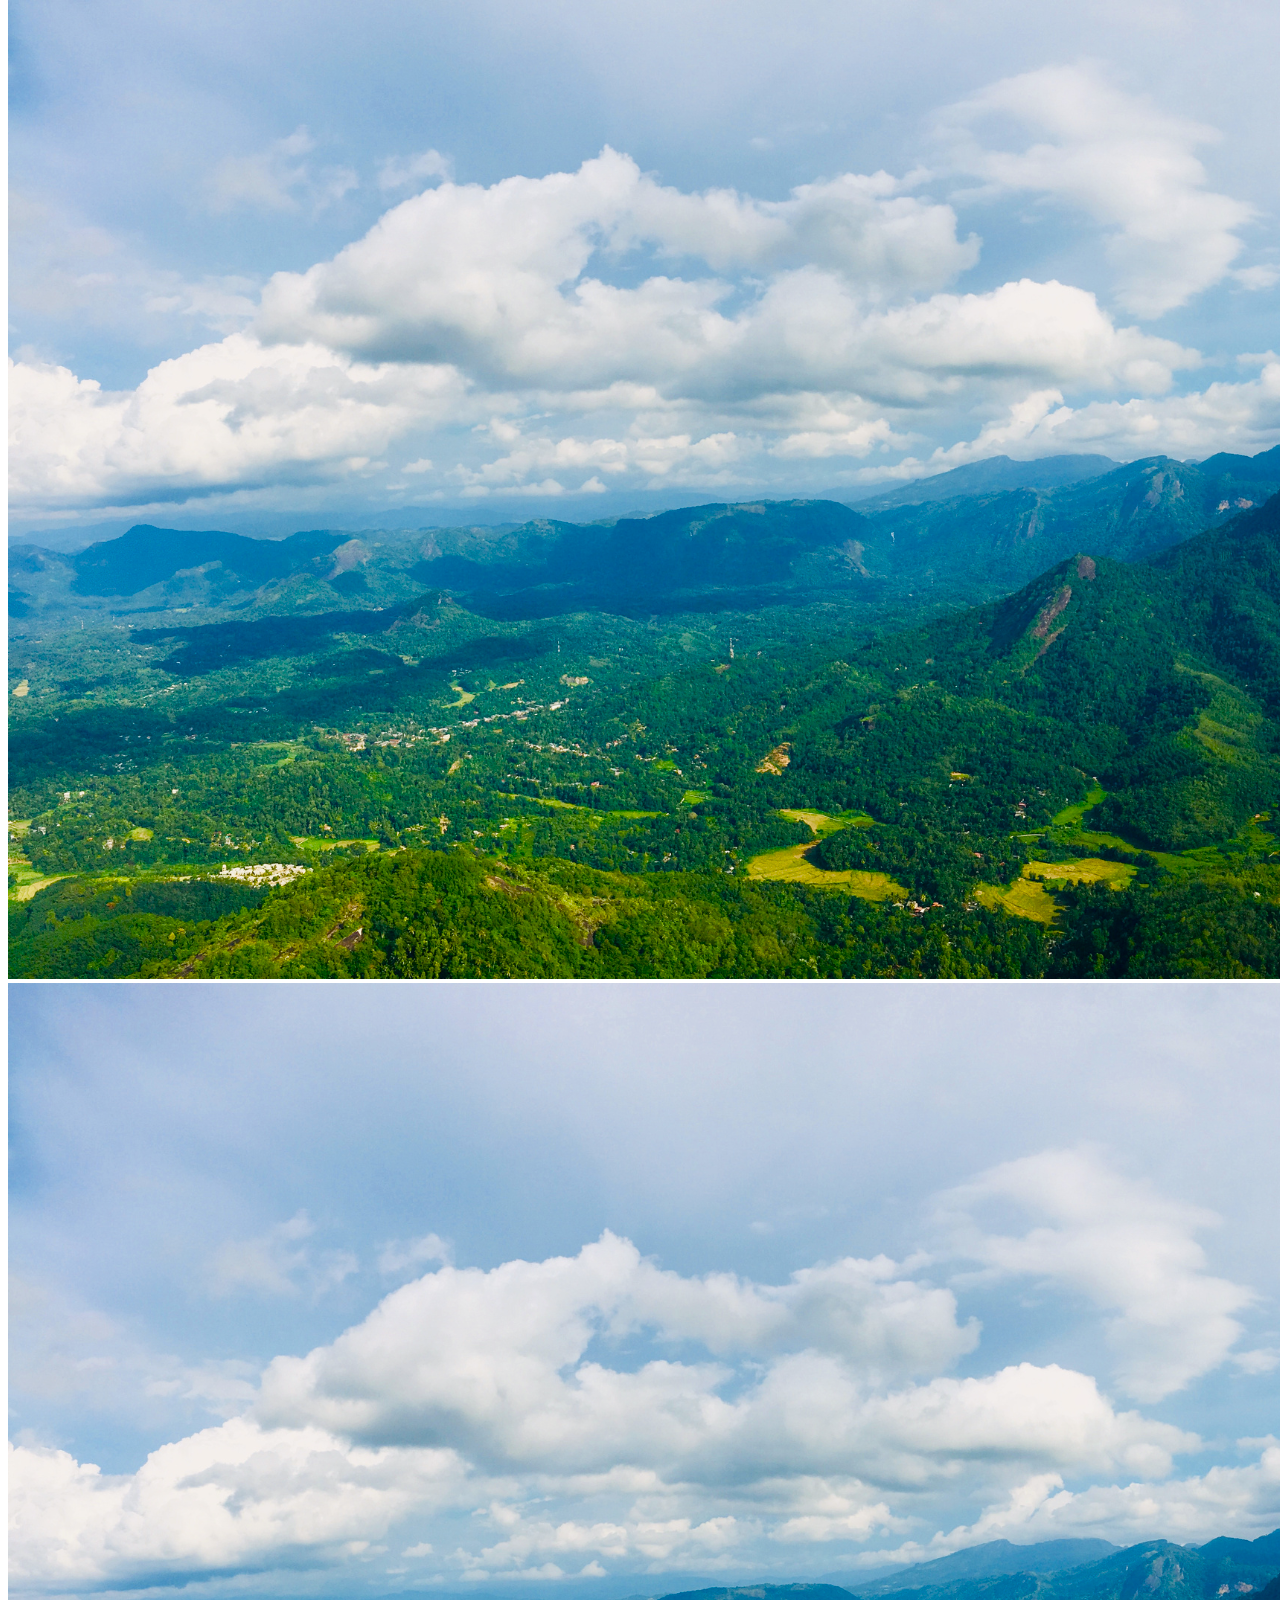
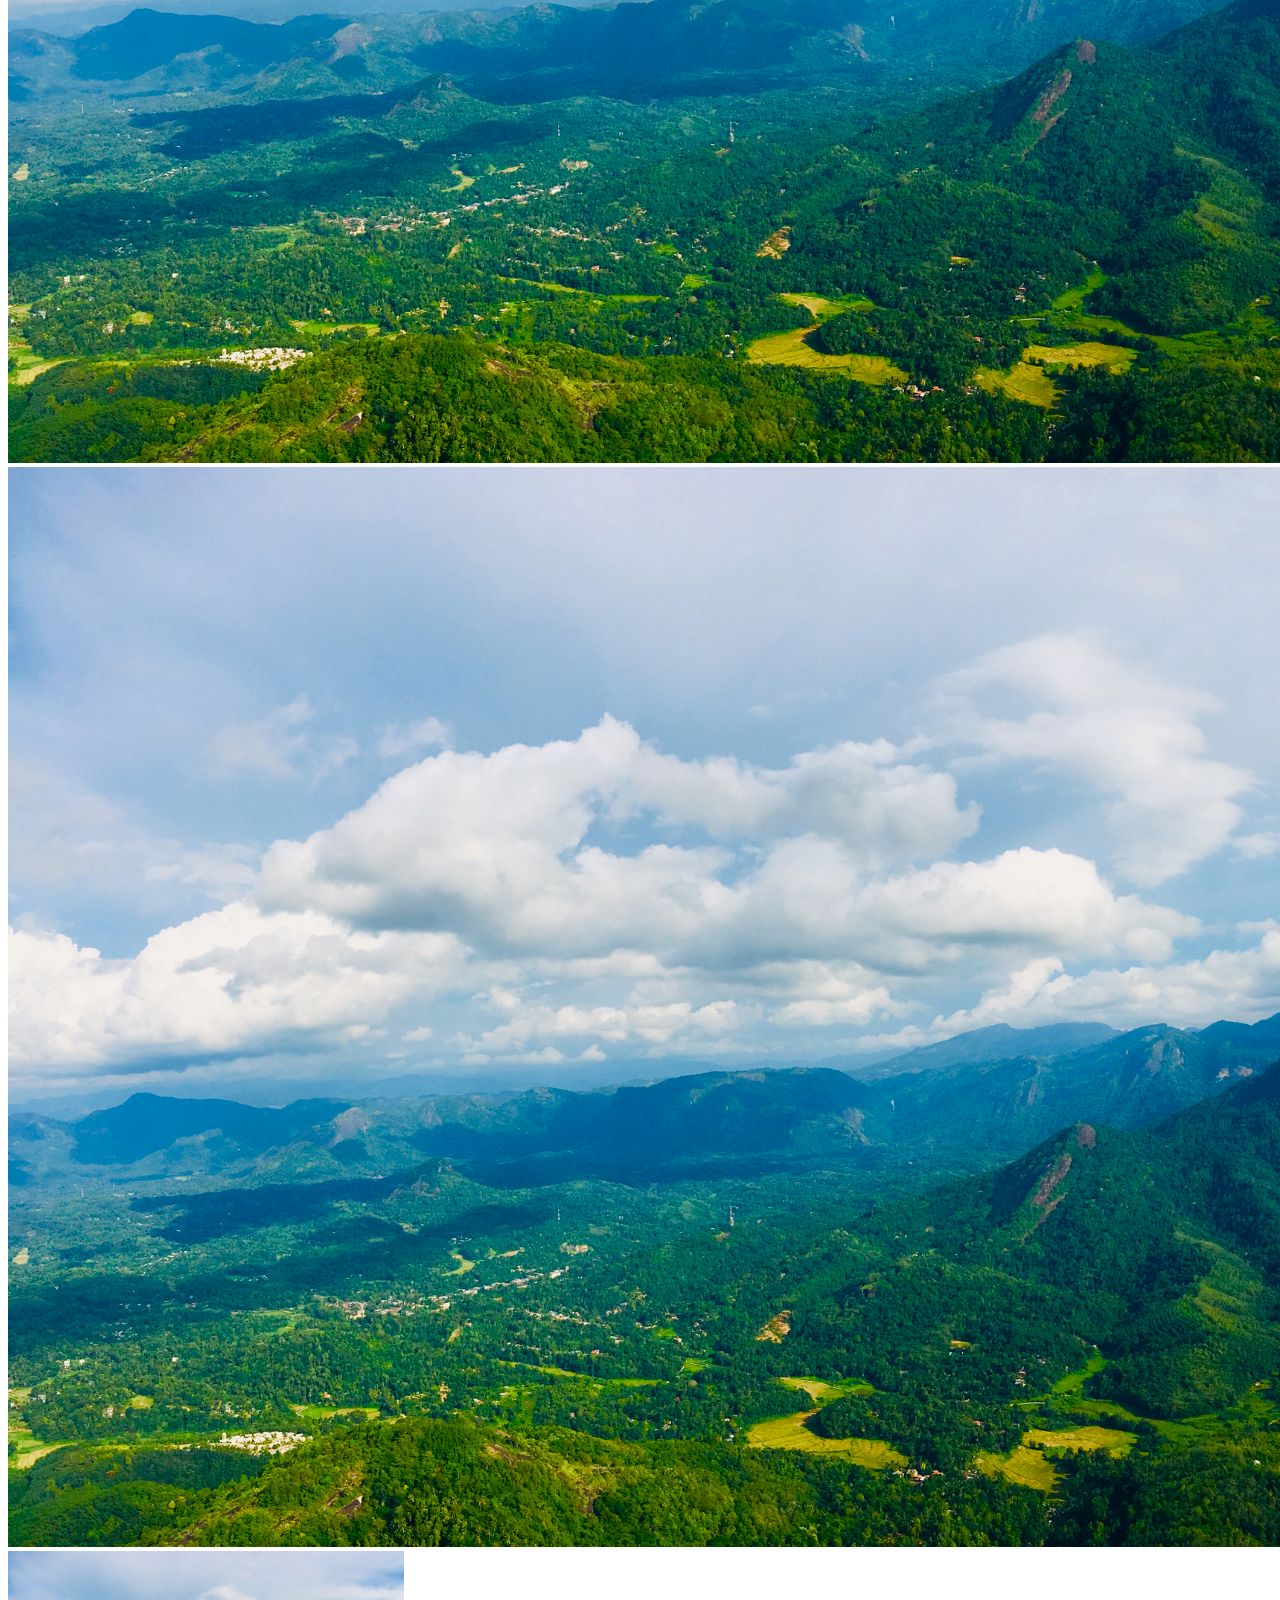
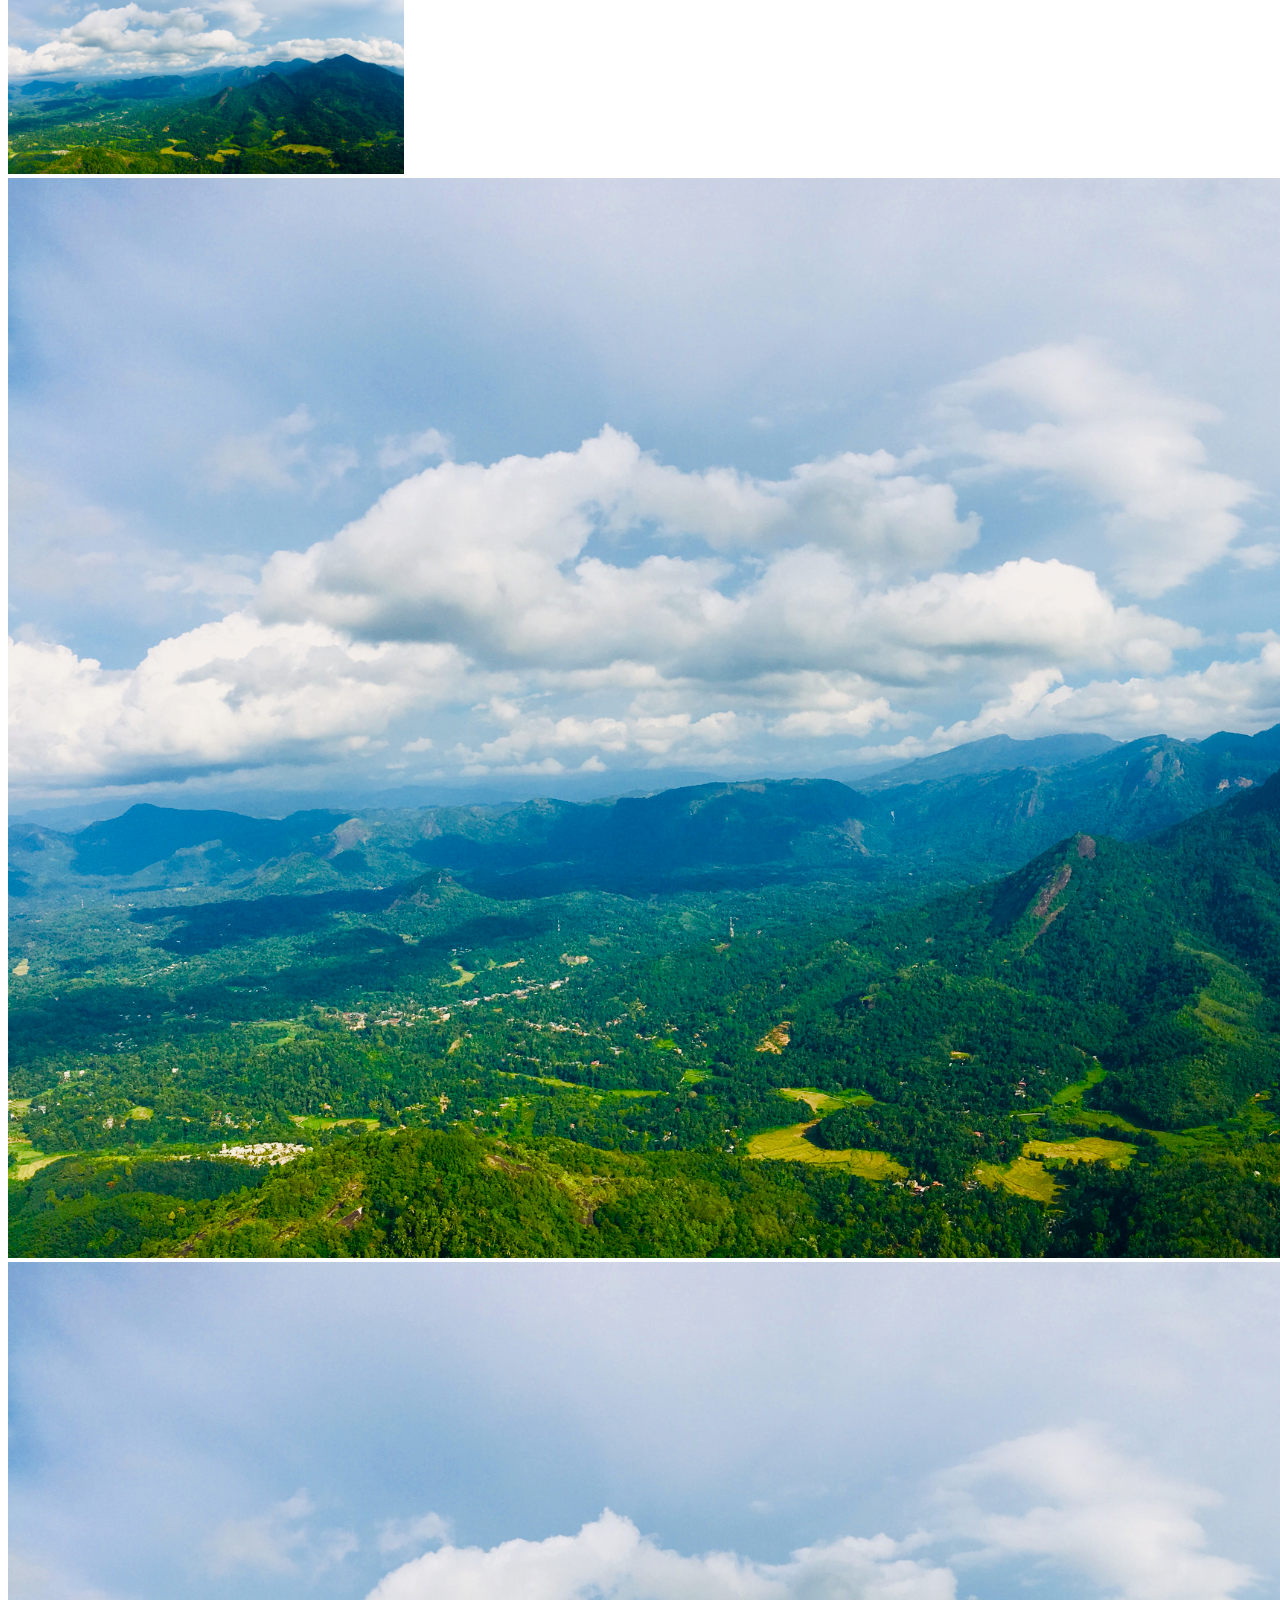
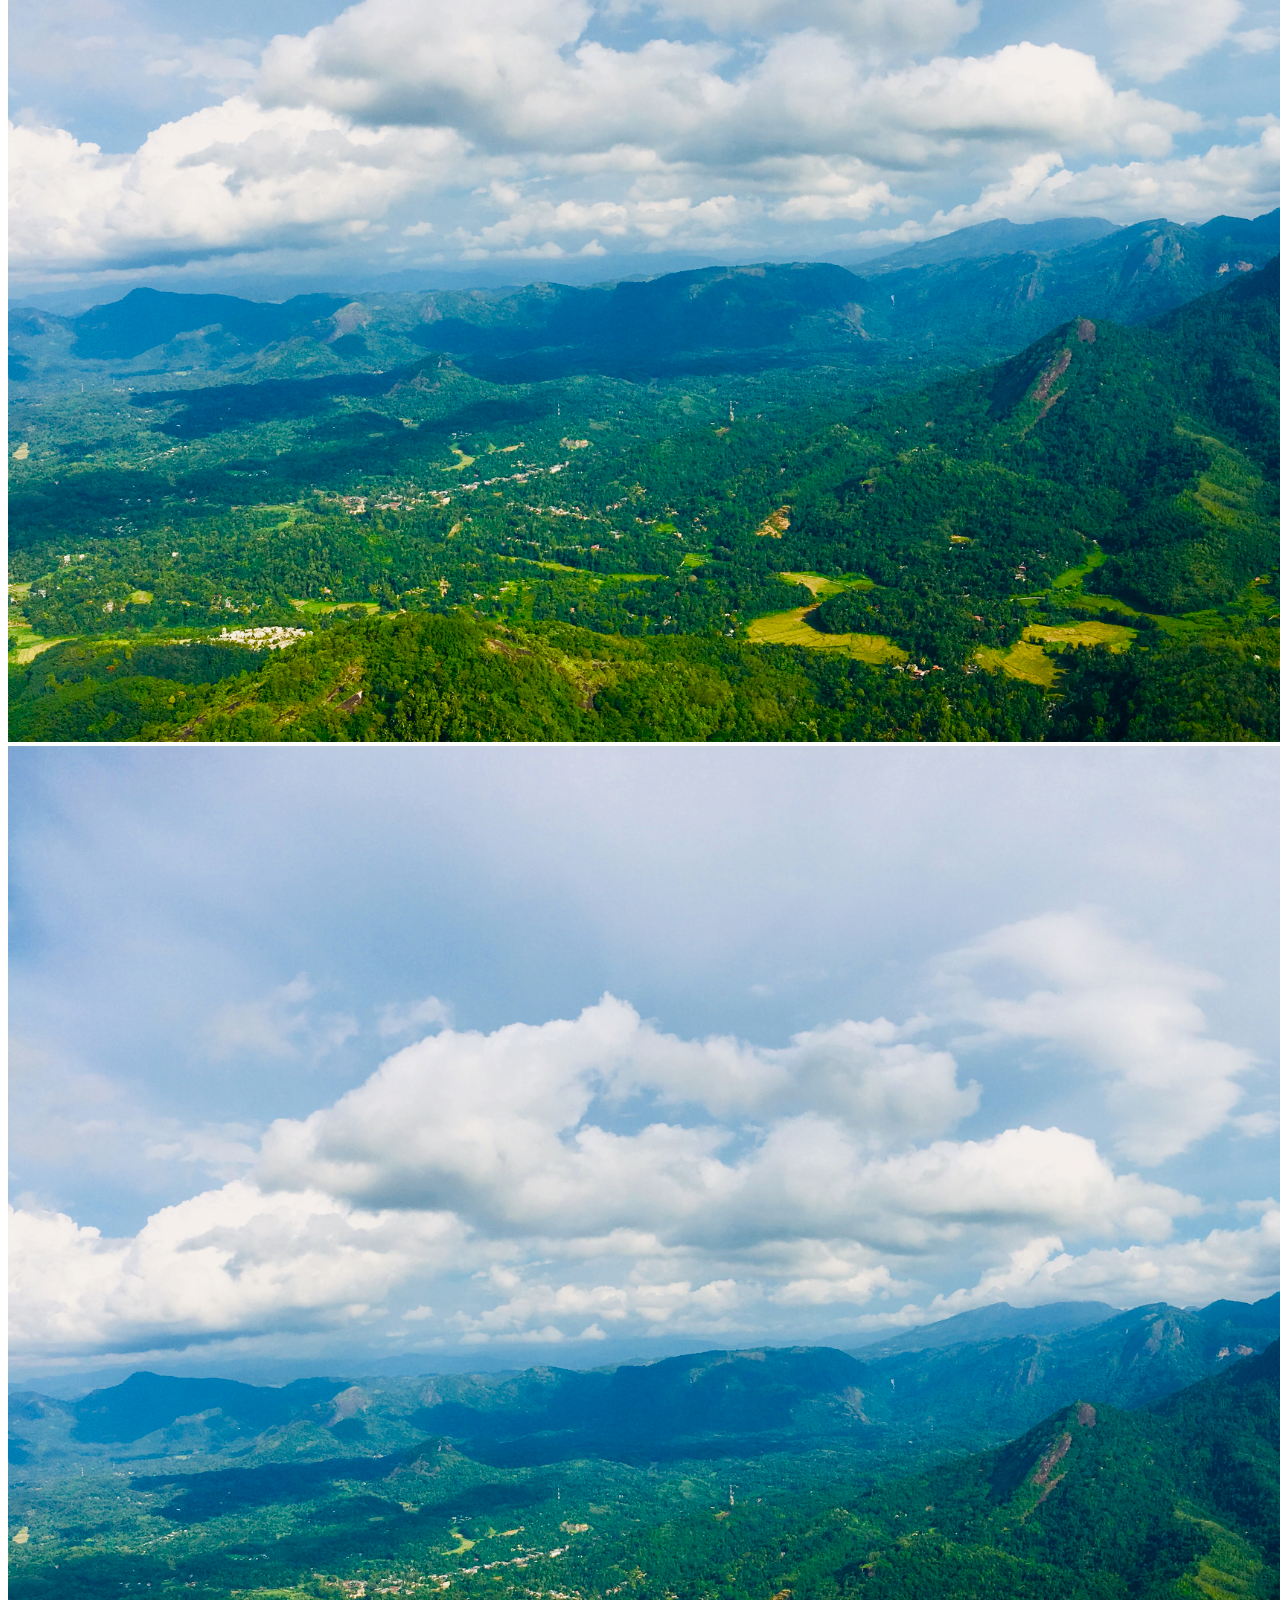
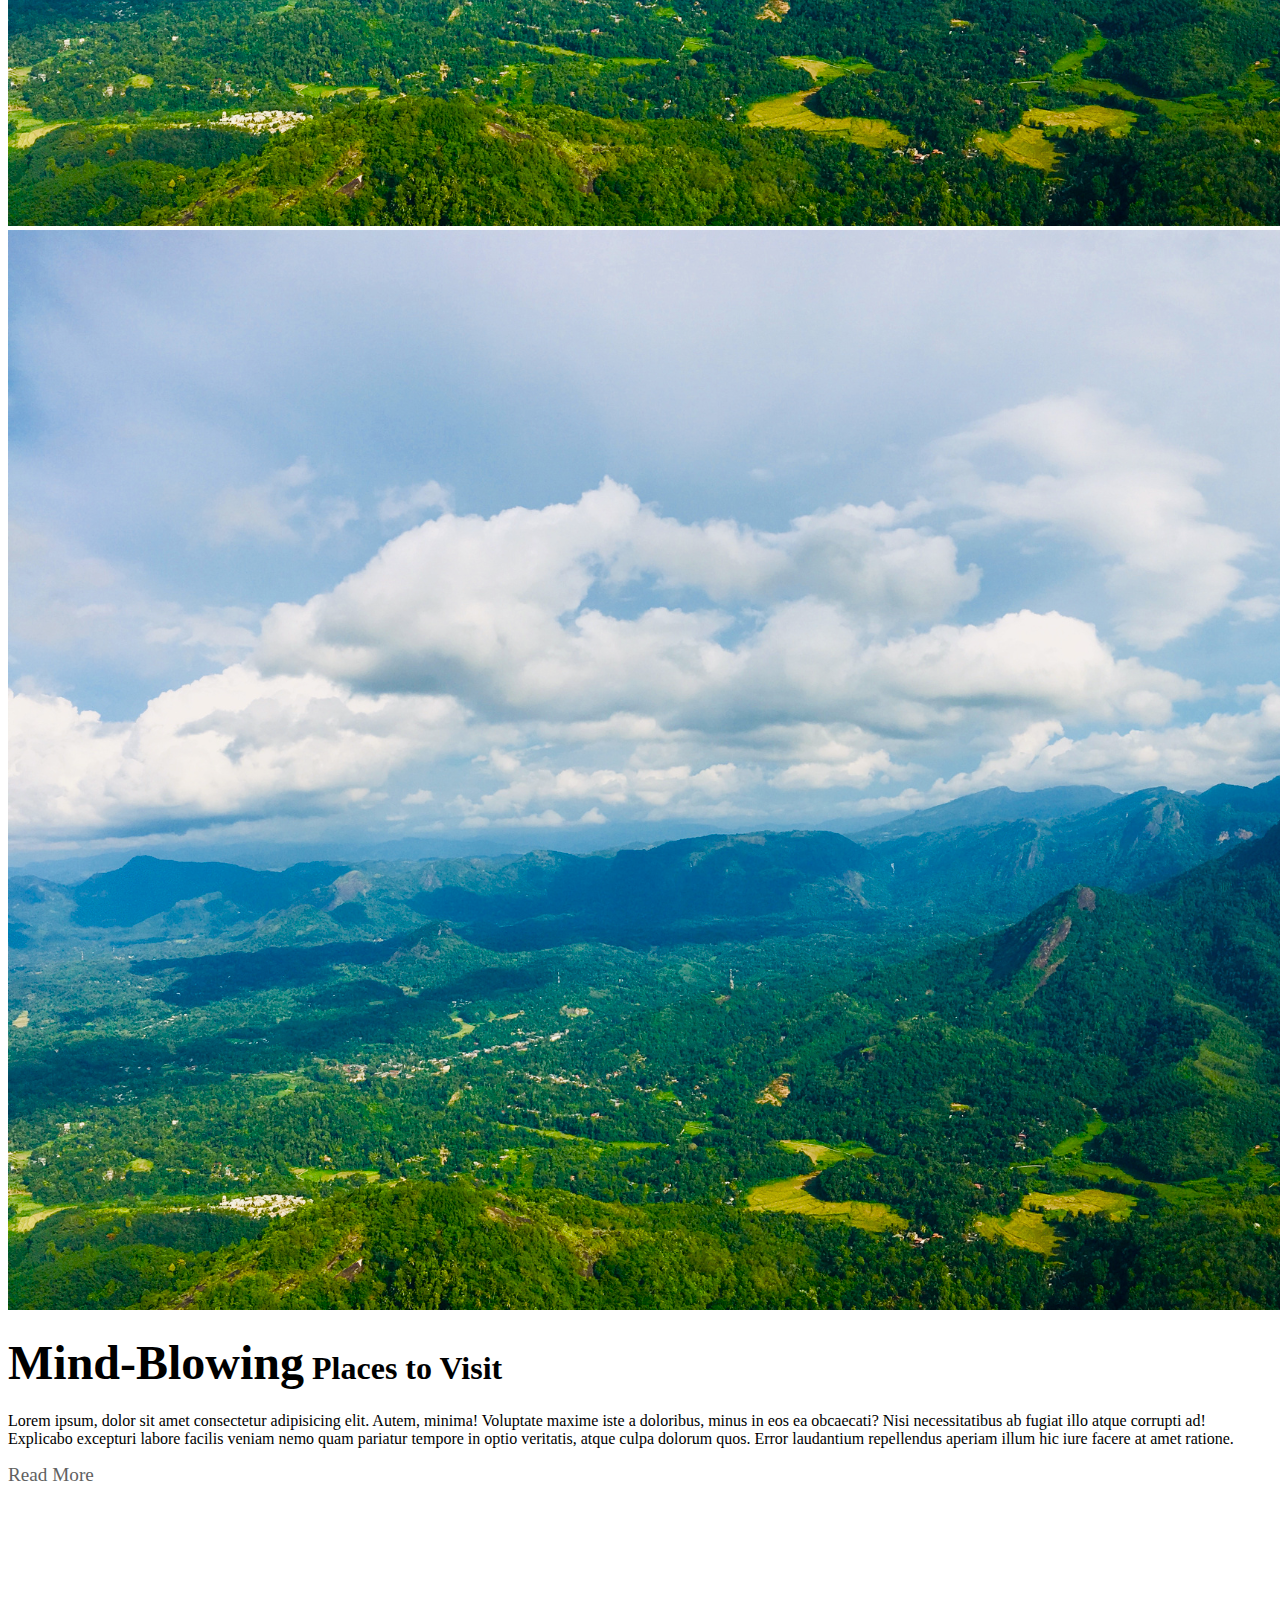
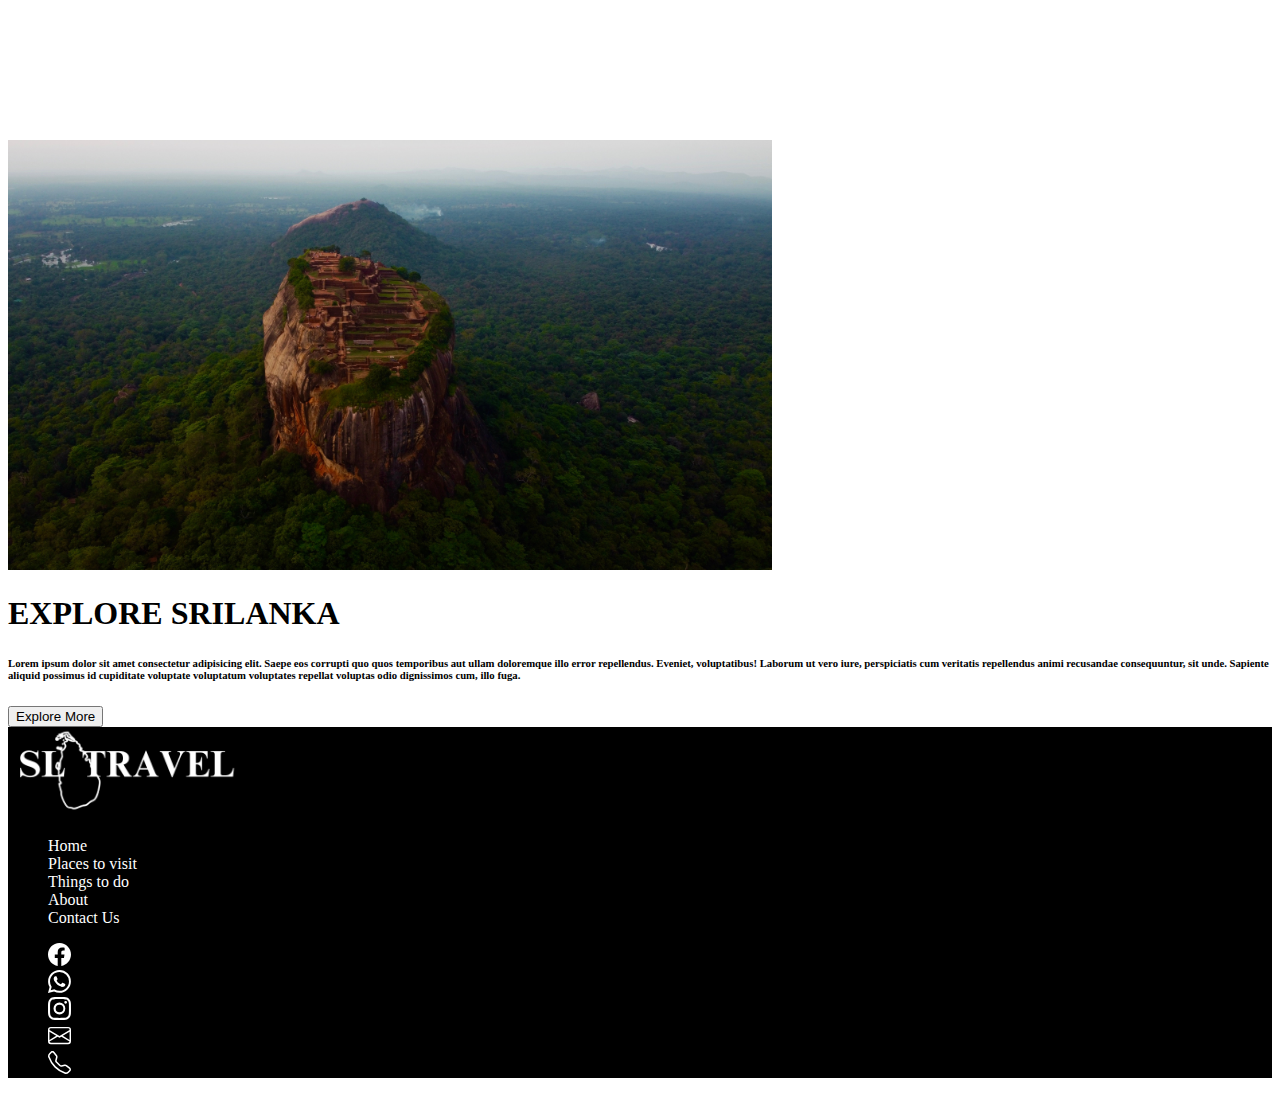
==== commit 50872ea3: "added a feature card section with image" ====
--- a/index.html
+++ b/index.html
@@ -282,7 +282,7 @@
               laudantium repellendus aperiam illum hic iure facere at amet
               ratione.
             </p>
-            <a href="index.html" class="readmorelink"> Read More </a>
+            <a href="places.html" class="readmorelink"> Read More </a>
           </div>
           <div class="col-md-5 text-center">
             <iframe
@@ -300,19 +300,52 @@
       </div>
     </section>
 
+    <!-- Feature Card section -->
+    <section>
+      <!-- <div class="container-fluid"> -->
+      <div class="card text-bg-dark mt-5" id="explorecard">
+        <img
+          src="images/SigiriyaCardImg.png"
+          class="card-img d-block"
+          alt="..."
+          style="height: 430px"
+        />
+        <div class="card-img-overlay text-center">
+          <h1 class="card-title mt-5">
+            EXPLORE <span class="text-"> SRILANKA</span>
+          </h1>
+          <h6 class="card-text mt-5">
+            Lorem ipsum dolor sit amet consectetur adipisicing elit. Saepe eos
+            corrupti quo quos temporibus aut ullam doloremque illo error
+            repellendus. Eveniet, voluptatibus! Laborum ut vero iure,
+            perspiciatis cum veritatis repellendus animi recusandae
+            consequuntur, sit unde. Sapiente aliquid possimus id cupiditate
+            voluptate voluptatum voluptates repellat voluptas odio dignissimos
+            cum, illo fuga.
+          </h6>
+          <button class="exploreBtn mt-5">
+            <span>Explore More</span>
+          </button>
+        </div>
+      </div>
+      <!-- </div> -->
+    </section>
+
     <!-- Footer -->
     <footer class="footersection mt-5">
-      <div class="container-fluid bg-dark">
+      <div class="container-fluid" style="background-color: black">
         <div class="row">
           <div
             class="container d-flex align-items-center justify-content-center col-sm-12 col-md-4 mt-md-4"
           >
-            <img
-              src="images/SLTravellogo1.png"
-              alt=""
-              style="height: 90px; width: 230px"
-              class="img-fluid"
-            />
+            <a href="index.html">
+              <img
+                src="images/SLTravellogodark.png"
+                alt=""
+                style="height: 90px; width: 230px"
+                class="img-fluid"
+              />
+            </a>
           </div>
           <div class="col-sm-12 col-md-4 text-center mt-md-4 mt-sm-3">
             <ul class="">
